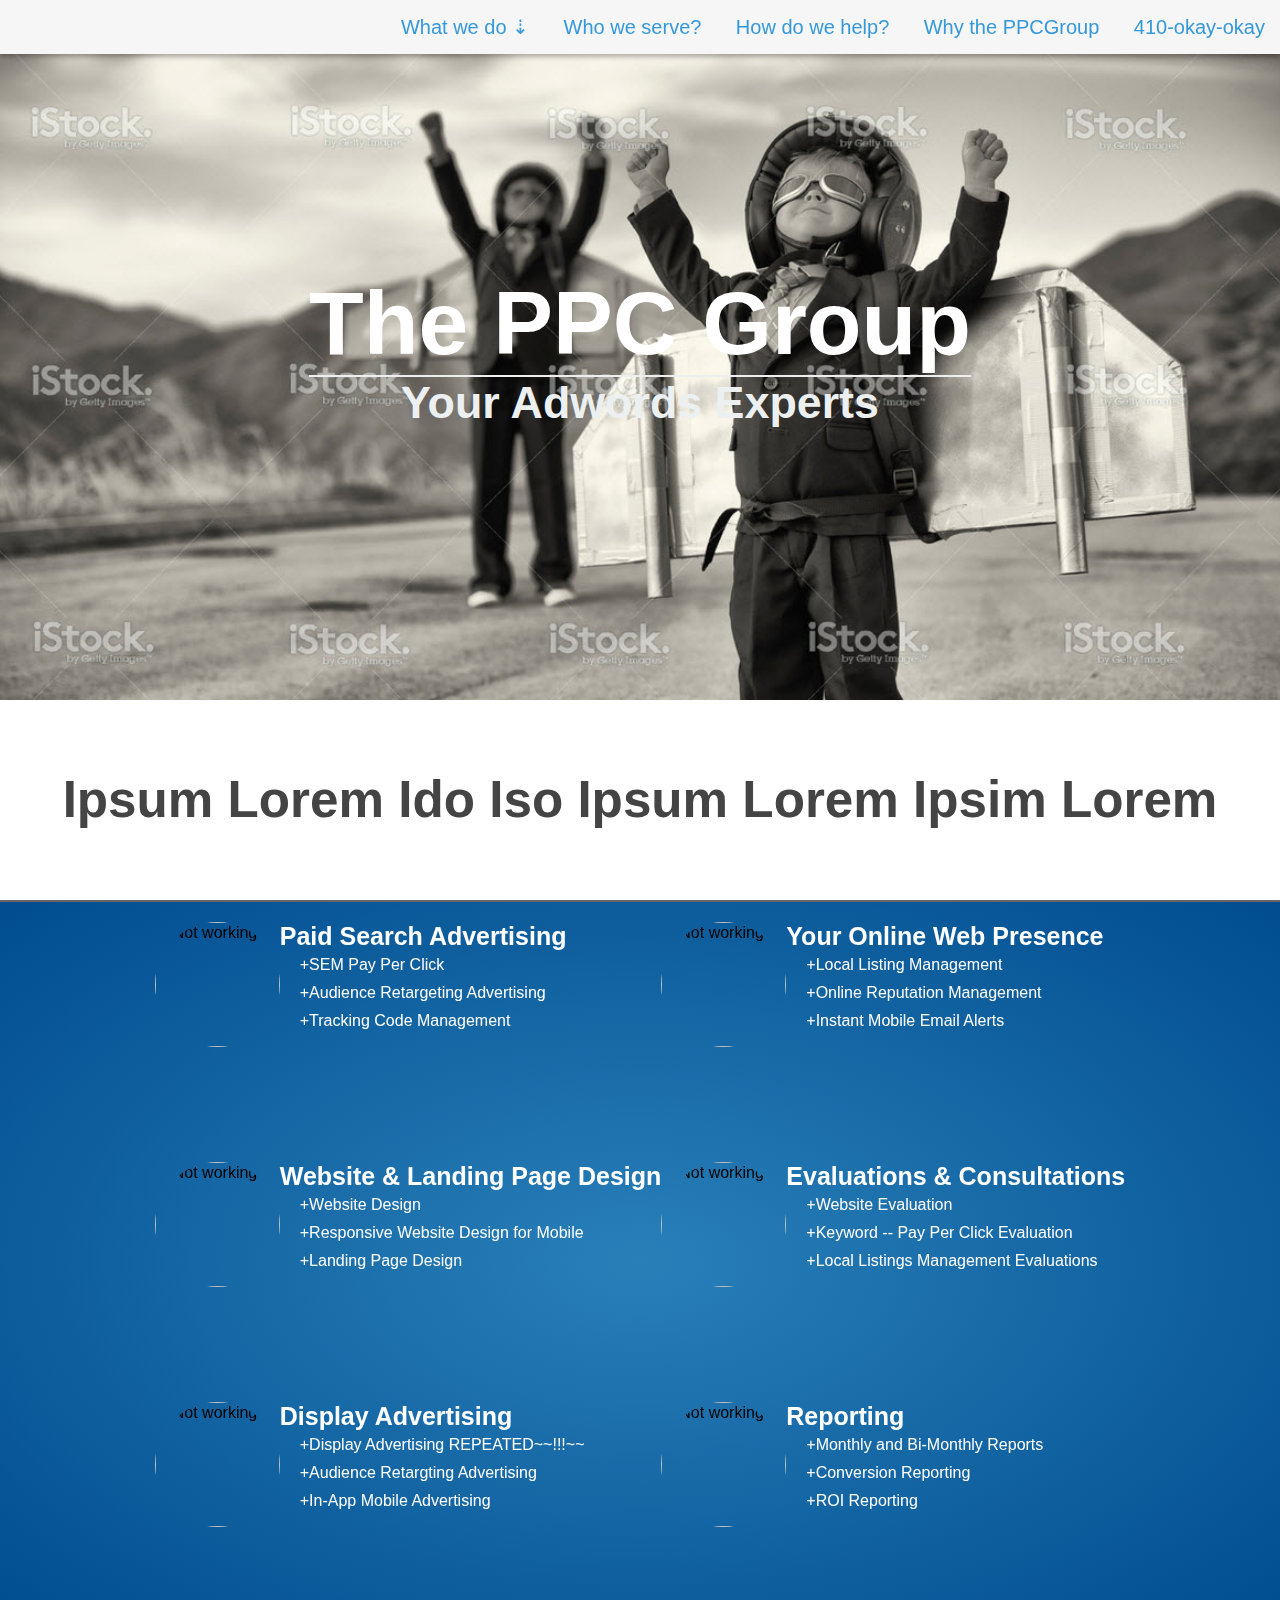
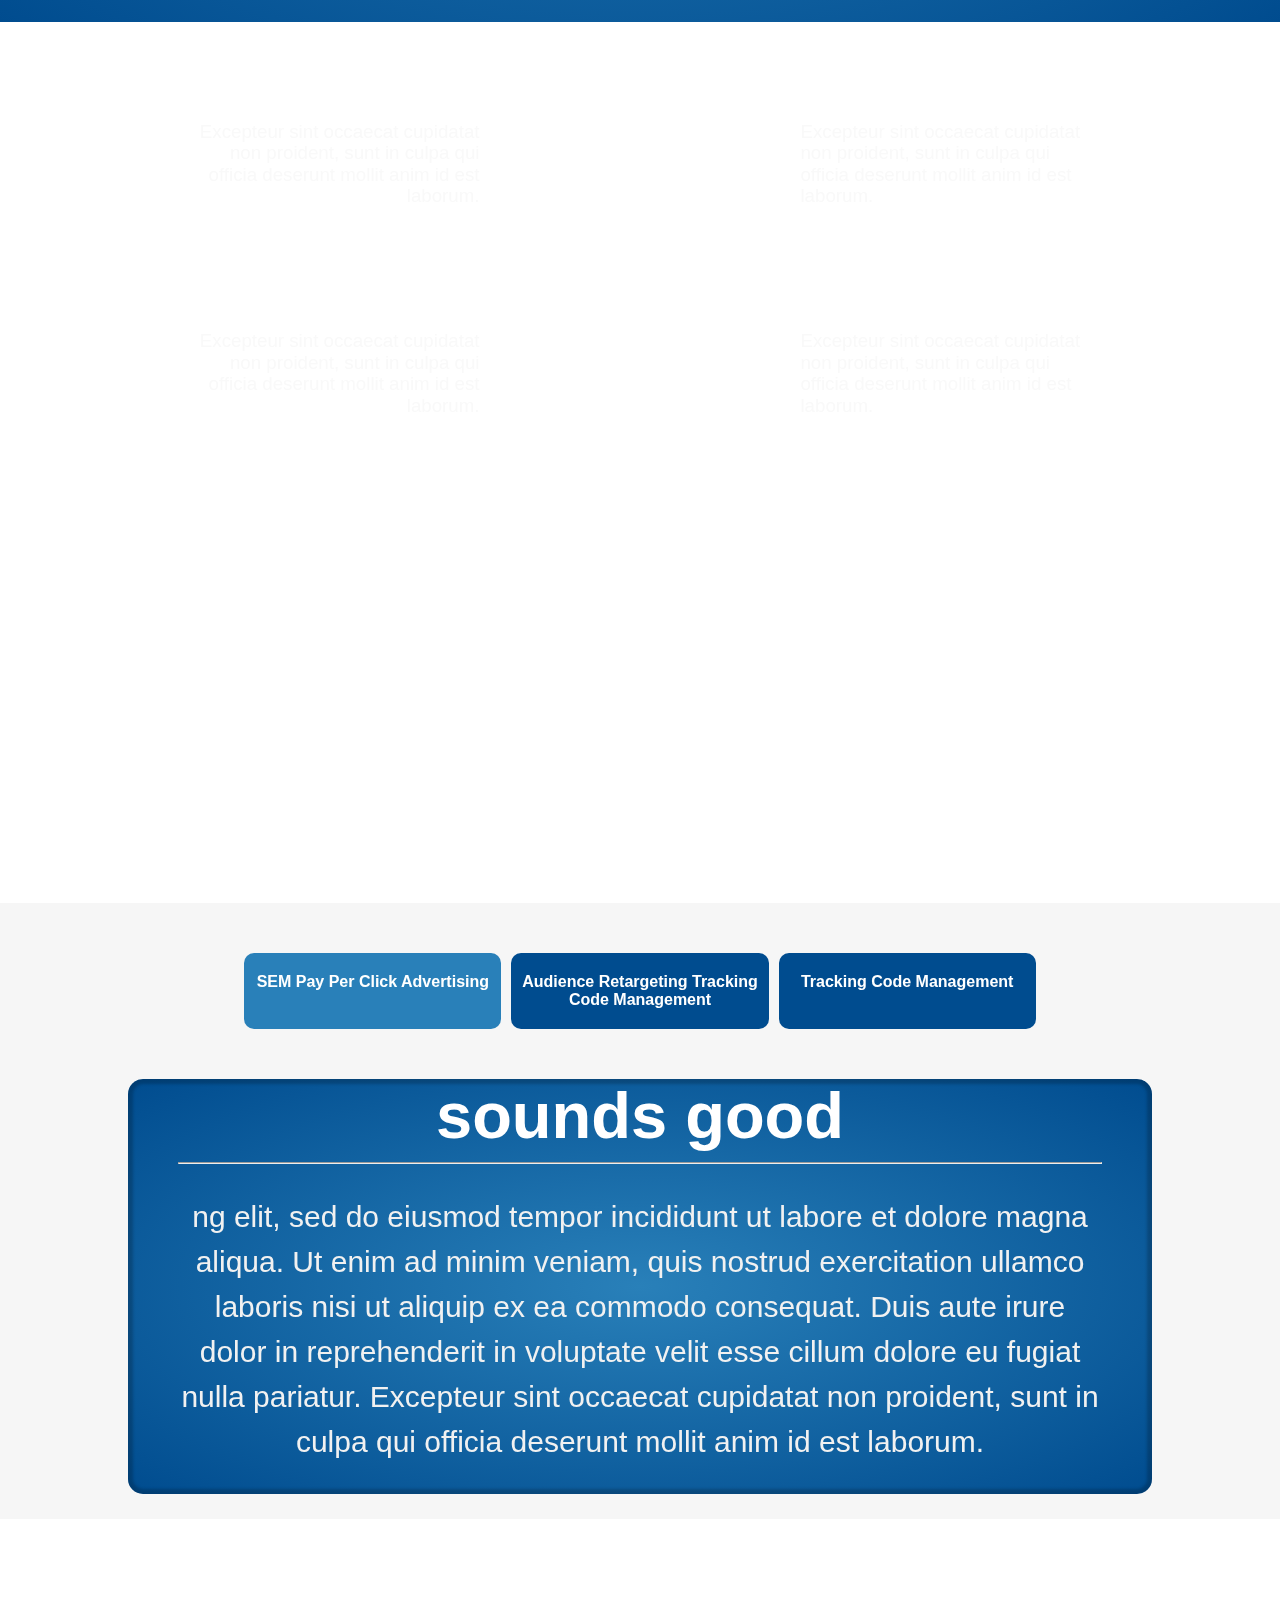
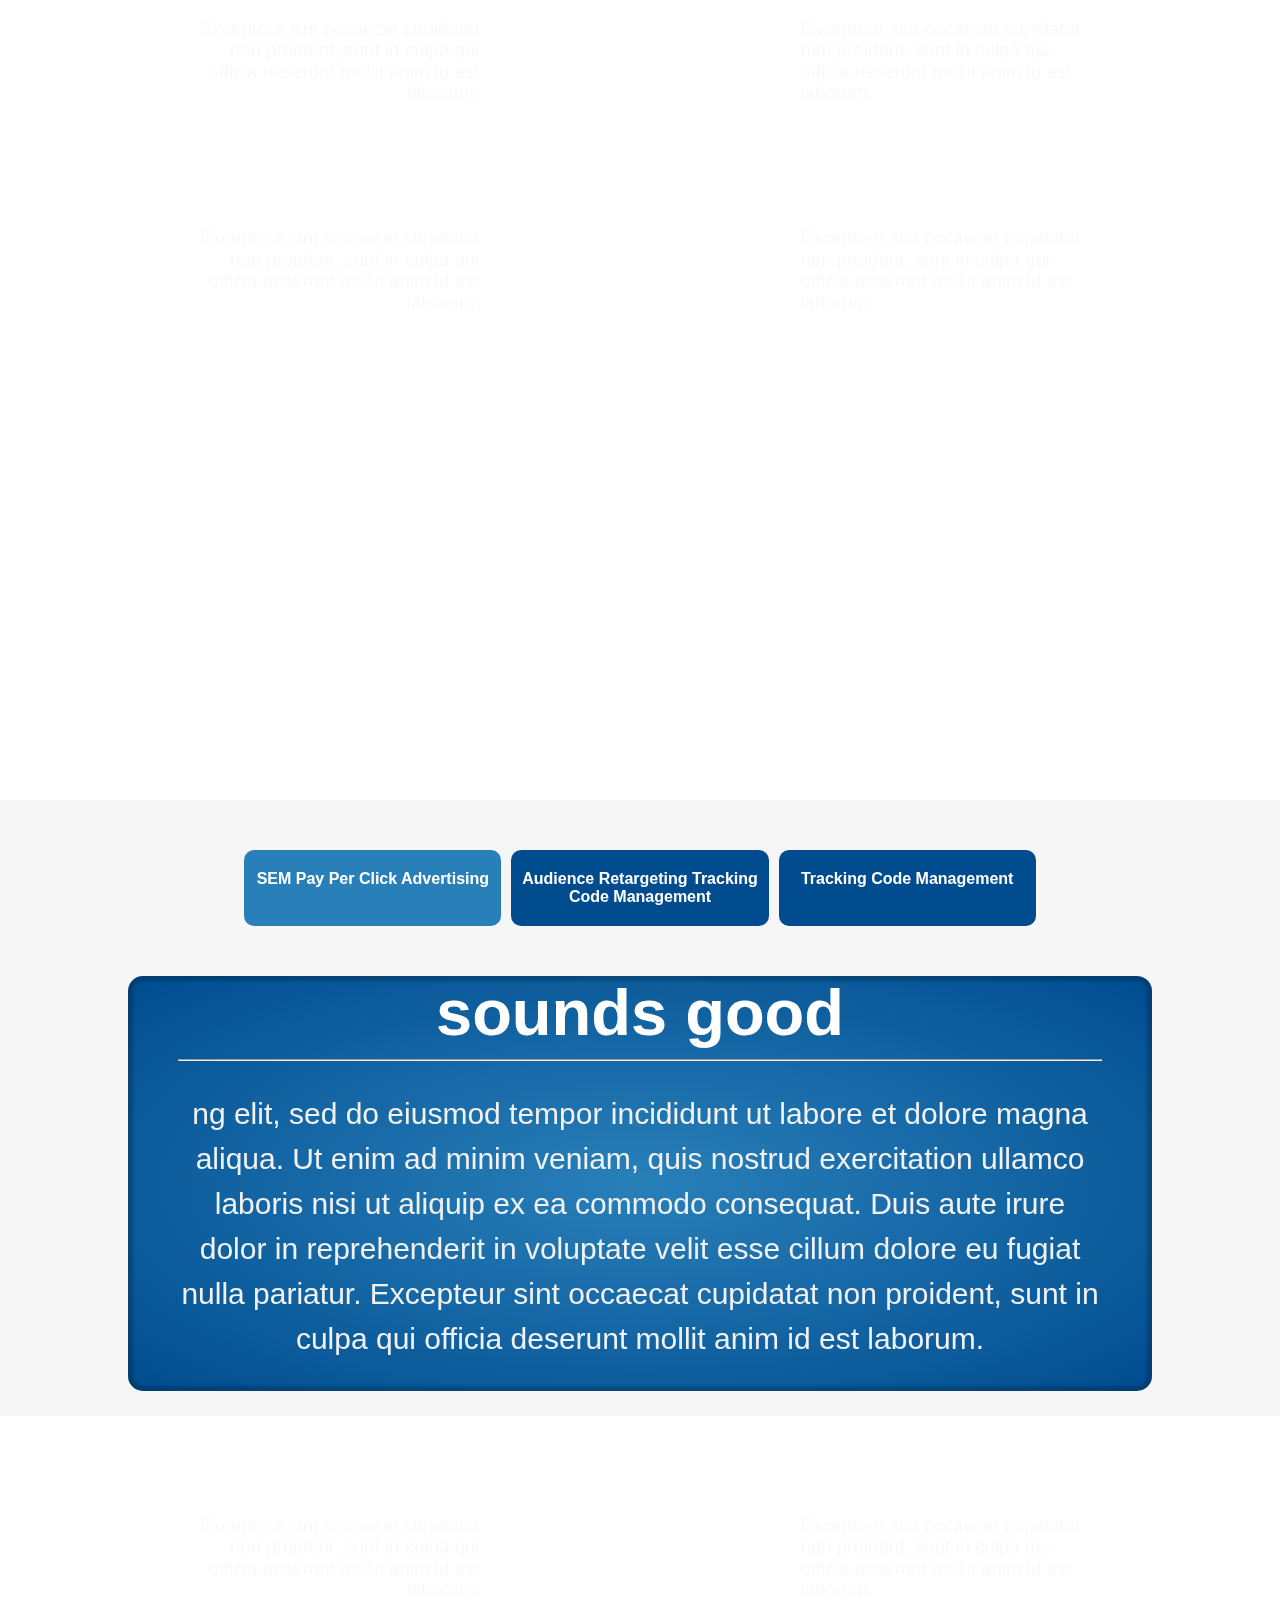
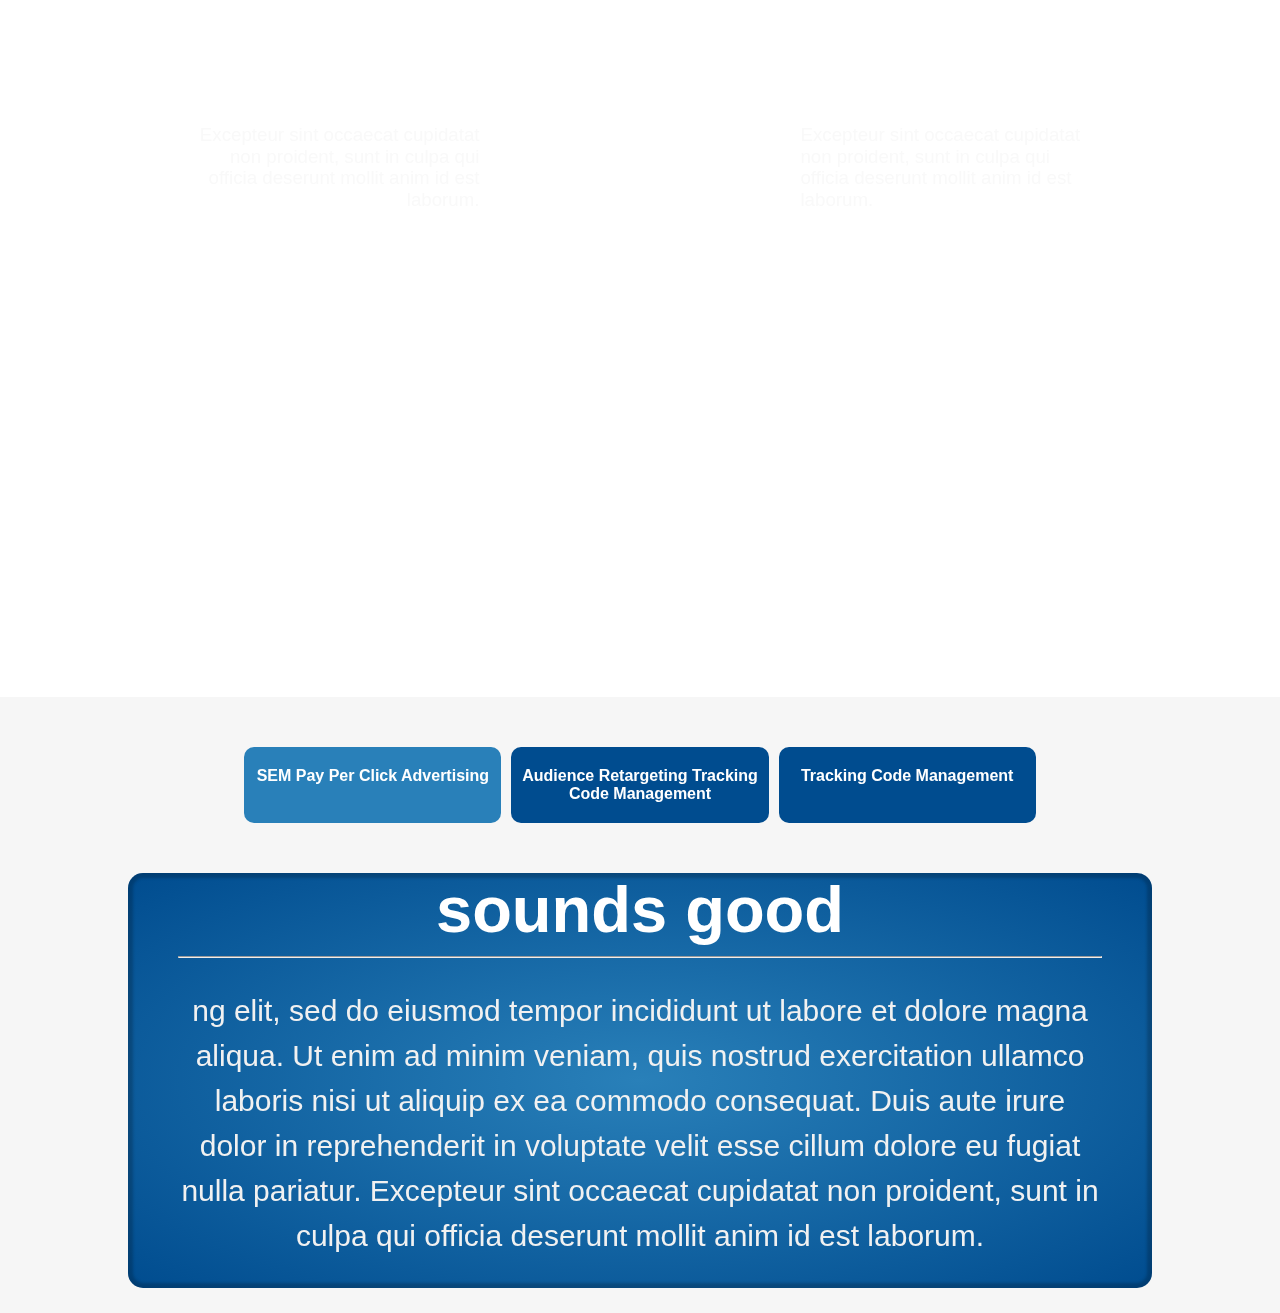
==== assests/html/home-page.html @ 617d88ca "almost done" ====
<html>
  <head>
    <meta charset="utf-8">
    <title>PPC Group</title>
    <meta name="viewport" content="width=device-width, initial-scale=1">
    <link rel="stylesheet" href="..\..\tools\normalize.css" media="screen" title="no title" charset="utf-8">
    <link rel="stylesheet" href="..\..\assests\css\home-page.css" media="screen" title="no title" charset="utf-8">
  </head>
  <body>
<!--navbar-->
    <nav>
      <div class="nav-logo"></div>
      <div class="link-container nav-open">
        <div class="dropdown">
          <a class="dropbtn">What we do &#8675;</a>
          <div class="dropdown-content">
            <a href="#SEM">Paid Search Advertising</a>
            <a href="#website-design">Website & Landing Page</a>
            <a href="#display-advertising">Display Advertising</a>
            <a href="#web-presence">Your Online Web Presence</a>
            <a href="#evaluation">Evaluations & Consultations</a>
            <a href="#reporting">Reporting</a>
          </div>
        </div>

        <a class="" href="#">Who we serve?</a>
        <a class="" href="#">How do we help?</a>
        <a class="" href="#">Why the PPCGroup</a>
        <a class="" href="#">410-okay-okay</a>
      </div>
      <div class="x">&#43;</div>
    </nav>
<!--navbar~-->

<!--banner-->
    <div class="banner-container">
      <div class="banner">
        <h1>The PPC Group</h1>
        <h2>Your Adwords Experts</h2>
      </div>
    </div>
<!--banner~-->

<!--business phrase-->
    <div class="business-phrase-container">
      <h1>Ipsum Lorem Ido Iso Ipsum Lorem Ipsim Lorem</h1>
    </div>
<!--business phrase~-->

<!--animated-logo-->
    <div class="main-animated-logo-container">

      <div class="animated-logo-container">

        <div class="logo-container">
            <img class="logo-gif logo-gif-1" src="" alt="Not working"></img>
            <div class="logo-text-container">
              <h1>Paid Search Advertising</h1>

              <li>SEM Pay Per Click</li>
              <li>Audience Retargeting Advertising</li>
              <li>Tracking Code Management</li>
            </div>
        </div>

        <div class="logo-container">
            <img class="logo-gif logo-gif-2" src="" alt="Not working"></img>
            <div class="logo-text-container">
              <h1>Website & Landing Page Design</h1>

              <li>Website Design</li>
              <li>Responsive Website Design for Mobile</li>
              <li>Landing Page Design</li>
            </div>
        </div>

        <div class="logo-container">
            <img class="logo-gif logo-gif-3" src="" alt="Not working"></img>
            <div class="logo-text-container">
              <h1>Display Advertising</h1>

              <li>Display Advertising REPEATED~~!!!~~</li>
              <li>Audience Retargting Advertising</li>
              <li>In-App Mobile Advertising</li>
            </div>
        </div>
      </div>


      <div class="animated-logo-container">

        <div class="logo-container">
            <img class="logo-gif logo-gif-4" src="" alt="Not working"></img>
            <div class="logo-text-container">
              <h1>Your Online Web Presence</h1>

              <li>Local Listing Management</li>
              <li>Online Reputation Management</li>
              <li>Instant Mobile Email Alerts</li>
            </div>
        </div>

        <div class="logo-container">
            <img class="logo-gif logo-gif-5" src="" alt="Not working"></img>
            <div class="logo-text-container">
              <h1>Evaluations & Consultations</h1>

              <li>Website Evaluation</li>
              <li>Keyword -- Pay Per Click Evaluation</li>
              <li>Local Listings Management Evaluations</li>
            </div>
        </div>

        <div class="logo-container">
            <img class="logo-gif logo-gif-6" src="" alt="Not working"></img>
            <div class="logo-text-container">
              <h1>Reporting</h1>

              <li>Monthly and Bi-Monthly Reports</li>
              <li>Conversion Reporting</li>
              <li>ROI Reporting</li>
            </div>
        </div>
      </div>


      </div>

    </div>
<!--animated-logo~-->


<!--parallax section 1-->
    <div class="parallax-container parallax-container-1" id="SEM">
      <div class="main-parallax-container">
        <div class="parallax-col">

            <li class="container-1">
              <div class="parallax-content right">
                <h1>Paid Search Advertising</h1>
                <h3>Excepteur sint occaecat cupidatat non proident, sunt in culpa qui officia deserunt mollit anim id est laborum.</h3>
              </div>
              <div class="parallax-gif parallax-gif-1"></div>
            </li>

            <li class="container-2">
              <div class="parallax-content right">
                <h1>Paid Search Advertising</h1>
                <h3>Excepteur sint occaecat cupidatat non proident, sunt in culpa qui officia deserunt mollit anim id est laborum.</h3>
              </div>
              <div class="parallax-gif parallax-gif-2"></div>
            </li>

        </div>


        <div class="parallax-col">
            <li class="container-3">
              <div class="parallax-gif parallax-gif-3"></div>
              <div class="parallax-content">
                <h1>Paid Search Advertising</h1>
                <h3>Excepteur sint occaecat cupidatat non proident, sunt in culpa qui officia deserunt mollit anim id est laborum.</h3>
              </div>
            </li>

            <li class="container-4">
              <div class="parallax-gif parallax-gif-4"></div>
              <div class="parallax-content">
                <h1>Paid Search Advertising</h1>
                <h3>Excepteur sint occaecat cupidatat non proident, sunt in culpa qui officia deserunt mollit anim id est laborum.</h3>
              </div>
            </li>

        </div>

      </div>

      <div class="parallax-content-box">

        <div class="parallax-content-container parallax-content-container-1">
          <h1>Lorem</h1>
          <p>
            ipsum dolor sit amet, consectetur adipisicing elit, sed do eiusmod tempor incididunt ut labore et dolore magna aliqua. Ut enim ad minim veniam, quis nostrud exercitation ullamco laboris nisi ut aliquip ex ea commodo consequat.
          </p>
        </div>

        <div class="parallax-content-container parallax-content-container-2">
          <h1>Lorem</h1>
          <p>
            ipsum dolor sit amet, consectetur adipisicing elit, sed do eiusmod tempor incididunt ut labore et dolore magna aliqua. Ut enim ad minim veniam, quis nostrud exercitation ullamco laboris nisi ut aliquip ex ea commodo consequat.
          </p>
        </div>

        <div class="parallax-content-container parallax-content-container-3">
          <h1>Lorem Ipsum</h1>
          <p>
            ipsum dolor sit amet, consectetur adipisicing elit, sed do eiusmod tempor incididunt ut labore et dolore magna aliqua. Ut enim ad minim veniam, quis nostrud exercitation ullamco laboris nisi ut aliquip ex ea commodo consequat.
          </p>
        </div>

        <div class="parallax-content-container parallax-content-container-4">
          <h1>Lorem</h1>
          <p>
            ipsum dolor sit amet, consectetur adipisicing elit, sed do eiusmod tempor incididunt ut labore et dolore magna aliqua. Ut enim ad minim veniam, quis nostrud exercitation ullamco laboris nisi ut aliquip ex ea commodo consequat.
          </p>
        </div>

      </div>

    </div>
<!--parallax section 1~-->

<!--whitespace-->
    <div class="whitespace-container" id="website-design">
        <div class="button-container">
          <div class="button button-1 content-container 1">SEM Pay Per Click Advertising</div>
          <div class="button button-2 content-container 2">Audience Retargeting Tracking Code Management</div>
          <div class="button button-3 content-container 3">Tracking Code Management</div>
        </div>
        <div class="main-content-container">

          <div class="content content-container-1">
            <h1 class="title">sounds good</h1>
            <hr />

            <p class="paragraph">
              ng elit, sed do eiusmod tempor incididunt ut labore et dolore magna aliqua. Ut enim ad minim veniam, quis nostrud exercitation ullamco laboris nisi ut aliquip ex ea commodo consequat. Duis aute irure dolor in reprehenderit in voluptate velit esse cillum dolore eu fugiat nulla pariatur. Excepteur sint occaecat cupidatat non proident, sunt in culpa qui officia deserunt mollit anim id est laborum.
            </p>
          </div>

          <div class="content content-container-2">
            <h1 class="title">sounds good</h1>
            <hr />
            <p class="paragraph">
              ng elit, sed do eiusmod tempor incididunt ut labore et dolore magna aliqua. Ut enim ad minim veniam, quis nostrud exercitation ullamco laboris nisi ut aliquip ex ea commodo consequat. Duis aute irure dolor in reprehenderit in voluptate velit esse cillum dolore eu fugiat nulla pariatur. Excepteur sint occaecat cupidatat non proident, sunt in culpa qui officia deserunt mollit anim id est laborum.
            </p>
          </div>

          <div class="content content-container-3">
            <h1 class="title">sounds good</h1>
            <hr />
            <p class="paragraph">
              ng elit, sed do eiusmod tempor incididunt ut labore et dolore magna aliqua. Ut enim ad minim veniam, quis nostrud exercitation ullamco laboris nisi ut aliquip ex ea commodo consequat. Duis aute irure dolor in reprehenderit in voluptate velit esse cillum dolore eu fugiat nulla pariatur. Excepteur sint occaecat cupidatat non proident, sunt in culpa qui officia deserunt mollit anim id est laborum.
            </p>
          </div>

        </div>
    </div>
<!--whitespace~-->

<!--parallax section 3-->
    <div class="parallax-container parallax-container-2"  id="display-advertising">
      <video poster="" autoplay="true" muted loop>
        <source src="..\..\tools\images\14074209.mp4" type="video/mp4">
        <source src="..\..\tools\images\14074209.mp4" type="video/webm">
      </video>
      <div class="main-parallax-container">
        <div class="parallax-col">

            <li class="container-1">
              <div class="parallax-content right">
                <h1>Paid Search Advertising</h1>
                <h3>Excepteur sint occaecat cupidatat non proident, sunt in culpa qui officia deserunt mollit anim id est laborum.</h3>
              </div>
              <div class="parallax-gif parallax-gif-1"></div>
            </li>

            <li class="container-2">
              <div class="parallax-content right">
                <h1>Paid Search Advertising</h1>
                <h3>Excepteur sint occaecat cupidatat non proident, sunt in culpa qui officia deserunt mollit anim id est laborum.</h3>
              </div>
              <div class="parallax-gif parallax-gif-2"></div>
            </li>

        </div>


        <div class="parallax-col">

            <li class="container-3">
              <div class="parallax-gif parallax-gif-3"></div>
              <div class="parallax-content">
                <h1>Paid Search Advertising</h1>
                <h3>Excepteur sint occaecat cupidatat non proident, sunt in culpa qui officia deserunt mollit anim id est laborum.</h3>
              </div>
            </li>

            <li class="container-4">
              <div class="parallax-gif parallax-gif-4"></div>
              <div class="parallax-content">
                <h1>Paid Search Advertising</h1>
                <h3>Excepteur sint occaecat cupidatat non proident, sunt in culpa qui officia deserunt mollit anim id est laborum.</h3>
              </div>
            </li>

        </div>

      </div>

      <div class="parallax-content-box">

        <div class="parallax-content-container parallax-content-container-1">
          <h1>Lorem</h1>
          <p>
            ipsum dolor sit amet, consectetur adipisicing elit, sed do eiusmod tempor incididunt ut labore et dolore magna aliqua. Ut enim ad minim veniam, quis nostrud exercitation ullamco laboris nisi ut aliquip ex ea commodo consequat.
          </p>
        </div>

        <div class="parallax-content-container parallax-content-container-2">
          <h1>Lorem</h1>
          <p>
            ipsum dolor sit amet, consectetur adipisicing elit, sed do eiusmod tempor incididunt ut labore et dolore magna aliqua. Ut enim ad minim veniam, quis nostrud exercitation ullamco laboris nisi ut aliquip ex ea commodo consequat.
          </p>
        </div>

        <div class="parallax-content-container parallax-content-container-3">
          <h1>Lorem Ipsum</h1>
          <p>
            ipsum dolor sit amet, consectetur adipisicing elit, sed do eiusmod tempor incididunt ut labore et dolore magna aliqua. Ut enim ad minim veniam, quis nostrud exercitation ullamco laboris nisi ut aliquip ex ea commodo consequat.
          </p>
        </div>

        <div class="parallax-content-container parallax-content-container-4">
          <h1>Lorem</h1>
          <p>
            ipsum dolor sit amet, consectetur adipisicing elit, sed do eiusmod tempor incididunt ut labore et dolore magna aliqua. Ut enim ad minim veniam, quis nostrud exercitation ullamco laboris nisi ut aliquip ex ea commodo consequat.
          </p>
        </div>

      </div>

    </div>
<!--parallax section 2~-->

<!--whitespace-->
    <div class="whitespace-container"  id="web-presence">
        <div class="button-container">
          <div class="button button-1 content-container 1">SEM Pay Per Click Advertising</div>
          <div class="button button-2 content-container 2">Audience Retargeting Tracking Code Management</div>
          <div class="button button-3 content-container 3">Tracking Code Management</div>
        </div>
        <div class="main-content-container">

          <div class="content content-container-1">
            <h1 class="title">sounds good</h1>
            <hr />
            <p class="paragraph">
              ng elit, sed do eiusmod tempor incididunt ut labore et dolore magna aliqua. Ut enim ad minim veniam, quis nostrud exercitation ullamco laboris nisi ut aliquip ex ea commodo consequat. Duis aute irure dolor in reprehenderit in voluptate velit esse cillum dolore eu fugiat nulla pariatur. Excepteur sint occaecat cupidatat non proident, sunt in culpa qui officia deserunt mollit anim id est laborum.
            </p>
          </div>

          <div class="content content-container-2">
            <h1 class="title">sounds good</h1>
            <hr />
            <p class="paragraph">
              ng elit, sed do eiusmod tempor incididunt ut labore et dolore magna aliqua. Ut enim ad minim veniam, quis nostrud exercitation ullamco laboris nisi ut aliquip ex ea commodo consequat. Duis aute irure dolor in reprehenderit in voluptate velit esse cillum dolore eu fugiat nulla pariatur. Excepteur sint occaecat cupidatat non proident, sunt in culpa qui officia deserunt mollit anim id est laborum.
            </p>
          </div>

          <div class="content content-container-3">
            <h1 class="title">sounds good</h1>
            <hr />
            <p class="paragraph">
              ng elit, sed do eiusmod tempor incididunt ut labore et dolore magna aliqua. Ut enim ad minim veniam, quis nostrud exercitation ullamco laboris nisi ut aliquip ex ea commodo consequat. Duis aute irure dolor in reprehenderit in voluptate velit esse cillum dolore eu fugiat nulla pariatur. Excepteur sint occaecat cupidatat non proident, sunt in culpa qui officia deserunt mollit anim id est laborum.
            </p>
          </div>

        </div>
    </div>
<!--whitespace~-->

<!--parallax section 3-->
    <div class="parallax-container parallax-container-3"  id="evaluation">
      <video  poster="" autoplay="true" muted loop>
        <source src="..\..\tools\images\13068923.mp4" type="video/mp4">
        <source src="..\..\tools\images\13068923.mp4" type="video/webm">
      </video>
      <div class="main-parallax-container">
        <div class="parallax-col">

            <li class="container-1">
              <div class="parallax-content right">
                <h1>Paid Search Advertising</h1>
                <h3>Excepteur sint occaecat cupidatat non proident, sunt in culpa qui officia deserunt mollit anim id est laborum.</h3>
              </div>
              <div class="parallax-gif parallax-gif-1"></div>
            </li>

            <li class="container-2">
              <div class="parallax-content right">
                <h1>Paid Search Advertising</h1>
                <h3>Excepteur sint occaecat cupidatat non proident, sunt in culpa qui officia deserunt mollit anim id est laborum.</h3>
              </div>
              <div class="parallax-gif parallax-gif-2"></div>
            </li>

        </div>


        <div class="parallax-col">

            <li class="container-3">
              <div class="parallax-gif parallax-gif-3"></div>
              <div class="parallax-content">
                <h1>Paid Search Advertising</h1>
                <h3>Excepteur sint occaecat cupidatat non proident, sunt in culpa qui officia deserunt mollit anim id est laborum.</h3>
              </div>
            </li>

            <li class="container-4">
              <div class="parallax-gif parallax-gif-4"></div>
              <div class="parallax-content">
                <h1>Paid Search Advertising</h1>
                <h3>Excepteur sint occaecat cupidatat non proident, sunt in culpa qui officia deserunt mollit anim id est laborum.</h3>
              </div>
            </li>

        </div>

      </div>

      <div class="parallax-content-box">

        <div class="parallax-content-container parallax-content-container-1">
          <h1>Lorem</h1>
          <p>
            ipsum dolor sit amet, consectetur adipisicing elit, sed do eiusmod tempor incididunt ut labore et dolore magna aliqua. Ut enim ad minim veniam, quis nostrud exercitation ullamco laboris nisi ut aliquip ex ea commodo consequat.
          </p>
        </div>

        <div class="parallax-content-container parallax-content-container-2">
          <h1>Lorem</h1>
          <p>
            ipsum dolor sit amet, consectetur adipisicing elit, sed do eiusmod tempor incididunt ut labore et dolore magna aliqua. Ut enim ad minim veniam, quis nostrud exercitation ullamco laboris nisi ut aliquip ex ea commodo consequat.
          </p>
        </div>

        <div class="parallax-content-container parallax-content-container-3">
          <h1>Lorem Ipsum</h1>
          <p>
            ipsum dolor sit amet, consectetur adipisicing elit, sed do eiusmod tempor incididunt ut labore et dolore magna aliqua. Ut enim ad minim veniam, quis nostrud exercitation ullamco laboris nisi ut aliquip ex ea commodo consequat.
          </p>
        </div>

        <div class="parallax-content-container parallax-content-container-4">
          <h1>Lorem</h1>
          <p>
            ipsum dolor sit amet, consectetur adipisicing elit, sed do eiusmod tempor incididunt ut labore et dolore magna aliqua. Ut enim ad minim veniam, quis nostrud exercitation ullamco laboris nisi ut aliquip ex ea commodo consequat.
          </p>
        </div>

      </div>

    </div>
<!--parallax section 3~-->

<!--whitespace-->
    <div class="whitespace-container" id="reporting">
        <div class="button-container">
          <div class="button button-1 content-container 1">SEM Pay Per Click Advertising</div>
          <div class="button button-2 content-container 2">Audience Retargeting Tracking Code Management</div>
          <div class="button button-3 content-container 3">Tracking Code Management</div>
        </div>
        <div class="main-content-container">

          <div class="content content-container-1">
            <h1 class="title">sounds good</h1>
            <hr />
            <p class="paragraph">
              ng elit, sed do eiusmod tempor incididunt ut labore et dolore magna aliqua. Ut enim ad minim veniam, quis nostrud exercitation ullamco laboris nisi ut aliquip ex ea commodo consequat. Duis aute irure dolor in reprehenderit in voluptate velit esse cillum dolore eu fugiat nulla pariatur. Excepteur sint occaecat cupidatat non proident, sunt in culpa qui officia deserunt mollit anim id est laborum.
            </p>
          </div>

          <div class="content content-container-2">
            <h1 class="title">sounds good</h1>
            <hr />
            <p class="paragraph">
              ng elit, sed do eiusmod tempor incididunt ut labore et dolore magna aliqua. Ut enim ad minim veniam, quis nostrud exercitation ullamco laboris nisi ut aliquip ex ea commodo consequat. Duis aute irure dolor in reprehenderit in voluptate velit esse cillum dolore eu fugiat nulla pariatur. Excepteur sint occaecat cupidatat non proident, sunt in culpa qui officia deserunt mollit anim id est laborum.
            </p>
          </div>

          <div class="content content-container-3">
            <h1 class="title">sounds good</h1>
            <hr />
            <p class="paragraph">
              ng elit, sed do eiusmod tempor incididunt ut labore et dolore magna aliqua. Ut enim ad minim veniam, quis nostrud exercitation ullamco laboris nisi ut aliquip ex ea commodo consequat. Duis aute irure dolor in reprehenderit in voluptate velit esse cillum dolore eu fugiat nulla pariatur. Excepteur sint occaecat cupidatat non proident, sunt in culpa qui officia deserunt mollit anim id est laborum.
            </p>
          </div>

        </div>
    </div>
<!--whitespace~-->







    <script src="https://ajax.googleapis.com/ajax/libs/jquery/1.12.0/jquery.min.js"></script>
    <script src="https://cdnjs.cloudflare.com/ajax/libs/mustache.js/2.2.1/mustache.min.js"></script>
    <script src="..\..\assests\js\home-page.js" type="text/javascript"></script>
    <script src="http://localhost:35729/livereload.js"></script>
  </body>
</html>
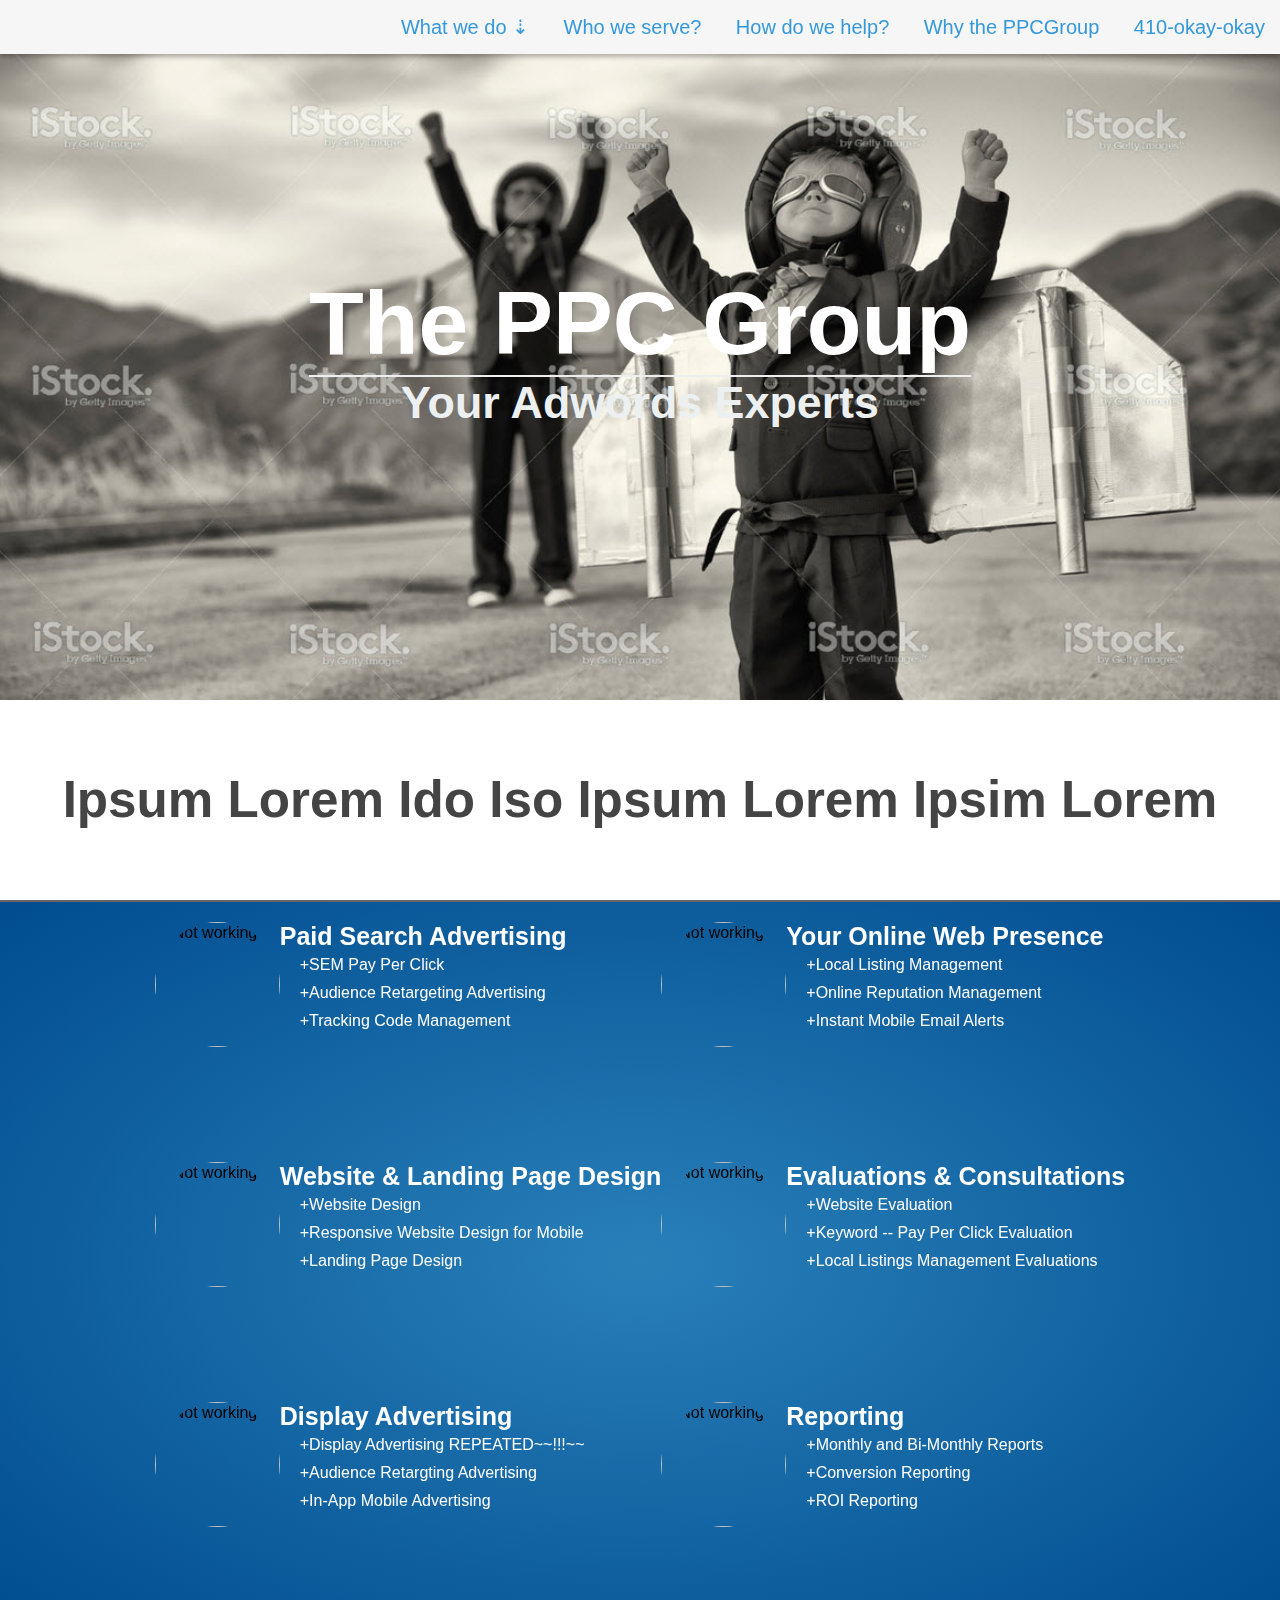
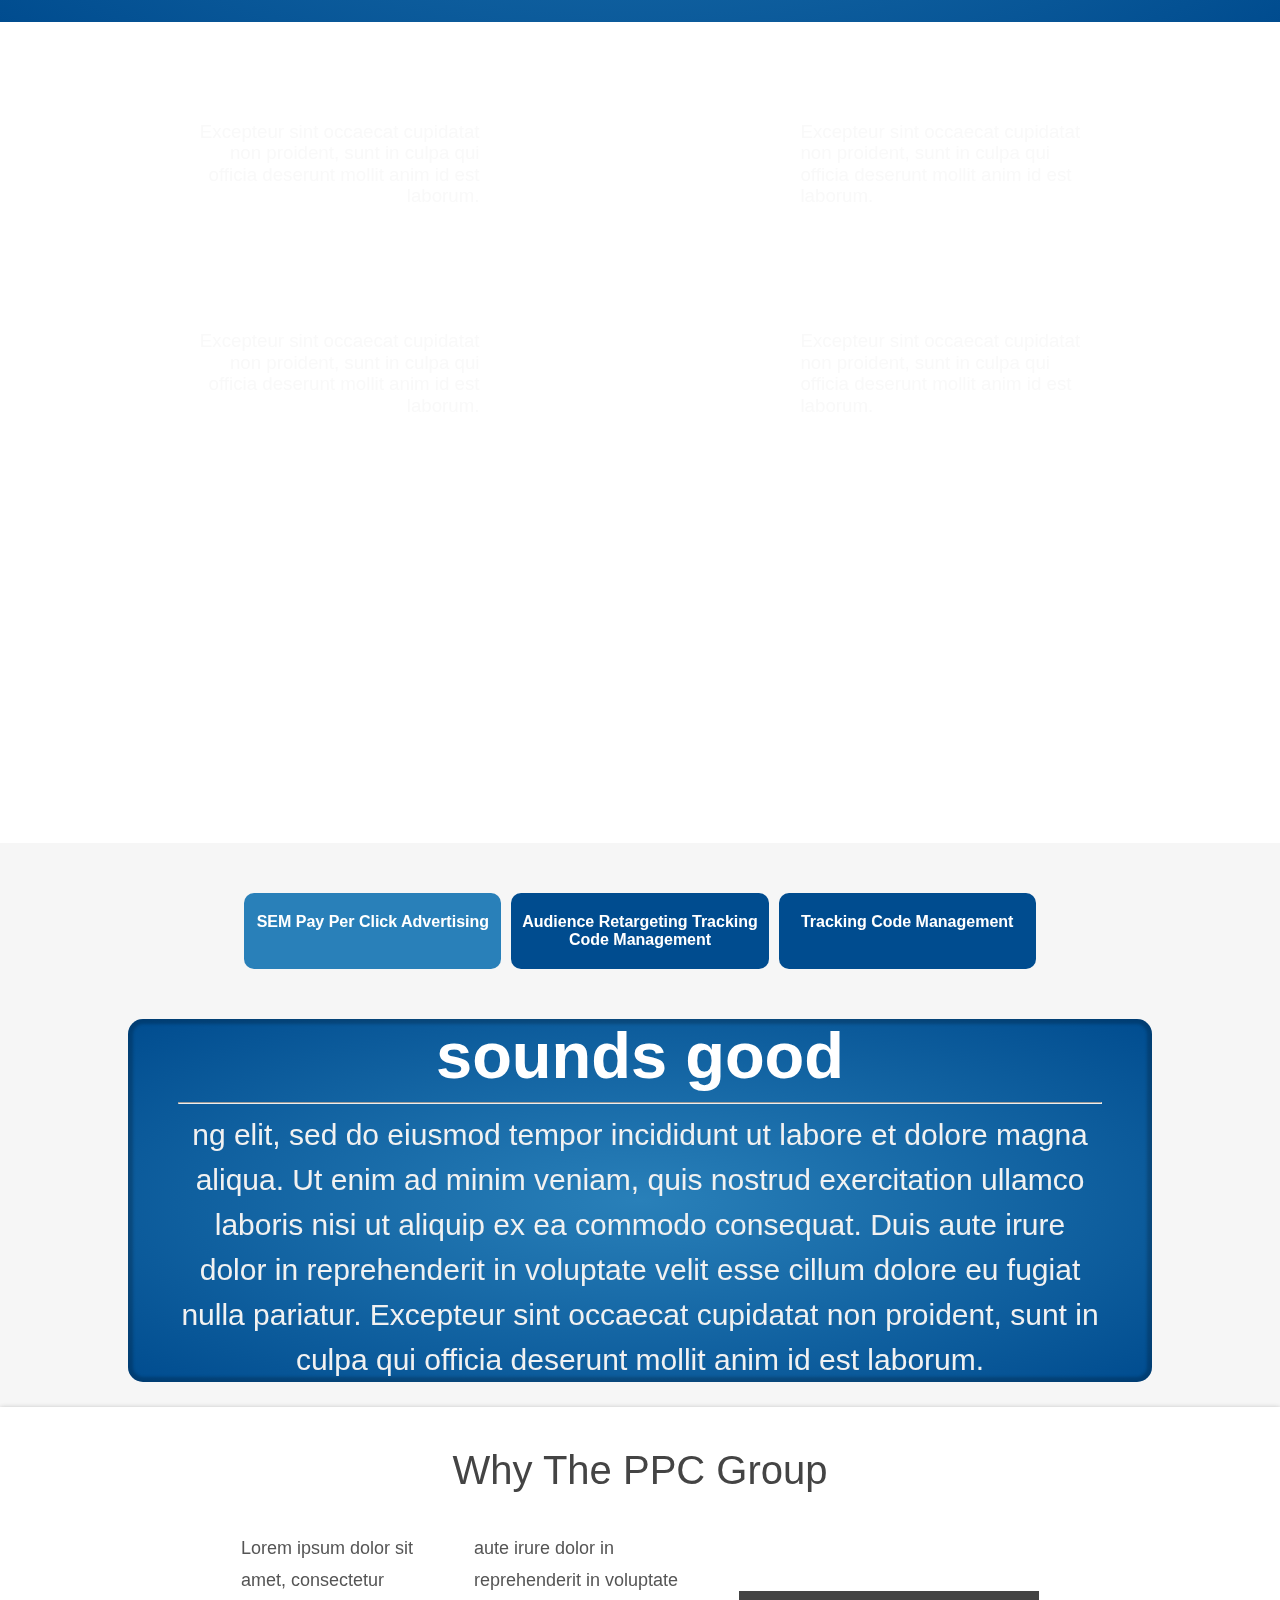
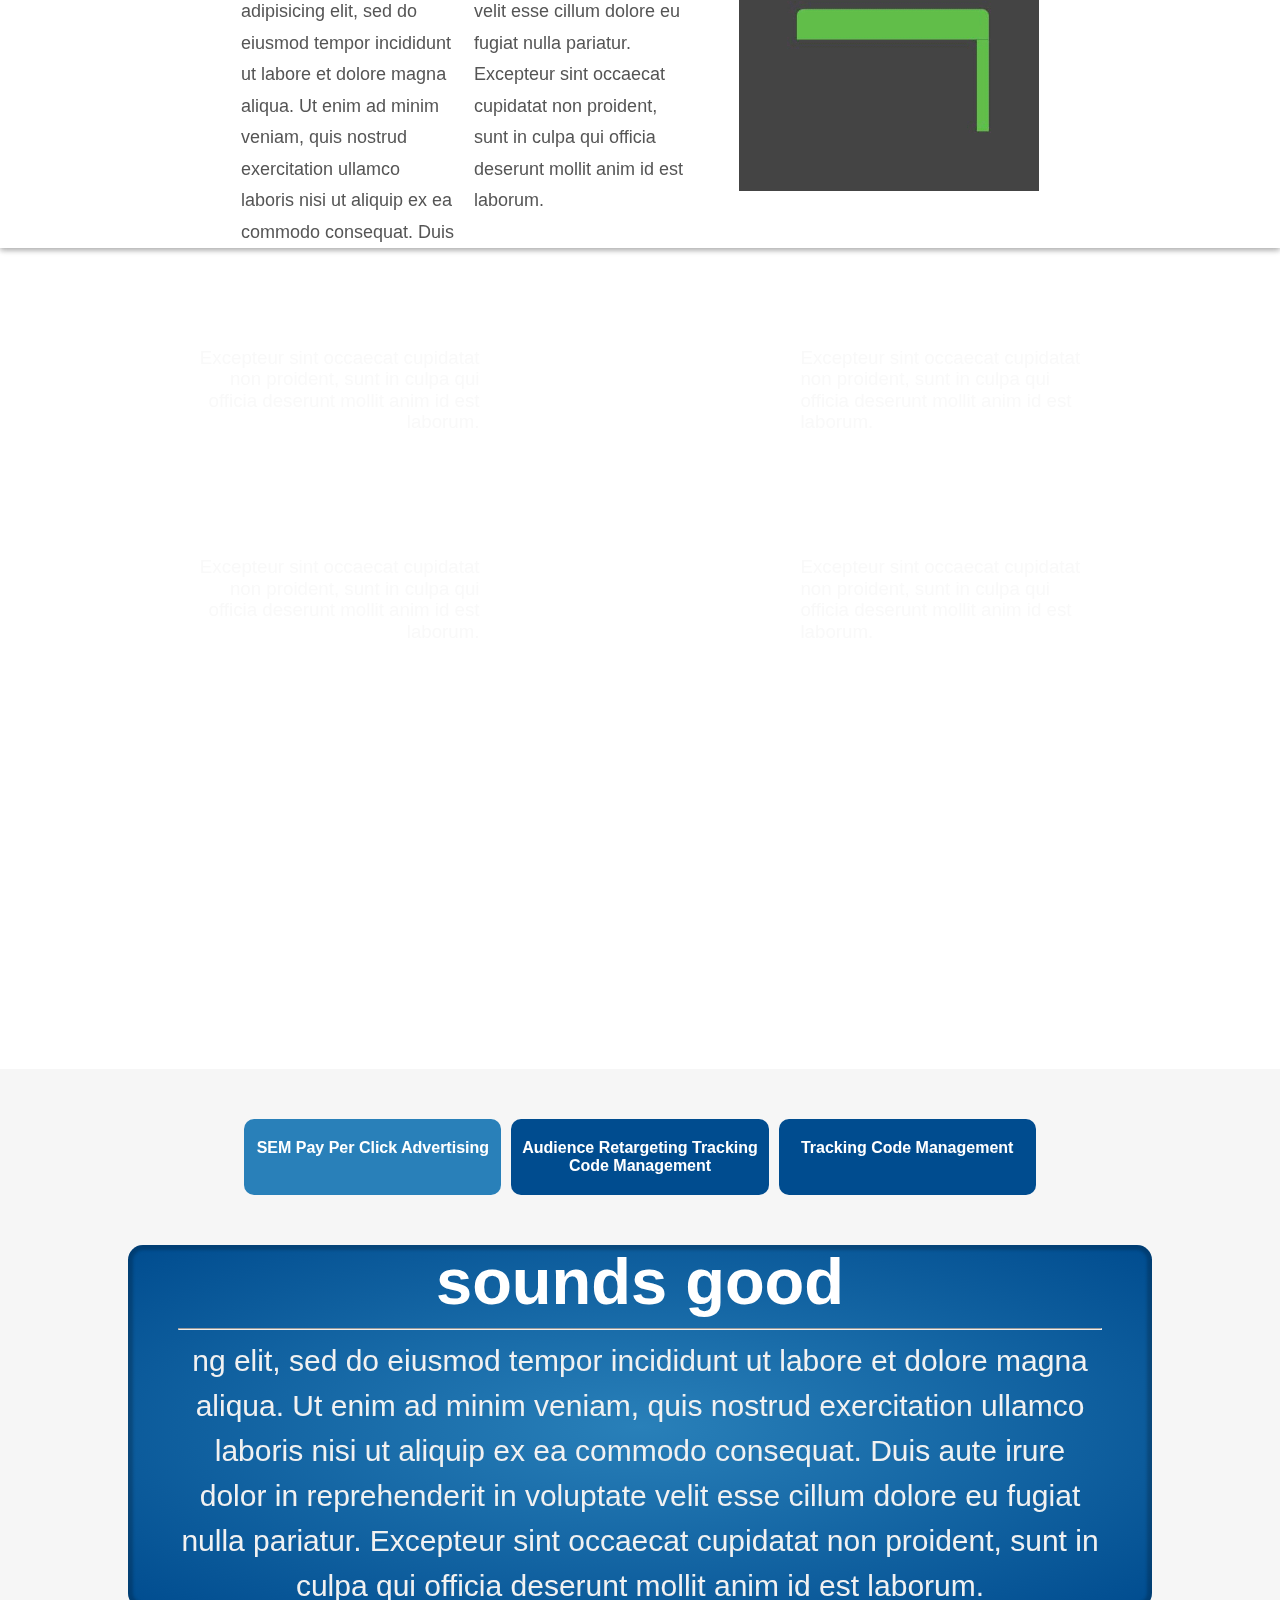
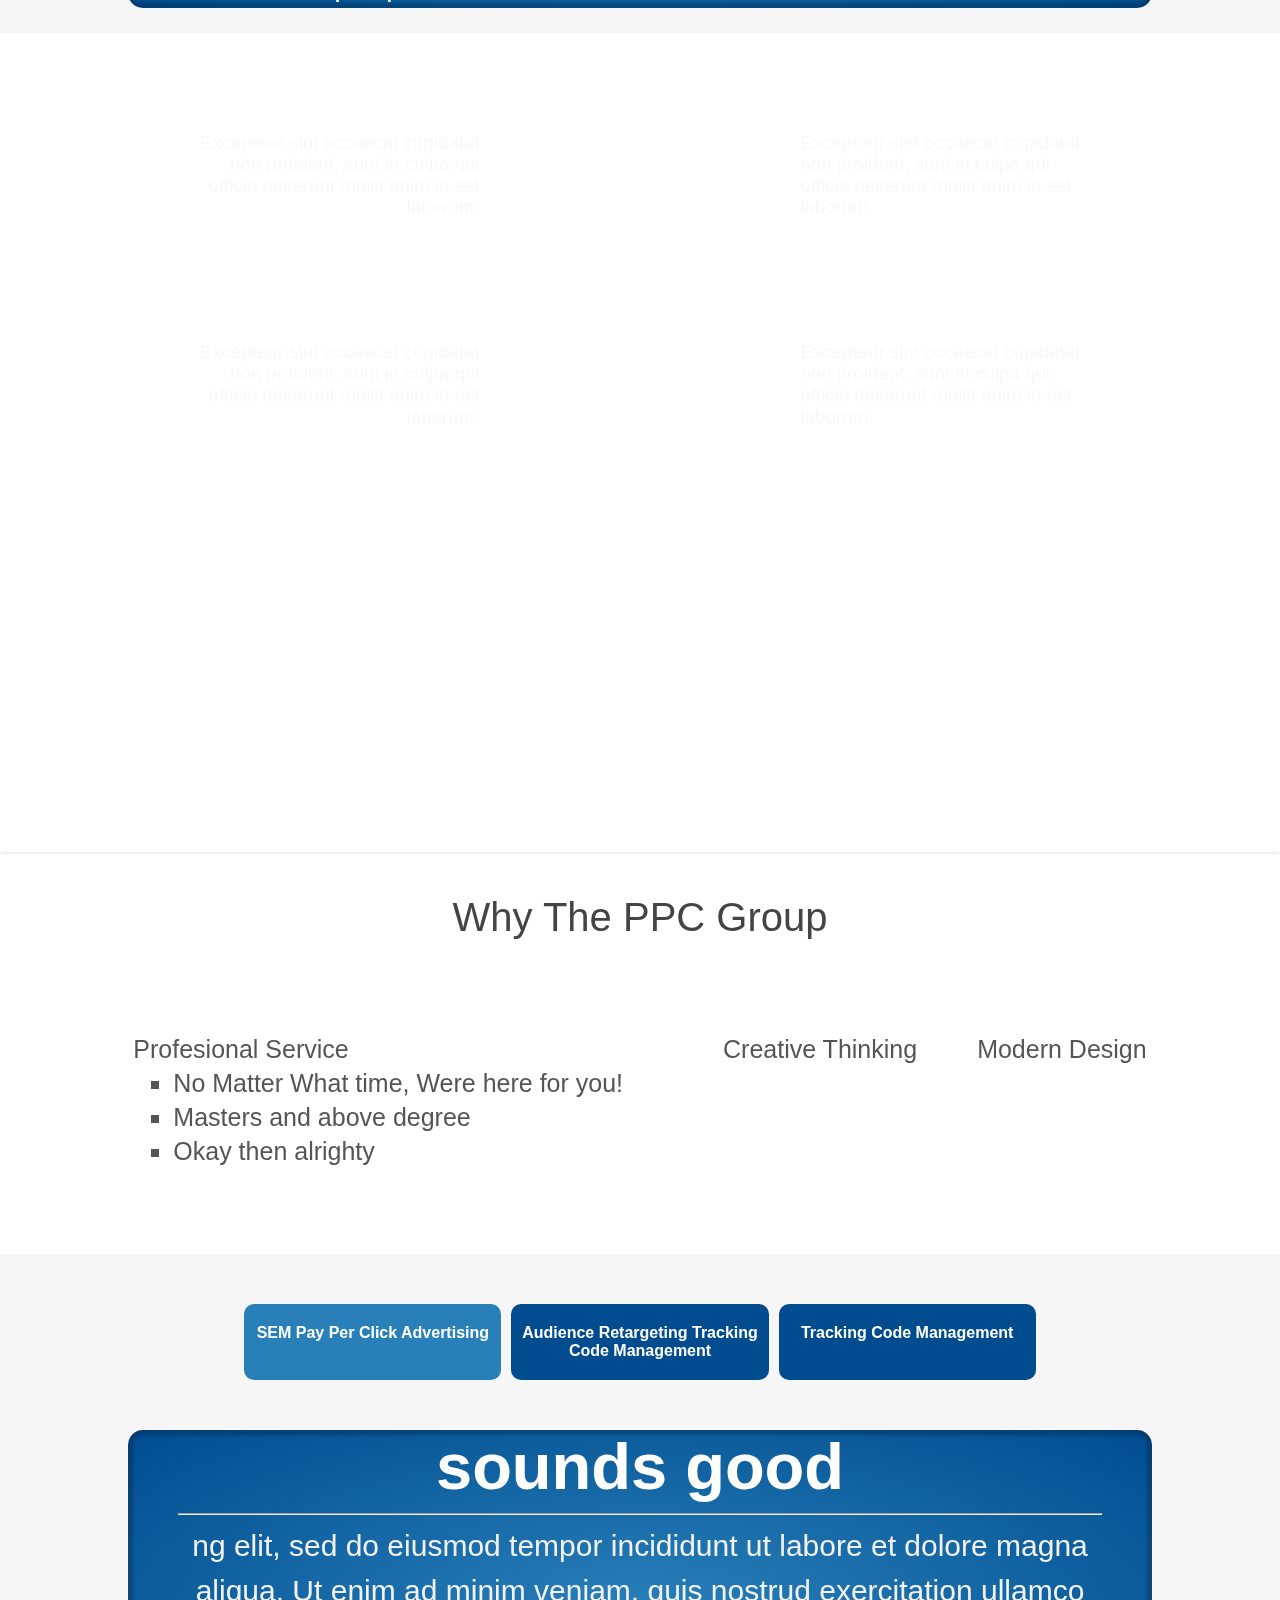
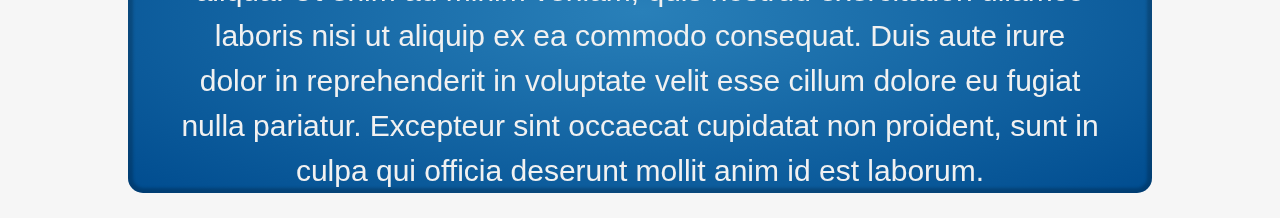
==== commit 739a77f8: "made third section" ====
--- a/assests/html/home-page.html
+++ b/assests/html/home-page.html
@@ -248,6 +248,18 @@
     </div>
 <!--whitespace~-->
 
+<!--text section-->
+  <div class="text-section-container">
+    <h1>Why The PPC Group</h1>
+    <div class="text-section">
+      <p>
+        Lorem ipsum dolor sit amet, consectetur adipisicing elit, sed do eiusmod tempor incididunt ut labore et dolore magna aliqua. Ut enim ad minim veniam, quis nostrud exercitation ullamco laboris nisi ut aliquip ex ea commodo consequat. Duis aute irure dolor in reprehenderit in voluptate velit esse cillum dolore eu fugiat nulla pariatur. Excepteur sint occaecat cupidatat non proident, sunt in culpa qui officia deserunt mollit anim id est laborum.
+      </p>
+      <div class="text-section-gif text-section-gif-1"></div>
+    </div>
+  </div>
+<!--text-section-->
+
 <!--parallax section 3-->
     <div class="parallax-container parallax-container-2"  id="display-advertising">
       <video poster="" autoplay="true" muted loop>
@@ -455,6 +467,24 @@
     </div>
 <!--parallax section 3~-->
 
+<!--text section-->
+  <div class="text-section-container">
+    <h1>Why The PPC Group</h1>
+    <div class="text-section">
+      <div>
+        <ul>
+          Profesional Service
+          <li>No Matter What time, Were here for you!</li>
+          <li>Masters and above degree</li>
+          <li>Okay then alrighty</li>
+        </ul>
+        <ul>Creative Thinking</ul>
+        <ul>Modern Design</ul>
+      </div>
+    </div>
+  </div>
+<!--text-section-->
+
 <!--whitespace-->
     <div class="whitespace-container" id="reporting">
         <div class="button-container">
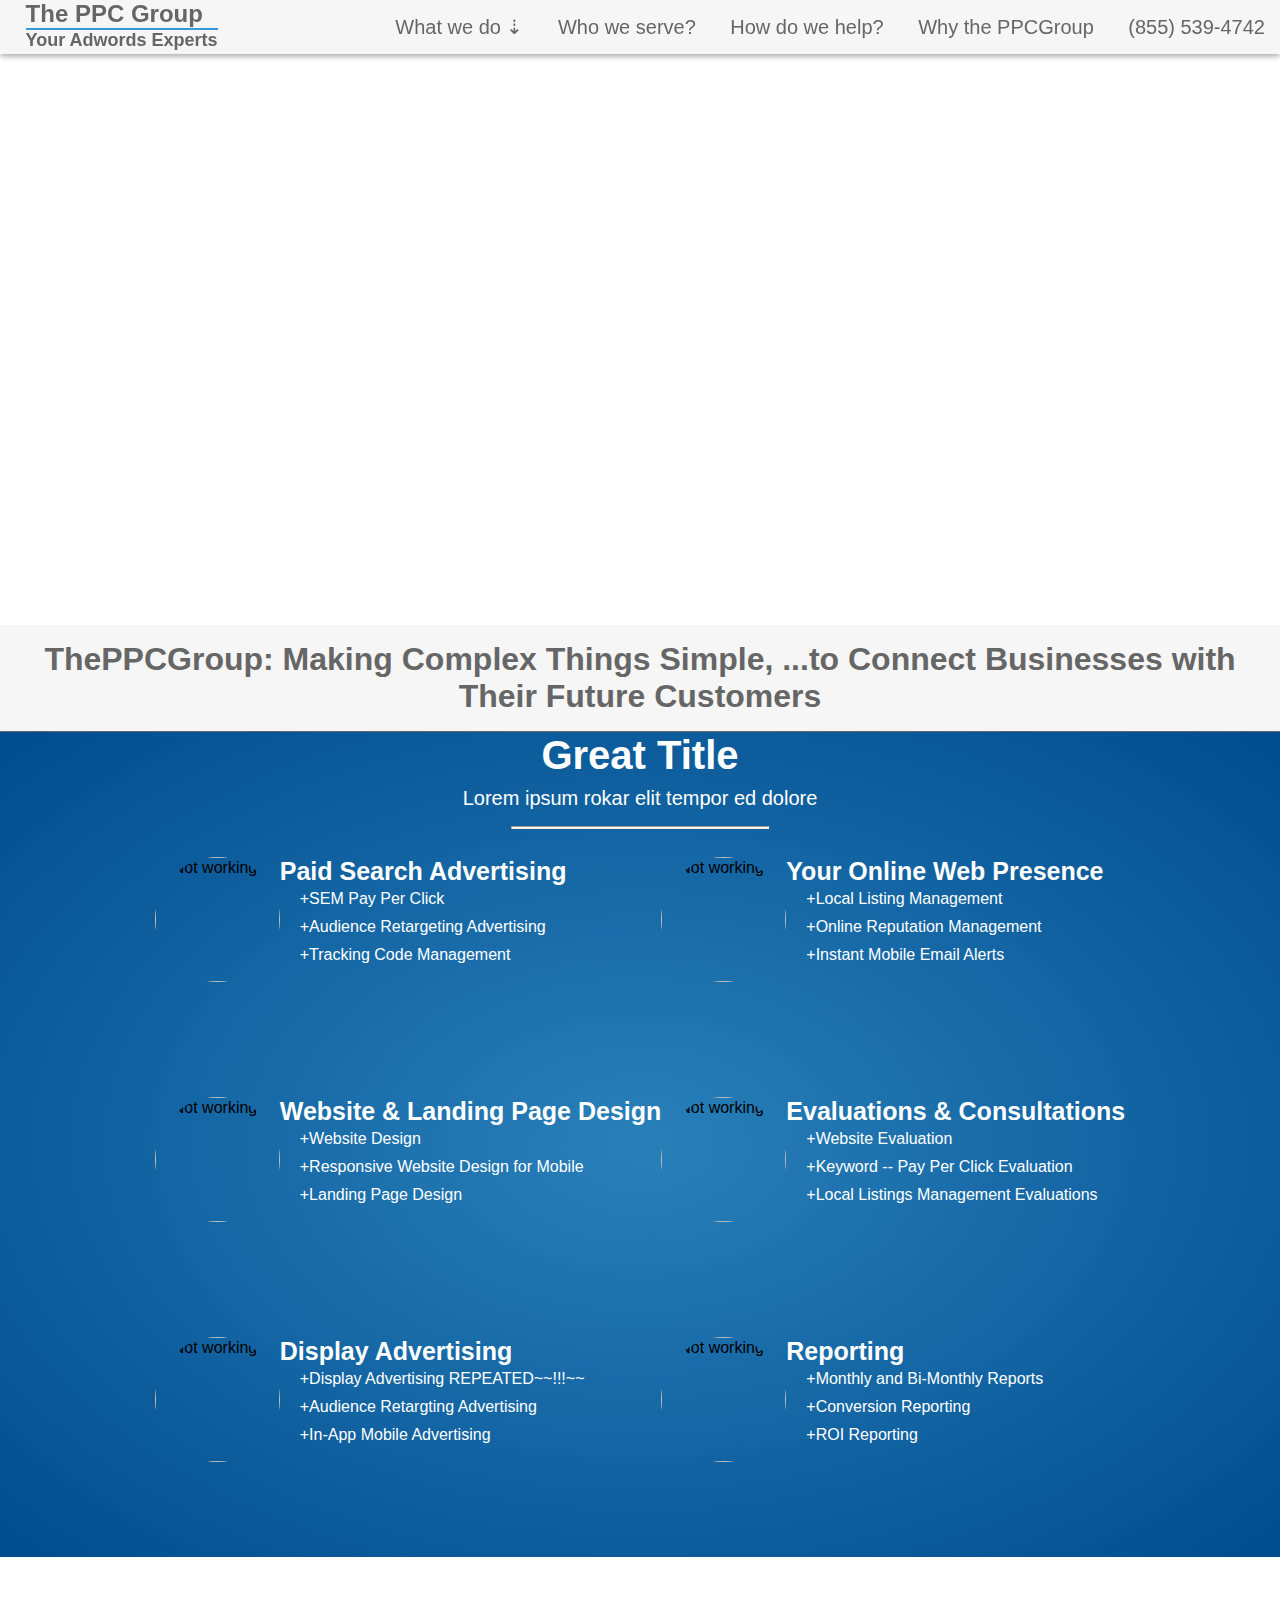
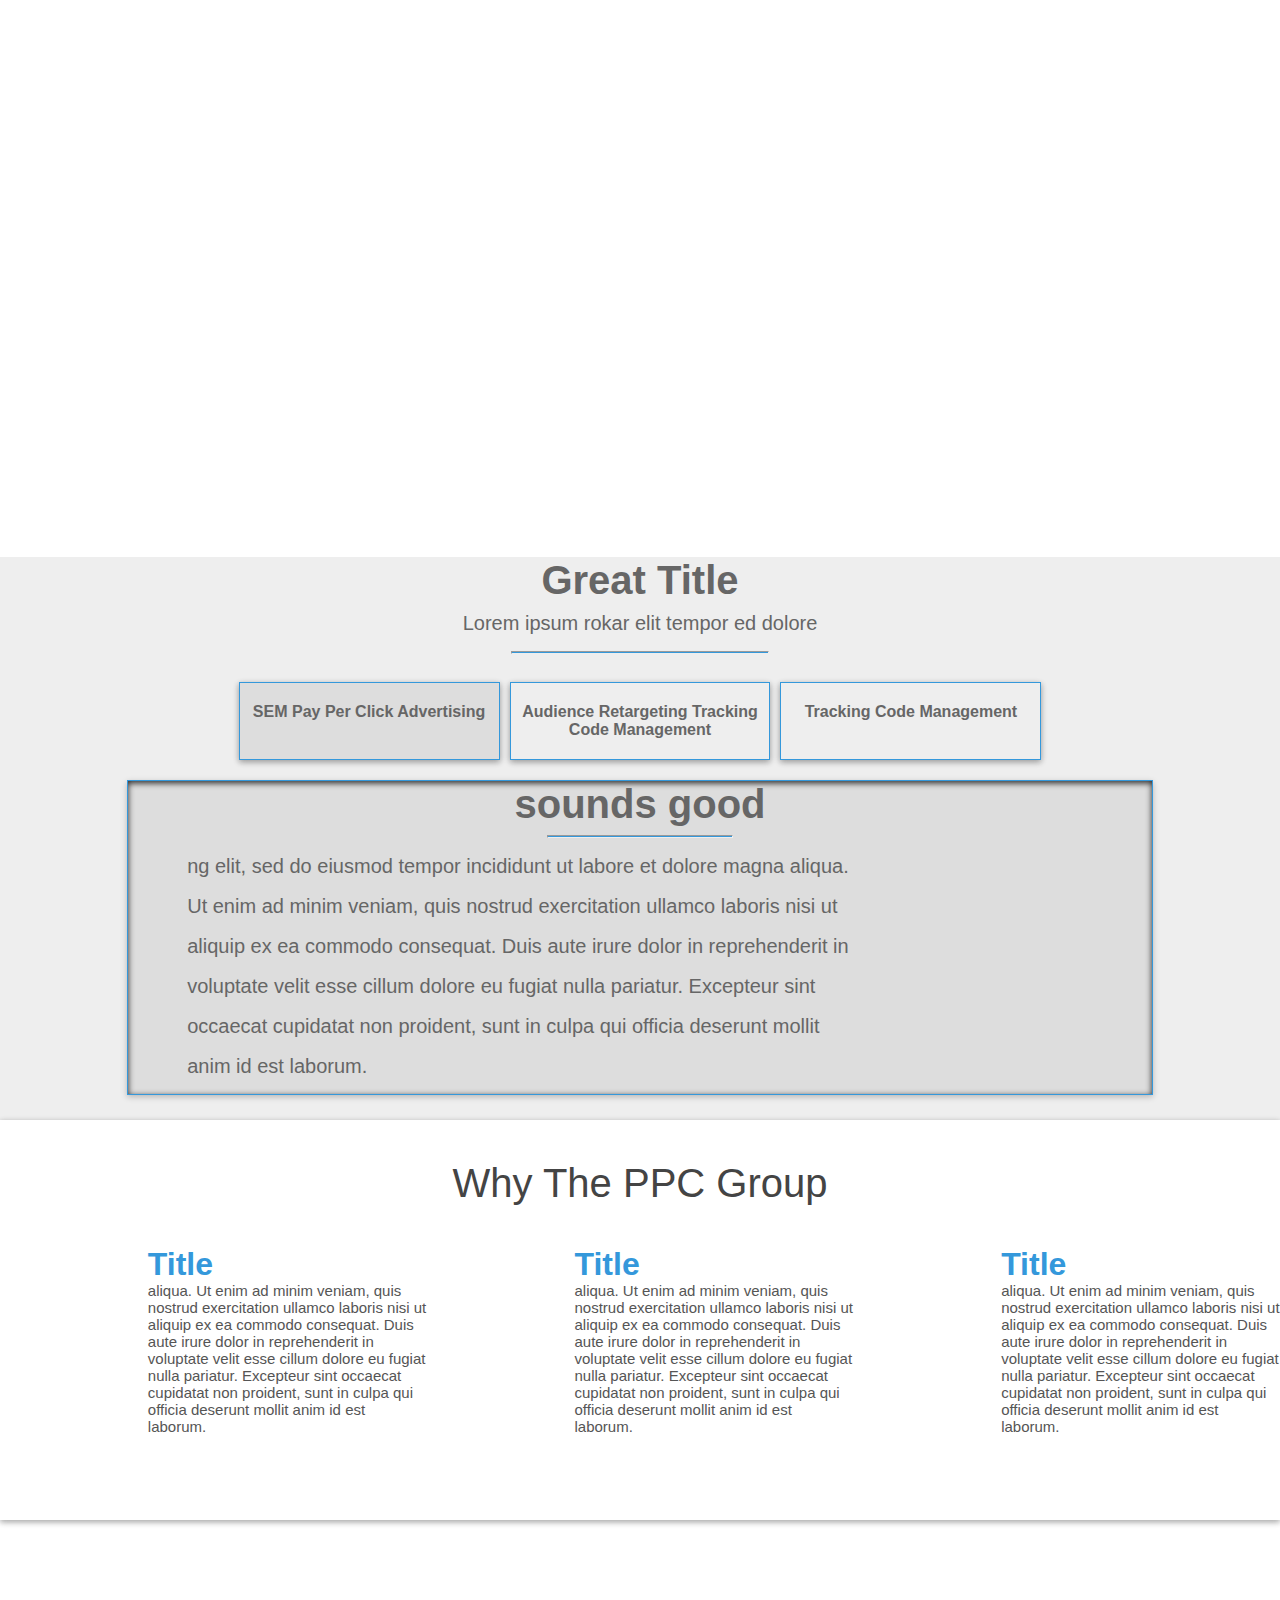
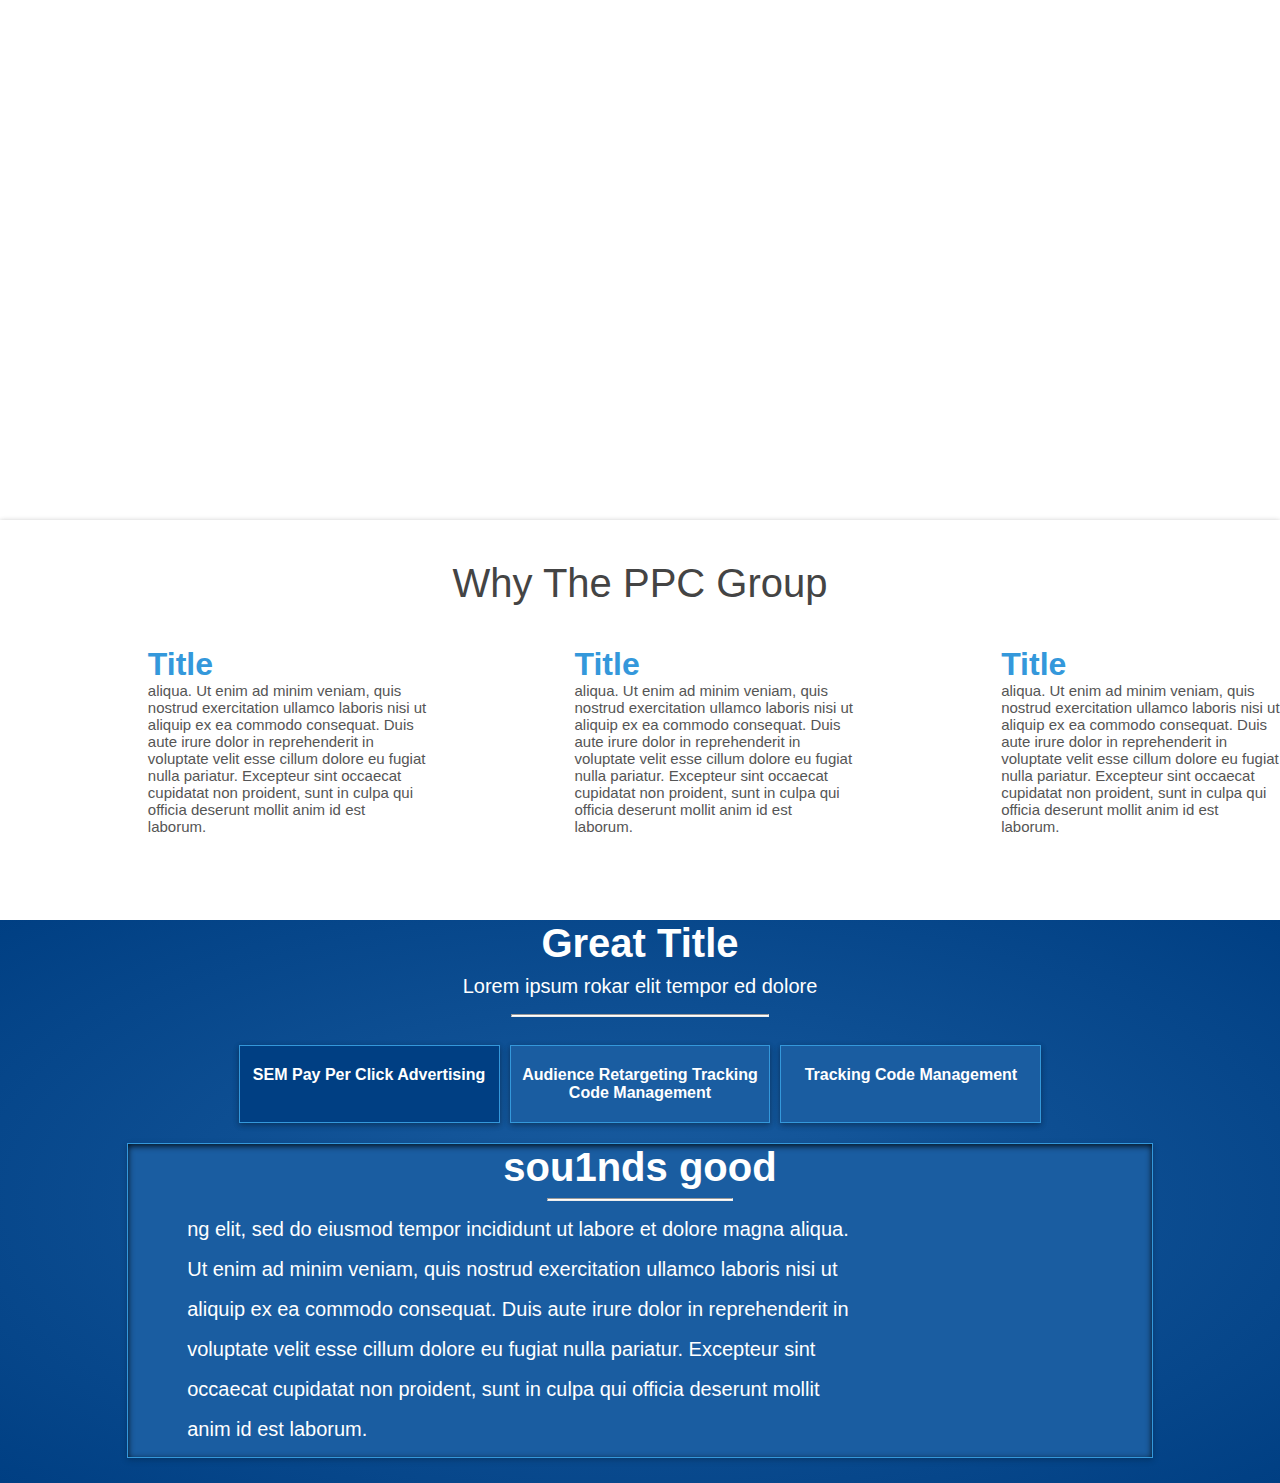
==== commit 37243841: "changed a lot almost done" ====
--- a/assests/html/home-page.html
+++ b/assests/html/home-page.html
@@ -5,11 +5,16 @@
     <meta name="viewport" content="width=device-width, initial-scale=1">
     <link rel="stylesheet" href="..\..\tools\normalize.css" media="screen" title="no title" charset="utf-8">
     <link rel="stylesheet" href="..\..\assests\css\home-page.css" media="screen" title="no title" charset="utf-8">
+    <link href='https://fonts.googleapis.com/css?family=Oswald' rel='stylesheet' type='text/css'>
+
   </head>
   <body>
 <!--navbar-->
     <nav>
-      <div class="nav-logo"></div>
+      <div class="ppc-title">
+        <h1>The PPC Group</h1>
+        <h2>Your Adwords Experts</h2>
+      </div>
       <div class="link-container nav-open">
         <div class="dropdown">
           <a class="dropbtn">What we do &#8675;</a>
@@ -26,7 +31,7 @@
         <a class="" href="#">Who we serve?</a>
         <a class="" href="#">How do we help?</a>
         <a class="" href="#">Why the PPCGroup</a>
-        <a class="" href="#">410-okay-okay</a>
+        <a class="" href="#">(855) 539-4742</a>
       </div>
       <div class="x">&#43;</div>
     </nav>
@@ -35,97 +40,104 @@
 <!--banner-->
     <div class="banner-container">
       <div class="banner">
-        <h1>The PPC Group</h1>
-        <h2>Your Adwords Experts</h2>
+        <div class="ppc-catch-phrase">
+          <h1>We know every business starts with an Entrepreneur,….</h1>
+          <h1 id="padding-left">and every Entrepreneur dreams of reaching the stars</h1>
+        </div>
       </div>
     </div>
 <!--banner~-->
 
 <!--business phrase-->
     <div class="business-phrase-container">
-      <h1>Ipsum Lorem Ido Iso Ipsum Lorem Ipsim Lorem</h1>
+      <h1>ThePPCGroup: Making Complex Things Simple, ...to Connect Businesses with Their Future Customers</h1>
     </div>
 <!--business phrase~-->
 
 <!--animated-logo-->
-    <div class="main-animated-logo-container">
-
-      <div class="animated-logo-container">
-
-        <div class="logo-container">
-            <img class="logo-gif logo-gif-1" src="" alt="Not working"></img>
-            <div class="logo-text-container">
-              <h1>Paid Search Advertising</h1>
-
-              <li>SEM Pay Per Click</li>
-              <li>Audience Retargeting Advertising</li>
-              <li>Tracking Code Management</li>
-            </div>
-        </div>
-
-        <div class="logo-container">
-            <img class="logo-gif logo-gif-2" src="" alt="Not working"></img>
-            <div class="logo-text-container">
-              <h1>Website & Landing Page Design</h1>
-
-              <li>Website Design</li>
-              <li>Responsive Website Design for Mobile</li>
-              <li>Landing Page Design</li>
-            </div>
-        </div>
-
-        <div class="logo-container">
-            <img class="logo-gif logo-gif-3" src="" alt="Not working"></img>
-            <div class="logo-text-container">
-              <h1>Display Advertising</h1>
-
-              <li>Display Advertising REPEATED~~!!!~~</li>
-              <li>Audience Retargting Advertising</li>
-              <li>In-App Mobile Advertising</li>
-            </div>
-        </div>
-      </div>
-
-
-      <div class="animated-logo-container">
-
-        <div class="logo-container">
-            <img class="logo-gif logo-gif-4" src="" alt="Not working"></img>
-            <div class="logo-text-container">
-              <h1>Your Online Web Presence</h1>
-
-              <li>Local Listing Management</li>
-              <li>Online Reputation Management</li>
-              <li>Instant Mobile Email Alerts</li>
-            </div>
-        </div>
-
-        <div class="logo-container">
-            <img class="logo-gif logo-gif-5" src="" alt="Not working"></img>
-            <div class="logo-text-container">
-              <h1>Evaluations & Consultations</h1>
-
-              <li>Website Evaluation</li>
-              <li>Keyword -- Pay Per Click Evaluation</li>
-              <li>Local Listings Management Evaluations</li>
-            </div>
-        </div>
-
-        <div class="logo-container">
-            <img class="logo-gif logo-gif-6" src="" alt="Not working"></img>
-            <div class="logo-text-container">
-              <h1>Reporting</h1>
-
-              <li>Monthly and Bi-Monthly Reports</li>
-              <li>Conversion Reporting</li>
-              <li>ROI Reporting</li>
-            </div>
-        </div>
-      </div>
-
-
-      </div>
-
+    <div class="animated-logo">
+      <h1 class="title">Great Title</h1>
+      <p class="paragraph">Lorem ipsum rokar  elit tempor ed dolore</p>
+        <hr class="seperator"/>
+      <div class="main-animated-logo-container">
+
+        <div class="animated-logo-container">
+
+          <div class="logo-container">
+              <img class="logo-gif logo-gif-1" src="" alt="Not working"></img>
+              <div class="logo-text-container">
+                <h1>Paid Search Advertising</h1>
+
+                <li>SEM Pay Per Click</li>
+                <li>Audience Retargeting Advertising</li>
+                <li>Tracking Code Management</li>
+              </div>
+          </div>
+
+          <div class="logo-container">
+              <img class="logo-gif logo-gif-2" src="" alt="Not working"></img>
+              <div class="logo-text-container">
+                <h1>Website & Landing Page Design</h1>
+
+                <li>Website Design</li>
+                <li>Responsive Website Design for Mobile</li>
+                <li>Landing Page Design</li>
+              </div>
+          </div>
+
+          <div class="logo-container">
+              <img class="logo-gif logo-gif-3" src="" alt="Not working"></img>
+              <div class="logo-text-container">
+                <h1>Display Advertising</h1>
+
+                <li>Display Advertising REPEATED~~!!!~~</li>
+                <li>Audience Retargting Advertising</li>
+                <li>In-App Mobile Advertising</li>
+              </div>
+          </div>
+        </div>
+
+
+        <div class="animated-logo-container">
+
+          <div class="logo-container">
+              <img class="logo-gif logo-gif-4" src="" alt="Not working"></img>
+              <div class="logo-text-container">
+                <h1>Your Online Web Presence</h1>
+
+                <li>Local Listing Management</li>
+                <li>Online Reputation Management</li>
+                <li>Instant Mobile Email Alerts</li>
+              </div>
+          </div>
+
+          <div class="logo-container">
+              <img class="logo-gif logo-gif-5" src="" alt="Not working"></img>
+              <div class="logo-text-container">
+                <h1>Evaluations & Consultations</h1>
+
+                <li>Website Evaluation</li>
+                <li>Keyword -- Pay Per Click Evaluation</li>
+                <li>Local Listings Management Evaluations</li>
+              </div>
+          </div>
+
+          <div class="logo-container">
+              <img class="logo-gif logo-gif-6" src="" alt="Not working"></img>
+              <div class="logo-text-container">
+                <h1>Reporting</h1>
+
+                <li>Monthly and Bi-Monthly Reports</li>
+                <li>Conversion Reporting</li>
+                <li>ROI Reporting</li>
+              </div>
+          </div>
+        </div>
+
+
+        </div>
+
+      </div>
     </div>
 <!--animated-logo~-->
 
@@ -133,33 +145,27 @@
 <!--parallax section 1-->
     <div class="parallax-container parallax-container-1" id="SEM">
       <div class="main-parallax-container">
-        <div class="parallax-col">
 
             <li class="container-1">
+              <div class="parallax-gif parallax-gif-1"></div>
               <div class="parallax-content right">
                 <h1>Paid Search Advertising</h1>
-                <h3>Excepteur sint occaecat cupidatat non proident, sunt in culpa qui officia deserunt mollit anim id est laborum.</h3>
-              </div>
-              <div class="parallax-gif parallax-gif-1"></div>
+              </div>
             </li>
 
             <li class="container-2">
+              <div class="parallax-gif parallax-gif-2"></div>
               <div class="parallax-content right">
                 <h1>Paid Search Advertising</h1>
-                <h3>Excepteur sint occaecat cupidatat non proident, sunt in culpa qui officia deserunt mollit anim id est laborum.</h3>
-              </div>
-              <div class="parallax-gif parallax-gif-2"></div>
-            </li>
-
-        </div>
-
-
-        <div class="parallax-col">
+              </div>
+            </li>
+
+
+
             <li class="container-3">
               <div class="parallax-gif parallax-gif-3"></div>
               <div class="parallax-content">
                 <h1>Paid Search Advertising</h1>
-                <h3>Excepteur sint occaecat cupidatat non proident, sunt in culpa qui officia deserunt mollit anim id est laborum.</h3>
               </div>
             </li>
 
@@ -167,44 +173,51 @@
               <div class="parallax-gif parallax-gif-4"></div>
               <div class="parallax-content">
                 <h1>Paid Search Advertising</h1>
-                <h3>Excepteur sint occaecat cupidatat non proident, sunt in culpa qui officia deserunt mollit anim id est laborum.</h3>
-              </div>
-            </li>
-
-        </div>
+              </div>
+            </li>
+
 
       </div>
 
       <div class="parallax-content-box">
-
-        <div class="parallax-content-container parallax-content-container-1">
-          <h1>Lorem</h1>
-          <p>
-            ipsum dolor sit amet, consectetur adipisicing elit, sed do eiusmod tempor incididunt ut labore et dolore magna aliqua. Ut enim ad minim veniam, quis nostrud exercitation ullamco laboris nisi ut aliquip ex ea commodo consequat.
-          </p>
-        </div>
-
-        <div class="parallax-content-container parallax-content-container-2">
-          <h1>Lorem</h1>
-          <p>
-            ipsum dolor sit amet, consectetur adipisicing elit, sed do eiusmod tempor incididunt ut labore et dolore magna aliqua. Ut enim ad minim veniam, quis nostrud exercitation ullamco laboris nisi ut aliquip ex ea commodo consequat.
-          </p>
-        </div>
-
-        <div class="parallax-content-container parallax-content-container-3">
-          <h1>Lorem Ipsum</h1>
-          <p>
-            ipsum dolor sit amet, consectetur adipisicing elit, sed do eiusmod tempor incididunt ut labore et dolore magna aliqua. Ut enim ad minim veniam, quis nostrud exercitation ullamco laboris nisi ut aliquip ex ea commodo consequat.
-          </p>
-        </div>
-
-        <div class="parallax-content-container parallax-content-container-4">
-          <h1>Lorem</h1>
-          <p>
-            ipsum dolor sit amet, consectetur adipisicing elit, sed do eiusmod tempor incididunt ut labore et dolore magna aliqua. Ut enim ad minim veniam, quis nostrud exercitation ullamco laboris nisi ut aliquip ex ea commodo consequat.
-          </p>
-        </div>
-
+        <div class="parallax-slide-container">
+
+          <div class="parallax-content-container parallax-content-container-1">
+            <h1>Lorem1</h1>
+            <p>
+              ipsum dolor sit amet, consectetur adipisicing elit, sed do eiusmod tempor incididunt ut labore et dolore magna aliqua. Ut enim ad minim veniam, quis nostrud exercitation ullamco laboris nisi ut aliquip ex ea commodo consequat.
+            </p>
+          </div>
+
+          <div class="parallax-content-container parallax-content-container-2">
+            <h1>Lorem imspum sdoasodao2</h1>
+            <p>
+              ipsum dolor sit amet, consectetur adipisicing elit, sed do eiusmod tempor incididunt ut labore et dolore magna aliqua. Ut enim ad minim veniam, quis nostrud exercitation ullamco laboris nisi ut aliquip ex ea commodo consequat.
+            </p>
+          </div>
+
+          <div class="parallax-content-container parallax-content-container-3">
+            <h1>Lorem Ipsum3</h1>
+            <p>
+              ipsum dolor sit amet, consectetur adipisicing elit, sed do eiusmod tempor incididunt ut labore et dolore magna aliqua. Ut enim ad minim veniam, quis nostrud exercitation ullamco laboris nisi ut aliquip ex ea commodo consequat.
+            </p>
+          </div>
+
+          <div class="parallax-content-container parallax-content-container-4">
+            <h1>Lorem alrighty4</h1>
+            <p>
+              ipsum dolor sit amet, consectetur adipisicing elit, sed do eiusmod tempor incididunt ut labore et dolore magna aliqua. Ut enim ad minim veniam, quis nostrud exercitation ullamco laboris nisi ut aliquip ex ea commodo consequat.
+            </p>
+          </div>
+
+          <div class="parallax-content-container parallax-content-container-1">
+            <h1>Lorem1</h1>
+            <p>
+              ipsum dolor sit amet, consectetur adipisicing elit, sed do eiusmod tempor incididunt ut labore et dolore magna aliqua. Ut enim ad minim veniam, quis nostrud exercitation ullamco laboris nisi ut aliquip ex ea commodo consequat.
+            </p>
+          </div>
+
+        </div>
       </div>
 
     </div>
@@ -212,6 +225,9 @@
 
 <!--whitespace-->
     <div class="whitespace-container" id="website-design">
+        <h1 class="title">Great Title</h1>
+        <p class="paragraph">Lorem ipsum rokar  elit tempor ed dolore</p>
+        <hr class="seperator"/>
         <div class="button-container">
           <div class="button button-1 content-container 1">SEM Pay Per Click Advertising</div>
           <div class="button button-2 content-container 2">Audience Retargeting Tracking Code Management</div>
@@ -221,80 +237,99 @@
 
           <div class="content content-container-1">
             <h1 class="title">sounds good</h1>
-            <hr />
-
-            <p class="paragraph">
-              ng elit, sed do eiusmod tempor incididunt ut labore et dolore magna aliqua. Ut enim ad minim veniam, quis nostrud exercitation ullamco laboris nisi ut aliquip ex ea commodo consequat. Duis aute irure dolor in reprehenderit in voluptate velit esse cillum dolore eu fugiat nulla pariatur. Excepteur sint occaecat cupidatat non proident, sunt in culpa qui officia deserunt mollit anim id est laborum.
-            </p>
+            <hr class="seperator"/>
+            <div class="logo-paragraph-container">
+              <p class="paragraph">
+                ng elit, sed do eiusmod tempor incididunt ut labore et dolore magna aliqua. Ut enim ad minim veniam, quis nostrud exercitation ullamco laboris nisi ut aliquip ex ea commodo consequat. Duis aute irure dolor in reprehenderit in voluptate velit esse cillum dolore eu fugiat nulla pariatur. Excepteur sint occaecat cupidatat non proident, sunt in culpa qui officia deserunt mollit anim id est laborum.
+              </p>
+              <div class="whitespace-gif whitespace-gif-1"></div>
+            </div>
           </div>
 
           <div class="content content-container-2">
             <h1 class="title">sounds good</h1>
-            <hr />
-            <p class="paragraph">
-              ng elit, sed do eiusmod tempor incididunt ut labore et dolore magna aliqua. Ut enim ad minim veniam, quis nostrud exercitation ullamco laboris nisi ut aliquip ex ea commodo consequat. Duis aute irure dolor in reprehenderit in voluptate velit esse cillum dolore eu fugiat nulla pariatur. Excepteur sint occaecat cupidatat non proident, sunt in culpa qui officia deserunt mollit anim id est laborum.
-            </p>
+            <hr class="seperator"/>
+            <div class="logo-paragraph-container">
+              <p class="paragraph">
+                ng elit, sed do eiusmod tempor incididunt ut labore et dolore magna aliqua. Ut enim ad minim veniam, quis nostrud exercitation ullamco laboris nisi ut aliquip ex ea commodo consequat. Duis aute irure dolor in reprehenderit in voluptate velit esse cillum dolore eu fugiat nulla pariatur. Excepteur sint occaecat cupidatat non proident, sunt in culpa qui officia deserunt mollit anim id est laborum.
+              </p>
+              <div class="whitespace-gif whitespace-gif-2"></div>
+            </div>
           </div>
 
           <div class="content content-container-3">
             <h1 class="title">sounds good</h1>
-            <hr />
-            <p class="paragraph">
-              ng elit, sed do eiusmod tempor incididunt ut labore et dolore magna aliqua. Ut enim ad minim veniam, quis nostrud exercitation ullamco laboris nisi ut aliquip ex ea commodo consequat. Duis aute irure dolor in reprehenderit in voluptate velit esse cillum dolore eu fugiat nulla pariatur. Excepteur sint occaecat cupidatat non proident, sunt in culpa qui officia deserunt mollit anim id est laborum.
-            </p>
+            <hr class="seperator"/>
+            <div class="logo-paragraph-container">
+              <p class="paragraph">
+                ng elit, sed do eiusmod tempor incididunt ut labore et dolore magna aliqua. Ut enim ad minim veniam, quis nostrud exercitation ullamco laboris nisi ut aliquip ex ea commodo consequat. Duis aute irure dolor in reprehenderit in voluptate velit esse cillum dolore eu fugiat nulla pariatur. Excepteur sint occaecat cupidatat non proident, sunt in culpa qui officia deserunt mollit anim id est laborum.
+              </p>
+              <div class="whitespace-gif whitespace-gif-3"></div>
+            </div>
           </div>
 
         </div>
     </div>
 <!--whitespace~-->
 
+
 <!--text section-->
-  <div class="text-section-container">
-    <h1>Why The PPC Group</h1>
-    <div class="text-section">
-      <p>
-        Lorem ipsum dolor sit amet, consectetur adipisicing elit, sed do eiusmod tempor incididunt ut labore et dolore magna aliqua. Ut enim ad minim veniam, quis nostrud exercitation ullamco laboris nisi ut aliquip ex ea commodo consequat. Duis aute irure dolor in reprehenderit in voluptate velit esse cillum dolore eu fugiat nulla pariatur. Excepteur sint occaecat cupidatat non proident, sunt in culpa qui officia deserunt mollit anim id est laborum.
-      </p>
+  <div class="main-text-section-container" id="web-presence">
+    <h1 class="text-section-title">Why The PPC Group</h1>
+
+    <div class="text-section-container">
+
       <div class="text-section-gif text-section-gif-1"></div>
+      <div class="text-section">
+        <h1>Title</h1>
+        <p>
+           aliqua. Ut enim ad minim veniam, quis nostrud exercitation ullamco laboris nisi ut aliquip ex ea commodo consequat. Duis aute irure dolor in reprehenderit in voluptate velit esse cillum dolore eu fugiat nulla pariatur. Excepteur sint occaecat cupidatat non proident, sunt in culpa qui officia deserunt mollit anim id est laborum.
+        </p>
+      </div>
+
+      <div class="text-section-gif text-section-gif-1"></div>
+      <div class="text-section">
+        <h1>Title</h1>
+        <p>
+           aliqua. Ut enim ad minim veniam, quis nostrud exercitation ullamco laboris nisi ut aliquip ex ea commodo consequat. Duis aute irure dolor in reprehenderit in voluptate velit esse cillum dolore eu fugiat nulla pariatur. Excepteur sint occaecat cupidatat non proident, sunt in culpa qui officia deserunt mollit anim id est laborum.
+        </p>
+      </div>
+
+      <div class="text-section-gif text-section-gif-1"></div>
+      <div class="text-section">
+        <h1>Title</h1>
+        <p>
+           aliqua. Ut enim ad minim veniam, quis nostrud exercitation ullamco laboris nisi ut aliquip ex ea commodo consequat. Duis aute irure dolor in reprehenderit in voluptate velit esse cillum dolore eu fugiat nulla pariatur. Excepteur sint occaecat cupidatat non proident, sunt in culpa qui officia deserunt mollit anim id est laborum.
+        </p>
+      </div>
     </div>
   </div>
 <!--text-section-->
 
-<!--parallax section 3-->
-    <div class="parallax-container parallax-container-2"  id="display-advertising">
-      <video poster="" autoplay="true" muted loop>
-        <source src="..\..\tools\images\14074209.mp4" type="video/mp4">
-        <source src="..\..\tools\images\14074209.mp4" type="video/webm">
-      </video>
+<!--parallax section 1-->
+    <div class="parallax-container parallax-container-2" id="SEM">
       <div class="main-parallax-container">
-        <div class="parallax-col">
 
             <li class="container-1">
+              <div class="parallax-gif parallax-gif-1"></div>
               <div class="parallax-content right">
                 <h1>Paid Search Advertising</h1>
-                <h3>Excepteur sint occaecat cupidatat non proident, sunt in culpa qui officia deserunt mollit anim id est laborum.</h3>
-              </div>
-              <div class="parallax-gif parallax-gif-1"></div>
+              </div>
             </li>
 
             <li class="container-2">
+              <div class="parallax-gif parallax-gif-2"></div>
               <div class="parallax-content right">
                 <h1>Paid Search Advertising</h1>
-                <h3>Excepteur sint occaecat cupidatat non proident, sunt in culpa qui officia deserunt mollit anim id est laborum.</h3>
-              </div>
-              <div class="parallax-gif parallax-gif-2"></div>
-            </li>
-
-        </div>
-
-
-        <div class="parallax-col">
+              </div>
+            </li>
+
+
 
             <li class="container-3">
               <div class="parallax-gif parallax-gif-3"></div>
               <div class="parallax-content">
                 <h1>Paid Search Advertising</h1>
-                <h3>Excepteur sint occaecat cupidatat non proident, sunt in culpa qui officia deserunt mollit anim id est laborum.</h3>
               </div>
             </li>
 
@@ -302,223 +337,137 @@
               <div class="parallax-gif parallax-gif-4"></div>
               <div class="parallax-content">
                 <h1>Paid Search Advertising</h1>
-                <h3>Excepteur sint occaecat cupidatat non proident, sunt in culpa qui officia deserunt mollit anim id est laborum.</h3>
-              </div>
-            </li>
-
-        </div>
+              </div>
+            </li>
+
 
       </div>
 
       <div class="parallax-content-box">
-
-        <div class="parallax-content-container parallax-content-container-1">
-          <h1>Lorem</h1>
-          <p>
-            ipsum dolor sit amet, consectetur adipisicing elit, sed do eiusmod tempor incididunt ut labore et dolore magna aliqua. Ut enim ad minim veniam, quis nostrud exercitation ullamco laboris nisi ut aliquip ex ea commodo consequat.
-          </p>
-        </div>
-
-        <div class="parallax-content-container parallax-content-container-2">
-          <h1>Lorem</h1>
-          <p>
-            ipsum dolor sit amet, consectetur adipisicing elit, sed do eiusmod tempor incididunt ut labore et dolore magna aliqua. Ut enim ad minim veniam, quis nostrud exercitation ullamco laboris nisi ut aliquip ex ea commodo consequat.
-          </p>
-        </div>
-
-        <div class="parallax-content-container parallax-content-container-3">
-          <h1>Lorem Ipsum</h1>
-          <p>
-            ipsum dolor sit amet, consectetur adipisicing elit, sed do eiusmod tempor incididunt ut labore et dolore magna aliqua. Ut enim ad minim veniam, quis nostrud exercitation ullamco laboris nisi ut aliquip ex ea commodo consequat.
-          </p>
-        </div>
-
-        <div class="parallax-content-container parallax-content-container-4">
-          <h1>Lorem</h1>
-          <p>
-            ipsum dolor sit amet, consectetur adipisicing elit, sed do eiusmod tempor incididunt ut labore et dolore magna aliqua. Ut enim ad minim veniam, quis nostrud exercitation ullamco laboris nisi ut aliquip ex ea commodo consequat.
-          </p>
-        </div>
-
-      </div>
-
-    </div>
-<!--parallax section 2~-->
+        <div class="parallax-slide-container">
+
+          <div class="parallax-content-container parallax-content-container-1">
+            <h1>Lorem1</h1>
+            <p>
+              ipsum dolor sit amet, consectetur adipisicing elit, sed do eiusmod tempor incididunt ut labore et dolore magna aliqua. Ut enim ad minim veniam, quis nostrud exercitation ullamco laboris nisi ut aliquip ex ea commodo consequat.
+            </p>
+          </div>
+
+          <div class="parallax-content-container parallax-content-container-2">
+            <h1>Lorem imspum sdoasodao2</h1>
+            <p>
+              ipsum dolor sit amet, consectetur adipisicing elit, sed do eiusmod tempor incididunt ut labore et dolore magna aliqua. Ut enim ad minim veniam, quis nostrud exercitation ullamco laboris nisi ut aliquip ex ea commodo consequat.
+            </p>
+          </div>
+
+          <div class="parallax-content-container parallax-content-container-3">
+            <h1>Lorem Ipsum3</h1>
+            <p>
+              ipsum dolor sit amet, consectetur adipisicing elit, sed do eiusmod tempor incididunt ut labore et dolore magna aliqua. Ut enim ad minim veniam, quis nostrud exercitation ullamco laboris nisi ut aliquip ex ea commodo consequat.
+            </p>
+          </div>
+
+          <div class="parallax-content-container parallax-content-container-4">
+            <h1>Lorem alrighty4</h1>
+            <p>
+              ipsum dolor sit amet, consectetur adipisicing elit, sed do eiusmod tempor incididunt ut labore et dolore magna aliqua. Ut enim ad minim veniam, quis nostrud exercitation ullamco laboris nisi ut aliquip ex ea commodo consequat.
+            </p>
+          </div>
+
+          <div class="parallax-content-container parallax-content-container-1">
+            <h1>Lorem1</h1>
+            <p>
+              ipsum dolor sit amet, consectetur adipisicing elit, sed do eiusmod tempor incididunt ut labore et dolore magna aliqua. Ut enim ad minim veniam, quis nostrud exercitation ullamco laboris nisi ut aliquip ex ea commodo consequat.
+            </p>
+          </div>
+
+        </div>
+      </div>
+
+    </div>
+<!--parallax section 1~-->
+
+<!--text section-->
+<div class="main-text-section-container" id="web-presence">
+  <h1 class="text-section-title">Why The PPC Group</h1>
+
+  <div class="text-section-container">
+
+    <div class="text-section-gif text-section-gif-1"></div>
+    <div class="text-section">
+      <h1>Title</h1>
+      <p>
+        aliqua. Ut enim ad minim veniam, quis nostrud exercitation ullamco laboris nisi ut aliquip ex ea commodo consequat. Duis aute irure dolor in reprehenderit in voluptate velit esse cillum dolore eu fugiat nulla pariatur. Excepteur sint occaecat cupidatat non proident, sunt in culpa qui officia deserunt mollit anim id est laborum.
+      </p>
+    </div>
+
+    <div class="text-section-gif text-section-gif-1"></div>
+    <div class="text-section">
+      <h1>Title</h1>
+      <p>
+        aliqua. Ut enim ad minim veniam, quis nostrud exercitation ullamco laboris nisi ut aliquip ex ea commodo consequat. Duis aute irure dolor in reprehenderit in voluptate velit esse cillum dolore eu fugiat nulla pariatur. Excepteur sint occaecat cupidatat non proident, sunt in culpa qui officia deserunt mollit anim id est laborum.
+      </p>
+    </div>
+
+    <div class="text-section-gif text-section-gif-1"></div>
+    <div class="text-section">
+      <h1>Title</h1>
+      <p>
+        aliqua. Ut enim ad minim veniam, quis nostrud exercitation ullamco laboris nisi ut aliquip ex ea commodo consequat. Duis aute irure dolor in reprehenderit in voluptate velit esse cillum dolore eu fugiat nulla pariatur. Excepteur sint occaecat cupidatat non proident, sunt in culpa qui officia deserunt mollit anim id est laborum.
+      </p>
+    </div>
+  </div>
+</div>
+<!--text-section-->
 
 <!--whitespace-->
-    <div class="whitespace-container"  id="web-presence">
-        <div class="button-container">
-          <div class="button button-1 content-container 1">SEM Pay Per Click Advertising</div>
-          <div class="button button-2 content-container 2">Audience Retargeting Tracking Code Management</div>
-          <div class="button button-3 content-container 3">Tracking Code Management</div>
-        </div>
-        <div class="main-content-container">
-
-          <div class="content content-container-1">
-            <h1 class="title">sounds good</h1>
-            <hr />
-            <p class="paragraph">
-              ng elit, sed do eiusmod tempor incididunt ut labore et dolore magna aliqua. Ut enim ad minim veniam, quis nostrud exercitation ullamco laboris nisi ut aliquip ex ea commodo consequat. Duis aute irure dolor in reprehenderit in voluptate velit esse cillum dolore eu fugiat nulla pariatur. Excepteur sint occaecat cupidatat non proident, sunt in culpa qui officia deserunt mollit anim id est laborum.
-            </p>
-          </div>
-
-          <div class="content content-container-2">
-            <h1 class="title">sounds good</h1>
-            <hr />
-            <p class="paragraph">
-              ng elit, sed do eiusmod tempor incididunt ut labore et dolore magna aliqua. Ut enim ad minim veniam, quis nostrud exercitation ullamco laboris nisi ut aliquip ex ea commodo consequat. Duis aute irure dolor in reprehenderit in voluptate velit esse cillum dolore eu fugiat nulla pariatur. Excepteur sint occaecat cupidatat non proident, sunt in culpa qui officia deserunt mollit anim id est laborum.
-            </p>
-          </div>
-
-          <div class="content content-container-3">
-            <h1 class="title">sounds good</h1>
-            <hr />
-            <p class="paragraph">
-              ng elit, sed do eiusmod tempor incididunt ut labore et dolore magna aliqua. Ut enim ad minim veniam, quis nostrud exercitation ullamco laboris nisi ut aliquip ex ea commodo consequat. Duis aute irure dolor in reprehenderit in voluptate velit esse cillum dolore eu fugiat nulla pariatur. Excepteur sint occaecat cupidatat non proident, sunt in culpa qui officia deserunt mollit anim id est laborum.
-            </p>
-          </div>
-
-        </div>
-    </div>
-<!--whitespace~-->
-
-<!--parallax section 3-->
-    <div class="parallax-container parallax-container-3"  id="evaluation">
-      <video  poster="" autoplay="true" muted loop>
-        <source src="..\..\tools\images\13068923.mp4" type="video/mp4">
-        <source src="..\..\tools\images\13068923.mp4" type="video/webm">
-      </video>
-      <div class="main-parallax-container">
-        <div class="parallax-col">
-
-            <li class="container-1">
-              <div class="parallax-content right">
-                <h1>Paid Search Advertising</h1>
-                <h3>Excepteur sint occaecat cupidatat non proident, sunt in culpa qui officia deserunt mollit anim id est laborum.</h3>
-              </div>
-              <div class="parallax-gif parallax-gif-1"></div>
-            </li>
-
-            <li class="container-2">
-              <div class="parallax-content right">
-                <h1>Paid Search Advertising</h1>
-                <h3>Excepteur sint occaecat cupidatat non proident, sunt in culpa qui officia deserunt mollit anim id est laborum.</h3>
-              </div>
-              <div class="parallax-gif parallax-gif-2"></div>
-            </li>
-
-        </div>
-
-
-        <div class="parallax-col">
-
-            <li class="container-3">
-              <div class="parallax-gif parallax-gif-3"></div>
-              <div class="parallax-content">
-                <h1>Paid Search Advertising</h1>
-                <h3>Excepteur sint occaecat cupidatat non proident, sunt in culpa qui officia deserunt mollit anim id est laborum.</h3>
-              </div>
-            </li>
-
-            <li class="container-4">
-              <div class="parallax-gif parallax-gif-4"></div>
-              <div class="parallax-content">
-                <h1>Paid Search Advertising</h1>
-                <h3>Excepteur sint occaecat cupidatat non proident, sunt in culpa qui officia deserunt mollit anim id est laborum.</h3>
-              </div>
-            </li>
-
-        </div>
-
-      </div>
-
-      <div class="parallax-content-box">
-
-        <div class="parallax-content-container parallax-content-container-1">
-          <h1>Lorem</h1>
-          <p>
-            ipsum dolor sit amet, consectetur adipisicing elit, sed do eiusmod tempor incididunt ut labore et dolore magna aliqua. Ut enim ad minim veniam, quis nostrud exercitation ullamco laboris nisi ut aliquip ex ea commodo consequat.
-          </p>
-        </div>
-
-        <div class="parallax-content-container parallax-content-container-2">
-          <h1>Lorem</h1>
-          <p>
-            ipsum dolor sit amet, consectetur adipisicing elit, sed do eiusmod tempor incididunt ut labore et dolore magna aliqua. Ut enim ad minim veniam, quis nostrud exercitation ullamco laboris nisi ut aliquip ex ea commodo consequat.
-          </p>
-        </div>
-
-        <div class="parallax-content-container parallax-content-container-3">
-          <h1>Lorem Ipsum</h1>
-          <p>
-            ipsum dolor sit amet, consectetur adipisicing elit, sed do eiusmod tempor incididunt ut labore et dolore magna aliqua. Ut enim ad minim veniam, quis nostrud exercitation ullamco laboris nisi ut aliquip ex ea commodo consequat.
-          </p>
-        </div>
-
-        <div class="parallax-content-container parallax-content-container-4">
-          <h1>Lorem</h1>
-          <p>
-            ipsum dolor sit amet, consectetur adipisicing elit, sed do eiusmod tempor incididunt ut labore et dolore magna aliqua. Ut enim ad minim veniam, quis nostrud exercitation ullamco laboris nisi ut aliquip ex ea commodo consequat.
-          </p>
-        </div>
-
-      </div>
-
-    </div>
-<!--parallax section 3~-->
-
-<!--text section-->
-  <div class="text-section-container">
-    <h1>Why The PPC Group</h1>
-    <div class="text-section">
-      <div>
-        <ul>
-          Profesional Service
-          <li>No Matter What time, Were here for you!</li>
-          <li>Masters and above degree</li>
-          <li>Okay then alrighty</li>
-        </ul>
-        <ul>Creative Thinking</ul>
-        <ul>Modern Design</ul>
-      </div>
-    </div>
-  </div>
-<!--text-section-->
-
-<!--whitespace-->
-    <div class="whitespace-container" id="reporting">
-        <div class="button-container">
-          <div class="button button-1 content-container 1">SEM Pay Per Click Advertising</div>
-          <div class="button button-2 content-container 2">Audience Retargeting Tracking Code Management</div>
-          <div class="button button-3 content-container 3">Tracking Code Management</div>
-        </div>
-        <div class="main-content-container">
-
-          <div class="content content-container-1">
-            <h1 class="title">sounds good</h1>
-            <hr />
-            <p class="paragraph">
-              ng elit, sed do eiusmod tempor incididunt ut labore et dolore magna aliqua. Ut enim ad minim veniam, quis nostrud exercitation ullamco laboris nisi ut aliquip ex ea commodo consequat. Duis aute irure dolor in reprehenderit in voluptate velit esse cillum dolore eu fugiat nulla pariatur. Excepteur sint occaecat cupidatat non proident, sunt in culpa qui officia deserunt mollit anim id est laborum.
-            </p>
-          </div>
-
-          <div class="content content-container-2">
-            <h1 class="title">sounds good</h1>
-            <hr />
-            <p class="paragraph">
-              ng elit, sed do eiusmod tempor incididunt ut labore et dolore magna aliqua. Ut enim ad minim veniam, quis nostrud exercitation ullamco laboris nisi ut aliquip ex ea commodo consequat. Duis aute irure dolor in reprehenderit in voluptate velit esse cillum dolore eu fugiat nulla pariatur. Excepteur sint occaecat cupidatat non proident, sunt in culpa qui officia deserunt mollit anim id est laborum.
-            </p>
-          </div>
-
-          <div class="content content-container-3">
-            <h1 class="title">sounds good</h1>
-            <hr />
-            <p class="paragraph">
-              ng elit, sed do eiusmod tempor incididunt ut labore et dolore magna aliqua. Ut enim ad minim veniam, quis nostrud exercitation ullamco laboris nisi ut aliquip ex ea commodo consequat. Duis aute irure dolor in reprehenderit in voluptate velit esse cillum dolore eu fugiat nulla pariatur. Excepteur sint occaecat cupidatat non proident, sunt in culpa qui officia deserunt mollit anim id est laborum.
-            </p>
-          </div>
-
-        </div>
+    <div class="whitespace-2">
+      <div class="whitespace-container" id="reporting">
+          <h1 class="title">Great Title</h1>
+          <p class="paragraph">Lorem ipsum rokar  elit tempor ed dolore</p>
+          <hr class="seperator"/>
+          <div class="button-container">
+            <div class="button button-1 content-container 1 second-button">SEM Pay Per Click Advertising</div>
+            <div class="button button-2 content-container 2 second-button">Audience Retargeting Tracking Code Management</div>
+            <div class="button button-3 content-container 3 second-button">Tracking Code Management</div>
+          </div>
+          <div class="main-content-container">
+
+            <div class="content content-container-1">
+              <h1 class="title">sou1nds good</h1>
+              <hr class="seperator"/>
+              <div class="logo-paragraph-container">
+                <p class="paragraph">
+                  ng elit, sed do eiusmod tempor incididunt ut labore et dolore magna aliqua. Ut enim ad minim veniam, quis nostrud exercitation ullamco laboris nisi ut aliquip ex ea commodo consequat. Duis aute irure dolor in reprehenderit in voluptate velit esse cillum dolore eu fugiat nulla pariatur. Excepteur sint occaecat cupidatat non proident, sunt in culpa qui officia deserunt mollit anim id est laborum.
+                </p>
+                <div class="whitespace-gif whitespace-gif-4"></div>
+              </div>
+            </div>
+
+            <div class="content content-container-2">
+              <h1 class="title">sounds good</h1>
+              <hr class="seperator"/>
+              <div class="logo-paragraph-container">
+                <p class="paragraph">
+                  ng elit, sed do eiusmod tempor incididunt ut labore et dolore magna aliqua. Ut enim ad minim veniam, quis nostrud exercitation ullamco laboris nisi ut aliquip ex ea commodo consequat. Duis aute irure dolor in reprehenderit in voluptate velit esse cillum dolore eu fugiat nulla pariatur. Excepteur sint occaecat cupidatat non proident, sunt in culpa qui officia deserunt mollit anim id est laborum.
+                </p>
+                <div class="whitespace-gif whitespace-gif-5"></div>
+              </div>
+            </div>
+
+            <div class="content content-container-3">
+              <h1 class="title">sounds good</h1>
+              <hr class="seperator"/>
+              <div class="logo-paragraph-container">
+                <p class="paragraph">
+                  ng elit, sed do eiusmod tempor incididunt ut labore et dolore magna aliqua. Ut enim ad minim veniam, quis nostrud exercitation ullamco laboris nisi ut aliquip ex ea commodo consequat. Duis aute irure dolor in reprehenderit in voluptate velit esse cillum dolore eu fugiat nulla pariatur. Excepteur sint occaecat cupidatat non proident, sunt in culpa qui officia deserunt mollit anim id est laborum.
+                </p>
+                <div class="whitespace-gif whitespace-gif-6"></div>
+              </div>
+            </div>
+
+          </div>
+      </div>
     </div>
 <!--whitespace~-->
 
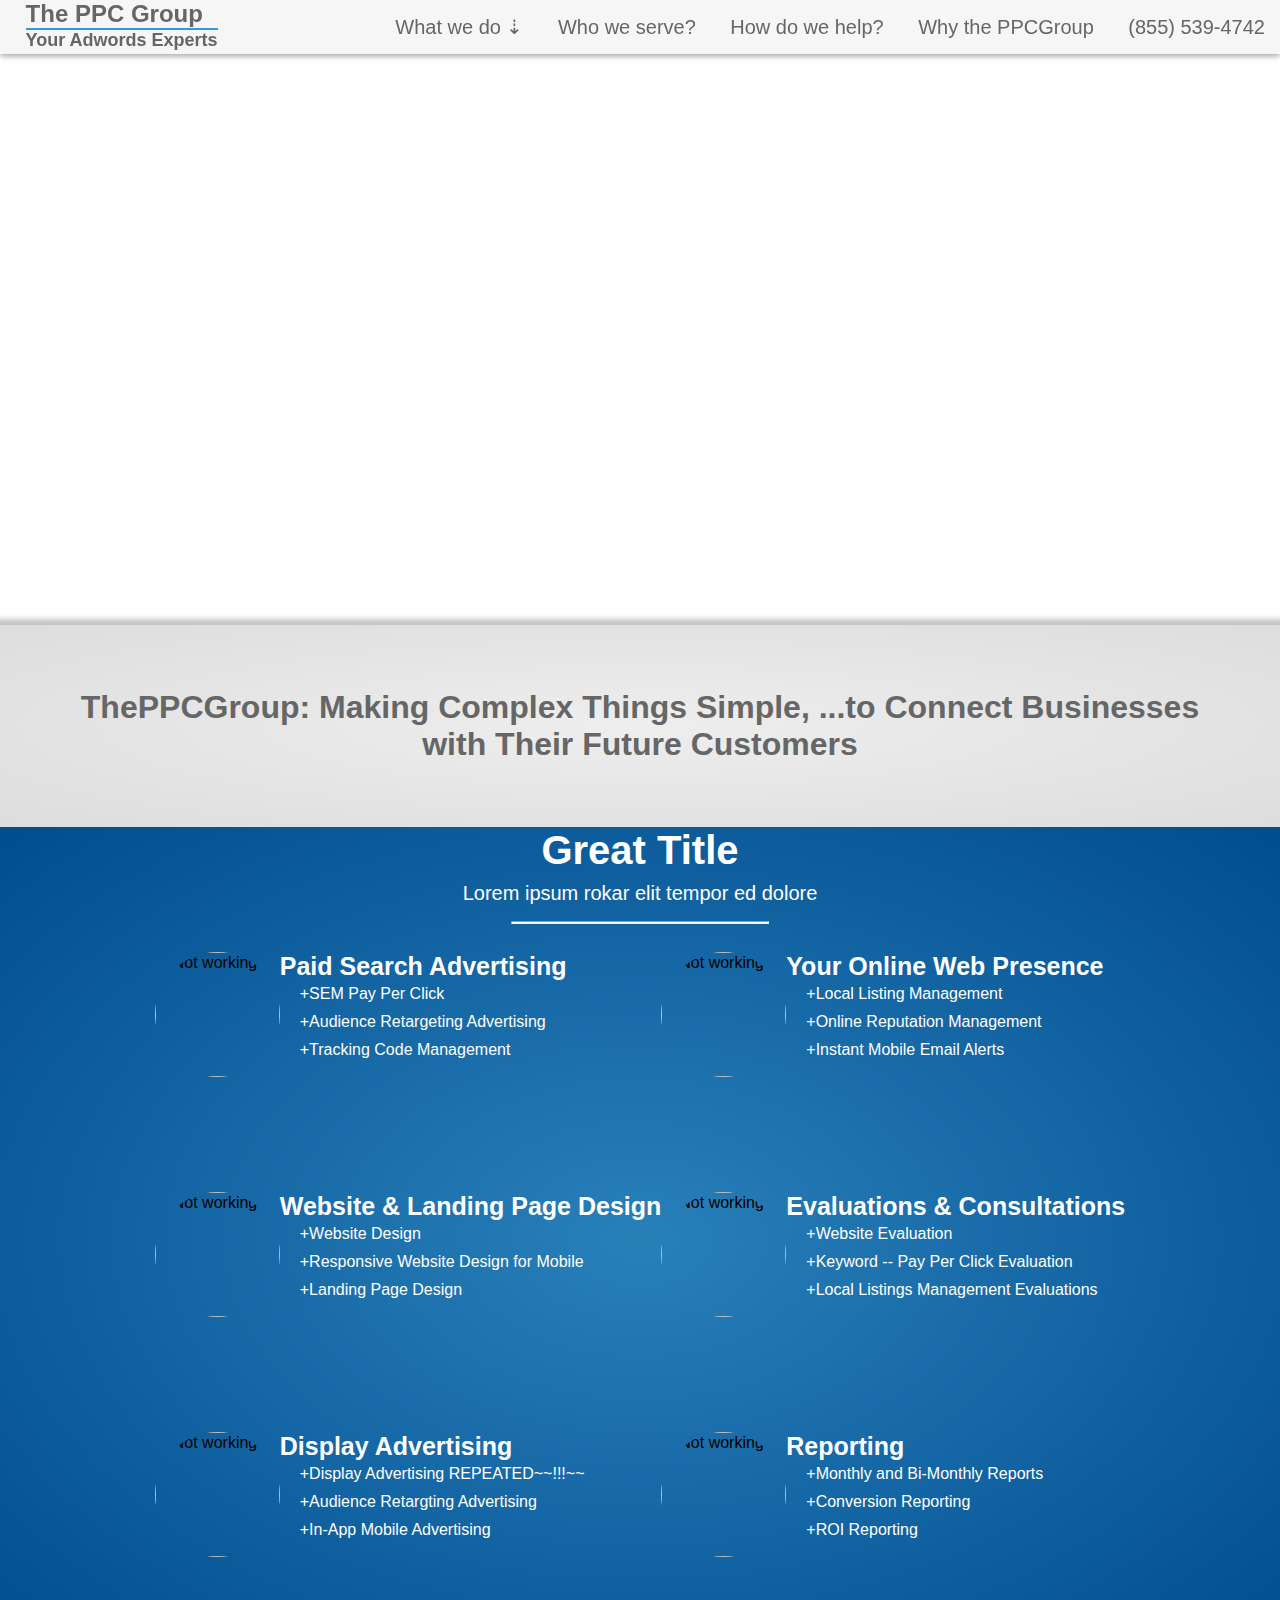
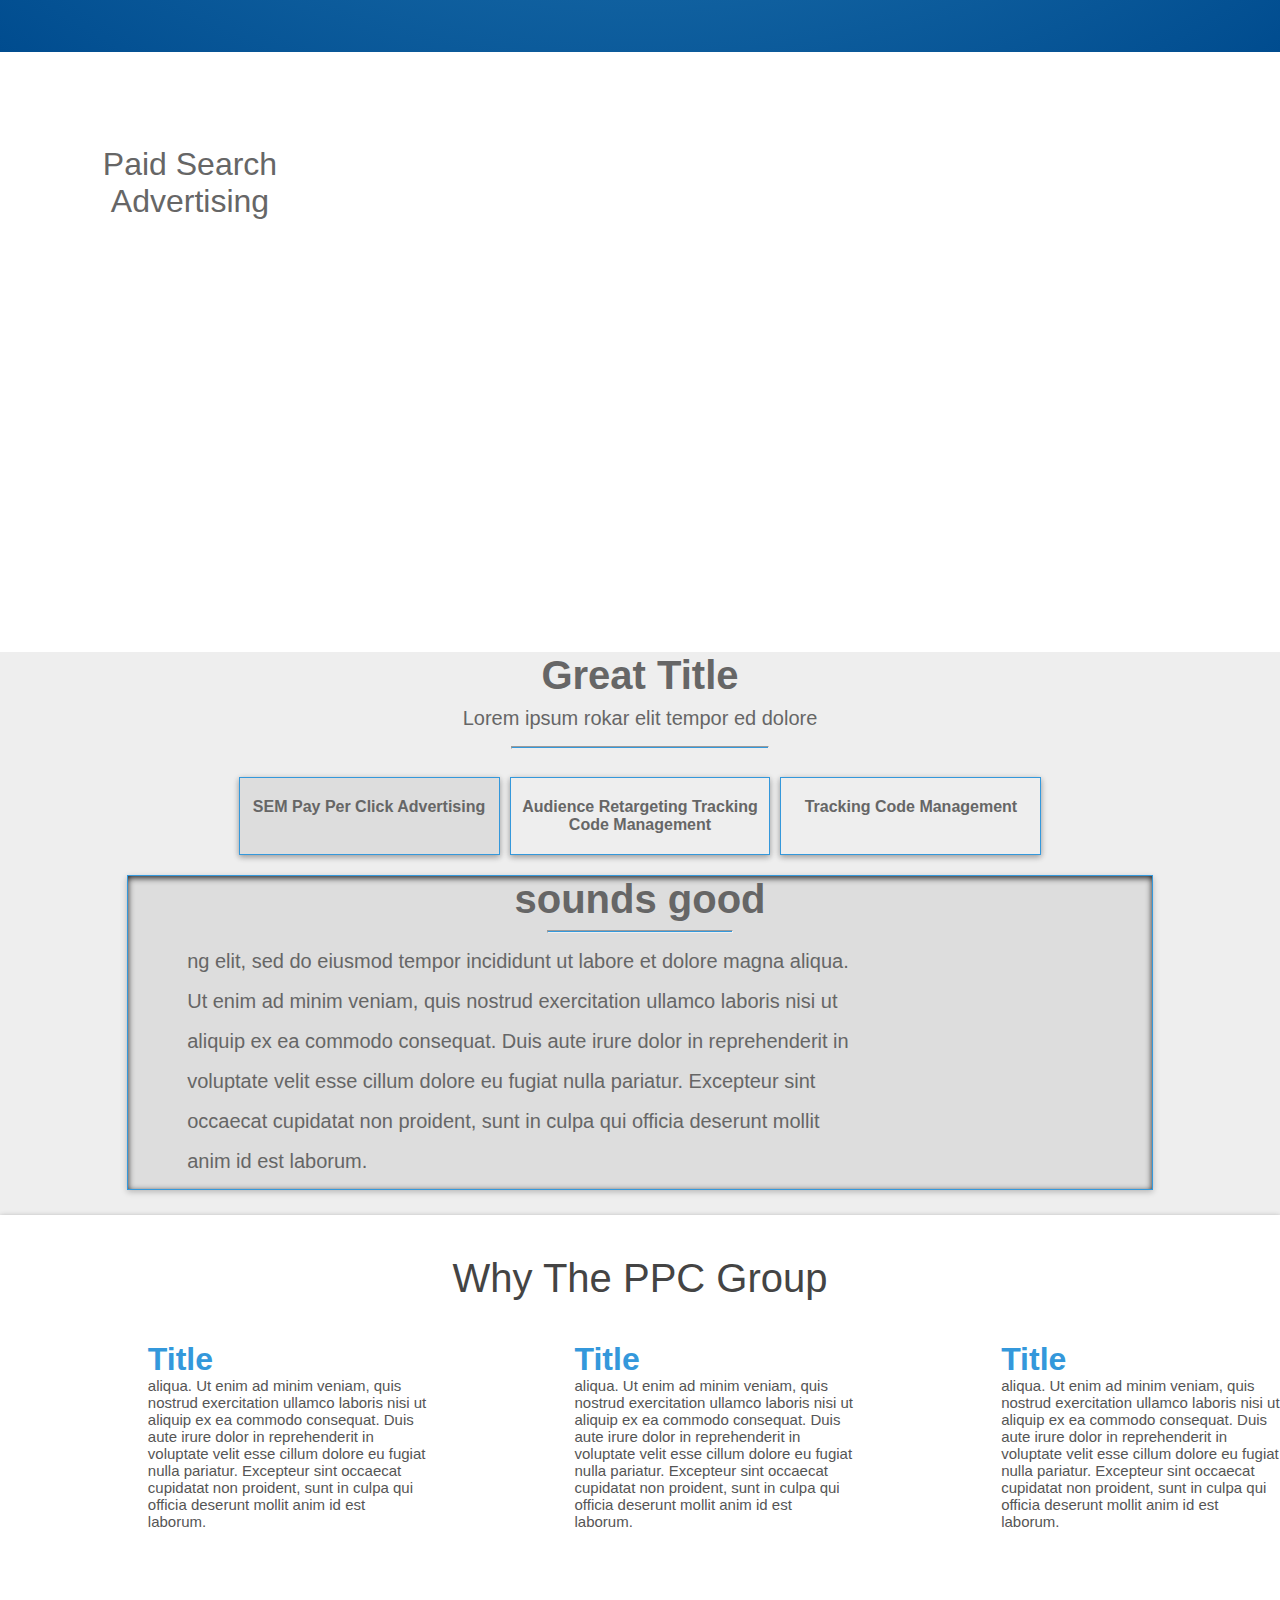
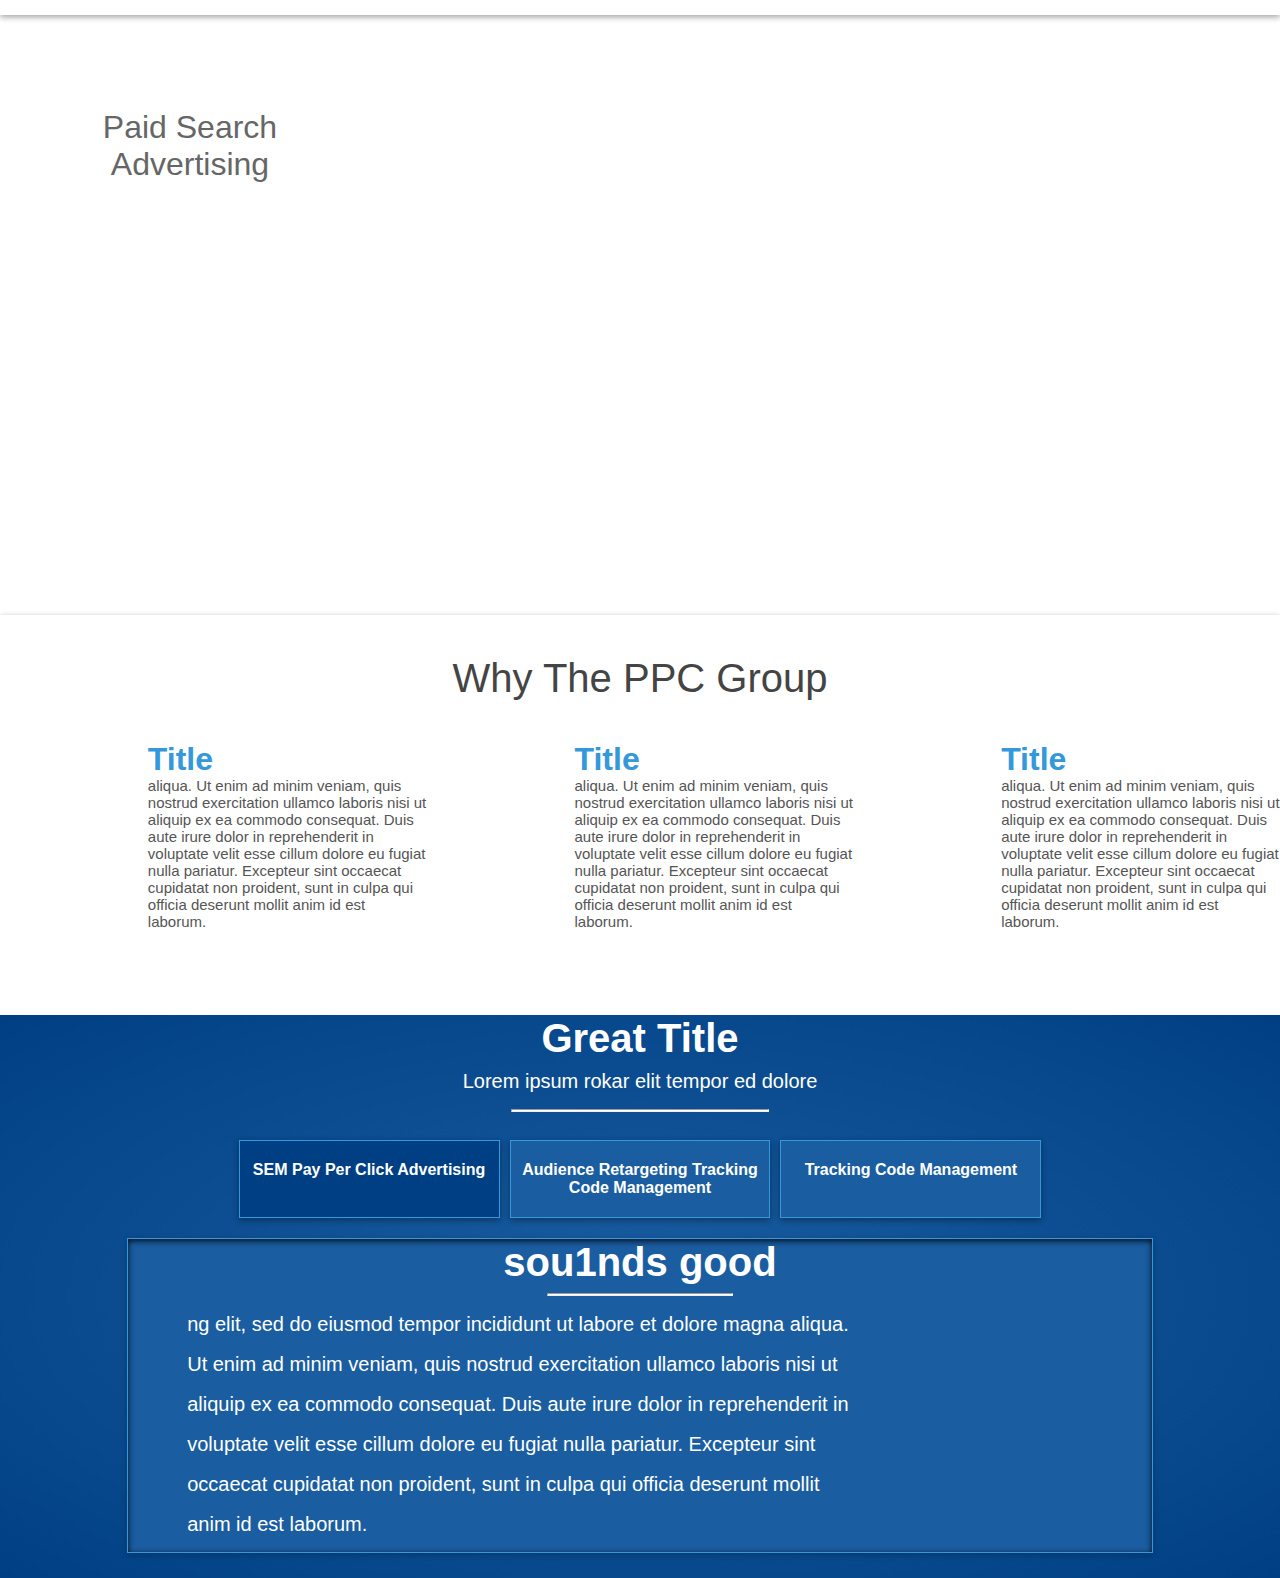
==== commit eea1c18e: "fixed slider, need onclick switch" ====
--- a/assests/html/home-page.html
+++ b/assests/html/home-page.html
@@ -41,7 +41,7 @@
     <div class="banner-container">
       <div class="banner">
         <div class="ppc-catch-phrase">
-          <h1>We know every business starts with an Entrepreneur,….</h1>
+          <h1>We know every business starts with an Entrepreneur…</h1>
           <h1 id="padding-left">and every Entrepreneur dreams of reaching the stars</h1>
         </div>
       </div>
@@ -176,7 +176,6 @@
               </div>
             </li>
 
-
       </div>
 
       <div class="parallax-content-box">
@@ -205,13 +204,6 @@
 
           <div class="parallax-content-container parallax-content-container-4">
             <h1>Lorem alrighty4</h1>
-            <p>
-              ipsum dolor sit amet, consectetur adipisicing elit, sed do eiusmod tempor incididunt ut labore et dolore magna aliqua. Ut enim ad minim veniam, quis nostrud exercitation ullamco laboris nisi ut aliquip ex ea commodo consequat.
-            </p>
-          </div>
-
-          <div class="parallax-content-container parallax-content-container-1">
-            <h1>Lorem1</h1>
             <p>
               ipsum dolor sit amet, consectetur adipisicing elit, sed do eiusmod tempor incididunt ut labore et dolore magna aliqua. Ut enim ad minim veniam, quis nostrud exercitation ullamco laboris nisi ut aliquip ex ea commodo consequat.
             </p>
@@ -306,7 +298,7 @@
   </div>
 <!--text-section-->
 
-<!--parallax section 1-->
+<!--parallax section 2-->
     <div class="parallax-container parallax-container-2" id="SEM">
       <div class="main-parallax-container">
 
@@ -340,7 +332,6 @@
               </div>
             </li>
 
-
       </div>
 
       <div class="parallax-content-box">
@@ -374,18 +365,12 @@
             </p>
           </div>
 
-          <div class="parallax-content-container parallax-content-container-1">
-            <h1>Lorem1</h1>
-            <p>
-              ipsum dolor sit amet, consectetur adipisicing elit, sed do eiusmod tempor incididunt ut labore et dolore magna aliqua. Ut enim ad minim veniam, quis nostrud exercitation ullamco laboris nisi ut aliquip ex ea commodo consequat.
-            </p>
-          </div>
-
-        </div>
-      </div>
-
-    </div>
-<!--parallax section 1~-->
+        </div>
+      </div>
+
+    </div>
+<!--parallax section 2~-->
+
 
 <!--text section-->
 <div class="main-text-section-container" id="web-presence">
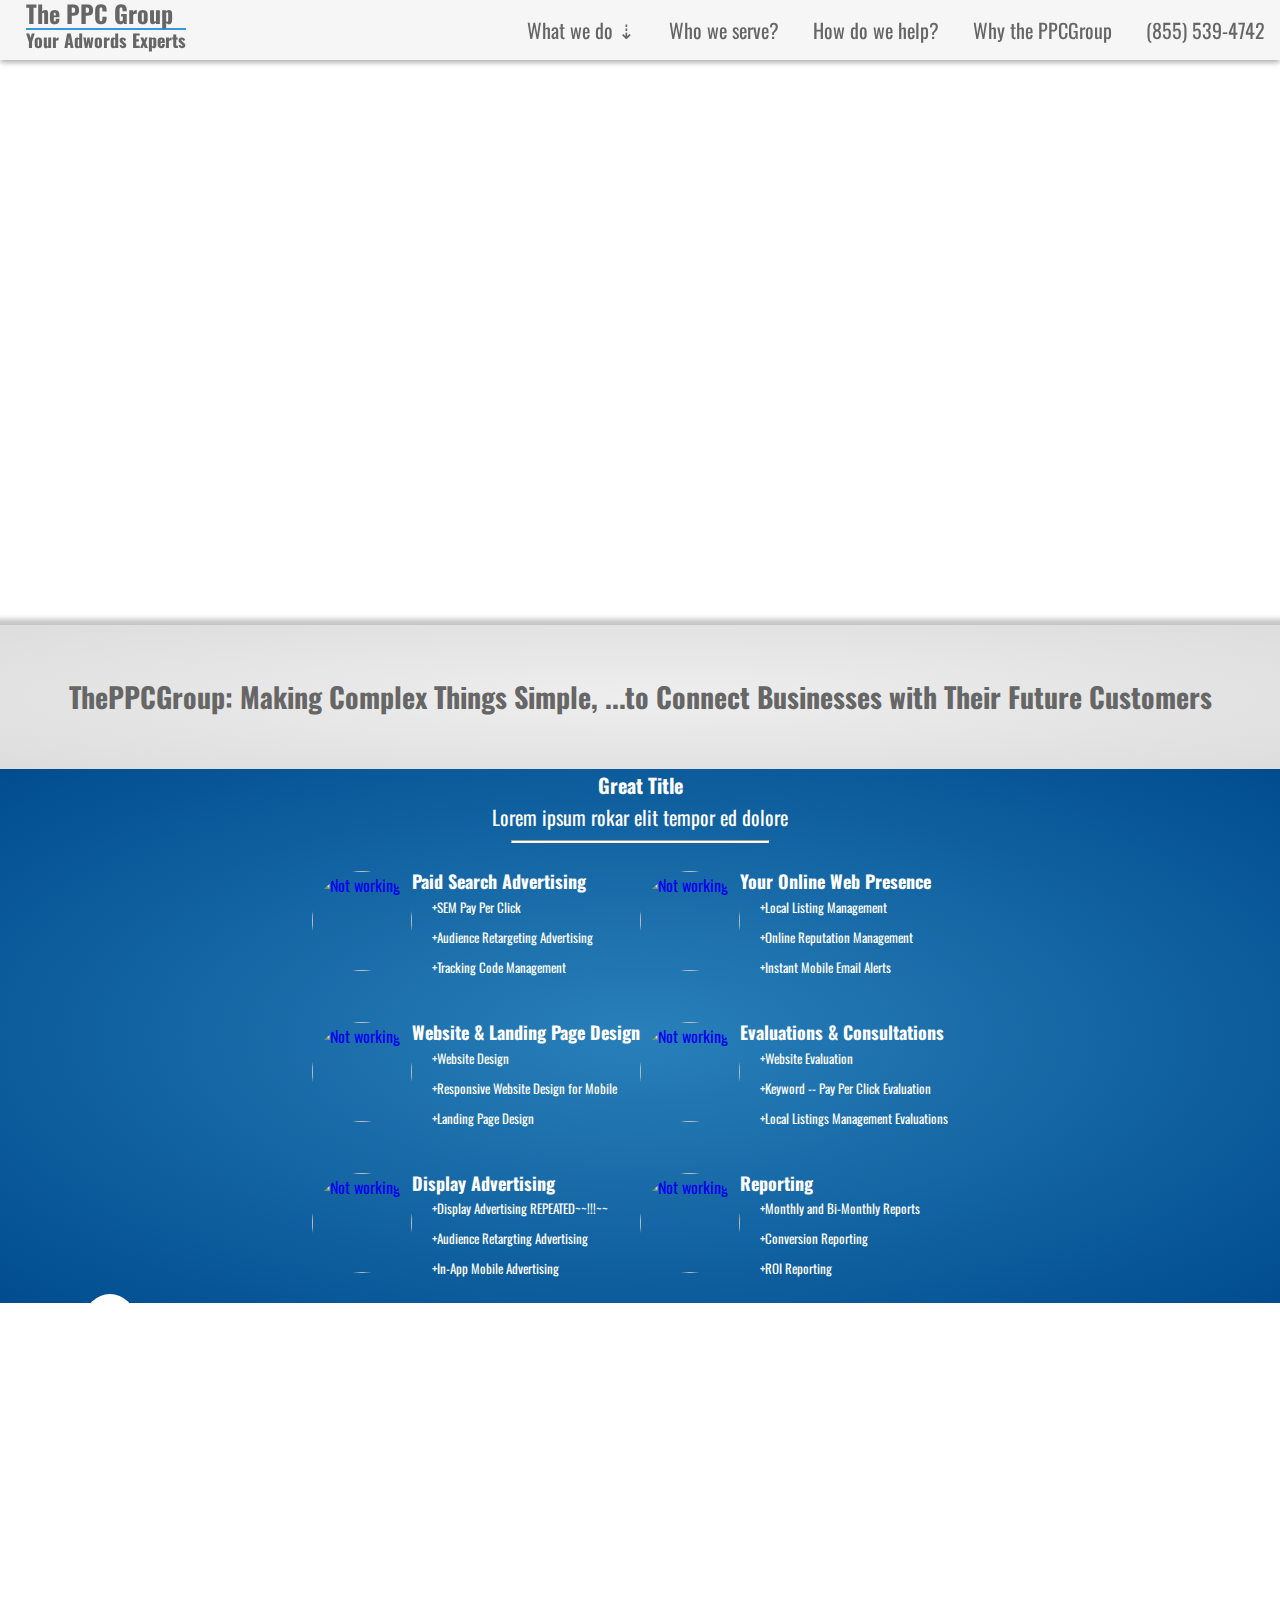
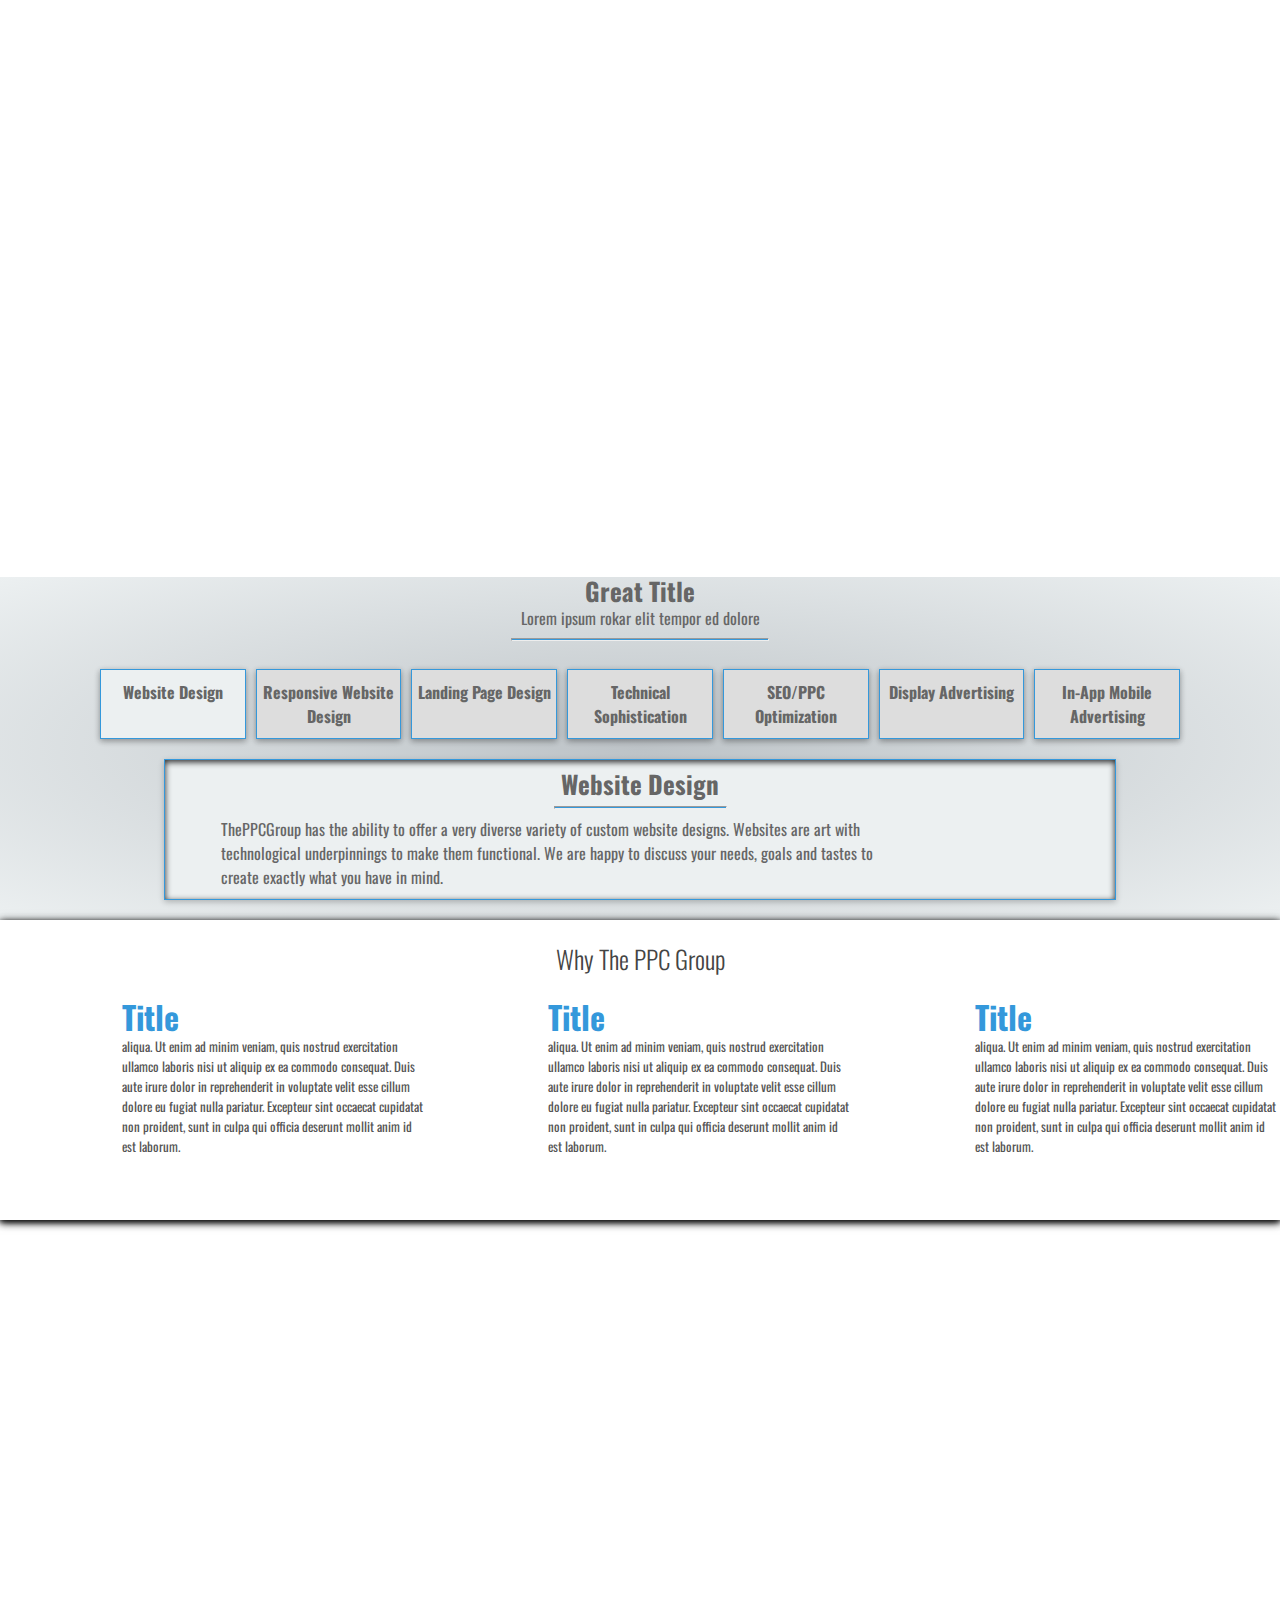
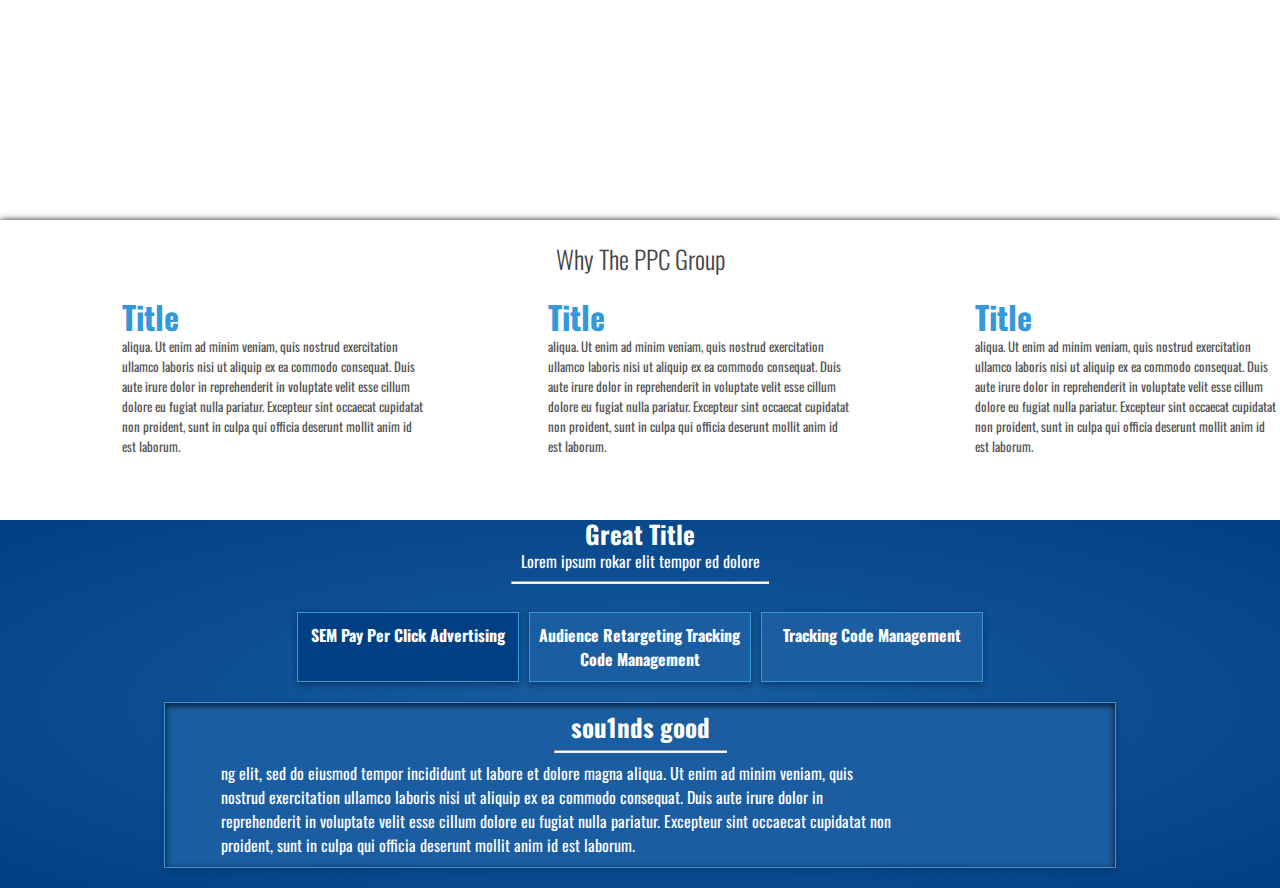
==== commit ebc04637: "almost done slider, still need on click and hover, and some smooth animations," ====
--- a/assests/html/home-page.html
+++ b/assests/html/home-page.html
@@ -62,76 +62,85 @@
       <div class="main-animated-logo-container">
 
         <div class="animated-logo-container">
-
-          <div class="logo-container">
-              <img class="logo-gif logo-gif-1" src="" alt="Not working"></img>
-              <div class="logo-text-container">
-                <h1>Paid Search Advertising</h1>
-
-                <li>SEM Pay Per Click</li>
-                <li>Audience Retargeting Advertising</li>
-                <li>Tracking Code Management</li>
-              </div>
-          </div>
-
-          <div class="logo-container">
-              <img class="logo-gif logo-gif-2" src="" alt="Not working"></img>
-              <div class="logo-text-container">
-                <h1>Website & Landing Page Design</h1>
-
-                <li>Website Design</li>
-                <li>Responsive Website Design for Mobile</li>
-                <li>Landing Page Design</li>
-              </div>
-          </div>
-
-          <div class="logo-container">
-              <img class="logo-gif logo-gif-3" src="" alt="Not working"></img>
-              <div class="logo-text-container">
-                <h1>Display Advertising</h1>
-
-                <li>Display Advertising REPEATED~~!!!~~</li>
-                <li>Audience Retargting Advertising</li>
-                <li>In-App Mobile Advertising</li>
-              </div>
-          </div>
+          <a href="#SEM">
+            <div class="logo-container">
+                <img class="logo-gif logo-gif-1" src="" alt="Not working"></img>
+                <div class="logo-text-container">
+                  <h1>Paid Search Advertising</h1>
+
+                  <li>SEM Pay Per Click</li>
+                  <li>Audience Retargeting Advertising</li>
+                  <li>Tracking Code Management</li>
+                </div>
+            </div>
+          </a>
+
+          <a href="#website-design">
+            <div class="logo-container">
+                <img class="logo-gif logo-gif-2" src="" alt="Not working"></img>
+                <div class="logo-text-container">
+                  <h1>Website & Landing Page Design</h1>
+
+                  <li>Website Design</li>
+                  <li>Responsive Website Design for Mobile</li>
+                  <li>Landing Page Design</li>
+                </div>
+            </div>
+          </a>
+          <a href="#display-advertising">
+            <div class="logo-container">
+                <img class="logo-gif logo-gif-3" src="" alt="Not working"></img>
+                <div class="logo-text-container">
+                  <h1>Display Advertising</h1>
+
+                  <li>Display Advertising REPEATED~~!!!~~</li>
+                  <li>Audience Retargting Advertising</li>
+                  <li>In-App Mobile Advertising</li>
+                </div>
+            </div>
+          </a>
         </div>
 
 
         <div class="animated-logo-container">
-
-          <div class="logo-container">
-              <img class="logo-gif logo-gif-4" src="" alt="Not working"></img>
-              <div class="logo-text-container">
-                <h1>Your Online Web Presence</h1>
-
-                <li>Local Listing Management</li>
-                <li>Online Reputation Management</li>
-                <li>Instant Mobile Email Alerts</li>
-              </div>
-          </div>
-
-          <div class="logo-container">
-              <img class="logo-gif logo-gif-5" src="" alt="Not working"></img>
-              <div class="logo-text-container">
-                <h1>Evaluations & Consultations</h1>
-
-                <li>Website Evaluation</li>
-                <li>Keyword -- Pay Per Click Evaluation</li>
-                <li>Local Listings Management Evaluations</li>
-              </div>
-          </div>
-
-          <div class="logo-container">
-              <img class="logo-gif logo-gif-6" src="" alt="Not working"></img>
-              <div class="logo-text-container">
-                <h1>Reporting</h1>
-
-                <li>Monthly and Bi-Monthly Reports</li>
-                <li>Conversion Reporting</li>
-                <li>ROI Reporting</li>
-              </div>
-          </div>
+          <a href="#web-presence">
+            <div class="logo-container">
+                <img class="logo-gif logo-gif-4" src="" alt="Not working"></img>
+                <div class="logo-text-container">
+                  <h1>Your Online Web Presence</h1>
+
+                  <li>Local Listing Management</li>
+                  <li>Online Reputation Management</li>
+                  <li>Instant Mobile Email Alerts</li>
+                </div>
+            </div>
+          </a>
+
+          <a href="#evaluation">
+            <div class="logo-container">
+                <img class="logo-gif logo-gif-5" src="" alt="Not working"></img>
+                <div class="logo-text-container">
+                  <h1>Evaluations & Consultations</h1>
+
+                  <li>Website Evaluation</li>
+                  <li>Keyword -- Pay Per Click Evaluation</li>
+                  <li>Local Listings Management Evaluations</li>
+                </div>
+            </div>
+          </a>
+
+          <a href="#reporting">
+            <div class="logo-container">
+                <img class="logo-gif logo-gif-6" src="" alt="Not working"></img>
+                <div class="logo-text-container">
+                  <h1>Reporting</h1>
+
+                  <li>Monthly and Bi-Monthly Reports</li>
+                  <li>Conversion Reporting</li>
+                  <li>ROI Reporting</li>
+                </div>
+            </div>
+          </a>
         </div>
 
 
@@ -149,14 +158,14 @@
             <li class="container-1">
               <div class="parallax-gif parallax-gif-1"></div>
               <div class="parallax-content right">
-                <h1>Paid Search Advertising</h1>
+                <h1>Search Engine Marketing (SEM) &amp;/or Pay-per- Click (PPC)</h1>
               </div>
             </li>
 
             <li class="container-2">
               <div class="parallax-gif parallax-gif-2"></div>
               <div class="parallax-content right">
-                <h1>Paid Search Advertising</h1>
+                <h1>Custom Crafting of Each Ad Campaign</h1>
               </div>
             </li>
 
@@ -165,14 +174,28 @@
             <li class="container-3">
               <div class="parallax-gif parallax-gif-3"></div>
               <div class="parallax-content">
-                <h1>Paid Search Advertising</h1>
+                <h1>Detailed Keyword Investigation/Evaluation</h1>
               </div>
             </li>
 
             <li class="container-4">
               <div class="parallax-gif parallax-gif-4"></div>
               <div class="parallax-content">
-                <h1>Paid Search Advertising</h1>
+                <h1>Efficiently Spend Money to Target ONLY the Most Likely Customers/Markets</h1>
+              </div>
+            </li>
+
+            <li class="container-5">
+              <div class="parallax-gif parallax-gif-5"></div>
+              <div class="parallax-content">
+                <h1>Efficiently Spend Money to Target ONLY the Most Likely Customers/Markets</h1>
+              </div>
+            </li>
+
+            <li class="container-6">
+              <div class="parallax-gif parallax-gif-6"></div>
+              <div class="parallax-content">
+                <h1>Audience Remarketing</h1>
               </div>
             </li>
 
@@ -182,30 +205,80 @@
         <div class="parallax-slide-container">
 
           <div class="parallax-content-container parallax-content-container-1">
-            <h1>Lorem1</h1>
-            <p>
-              ipsum dolor sit amet, consectetur adipisicing elit, sed do eiusmod tempor incididunt ut labore et dolore magna aliqua. Ut enim ad minim veniam, quis nostrud exercitation ullamco laboris nisi ut aliquip ex ea commodo consequat.
+            <h1>Search Engine Marketing (SEM) &amp;/or Pay-per- Click (PPC)</h1>
+            <p>
+              The advantage of PPC is Three-Fold:
+              1 - (When done right): Immediacy.
+              2 – Hyper-Targeting of the right customers/Audience
+              3 – In concert with #2, Efficiency – Spending money as efficiently as possible by getting the right ads in front of the right
+              people, as opposed to mass advertising that is guaranteed to reach a lot of “people”, but perhaps none that are in the
+              market for your product/service.
+              Search Engine Marketing (SEM)/Pay-per- Click (PPC) offers the ability to instantly achieve exposure for your product or
+              service in front of the most likely customers to make a purchase.
+              The best analogy is watering crops. The old way: Spray thousands of gallons of water in the air over the crops, but most of
+              it evaporated in the air, and never made it to the roots where needed. Modern Tech: Drip Hoses, with a small hole right at
+              the root of each plant.
+              Efficient drips of water now accomplish what took thousands of gallons of wasted resources before. The result:
+              Exceedingly high ROI’s.
             </p>
           </div>
 
           <div class="parallax-content-container parallax-content-container-2">
-            <h1>Lorem imspum sdoasodao2</h1>
-            <p>
-              ipsum dolor sit amet, consectetur adipisicing elit, sed do eiusmod tempor incididunt ut labore et dolore magna aliqua. Ut enim ad minim veniam, quis nostrud exercitation ullamco laboris nisi ut aliquip ex ea commodo consequat.
+            <h1>Custom Crafting of Each Ad Campaign</h1>
+            <p>
+              Each Campaign for your product/service is individually custom crafted, after an extremely thorough analysis of your target
+
+              consumer base, customer profile, geographic considerations, and goals.
+
+              Similarly, Ads and Landing Pages are hand crafted to achieve the most efficient use of your advertising dollars.
             </p>
           </div>
 
           <div class="parallax-content-container parallax-content-container-3">
-            <h1>Lorem Ipsum3</h1>
-            <p>
-              ipsum dolor sit amet, consectetur adipisicing elit, sed do eiusmod tempor incididunt ut labore et dolore magna aliqua. Ut enim ad minim veniam, quis nostrud exercitation ullamco laboris nisi ut aliquip ex ea commodo consequat.
+            <h1>Detailed Keyword Investigation/Evaluation</h1>
+            <p>
+              Extremely detailed keyword research, structuring, and evaluation is, well…The Key.
+
+              In conjunction with well written Ads and specifically composed Landing Pages, ThePPCGroup performs an entire process
+
+              of investigating and researching the exact keywords that will optimally perform for each of your campaigns, and in
+
+              conjunction with each of you ad groups.
             </p>
           </div>
 
           <div class="parallax-content-container parallax-content-container-4">
-            <h1>Lorem alrighty4</h1>
-            <p>
-              ipsum dolor sit amet, consectetur adipisicing elit, sed do eiusmod tempor incididunt ut labore et dolore magna aliqua. Ut enim ad minim veniam, quis nostrud exercitation ullamco laboris nisi ut aliquip ex ea commodo consequat.
+            <h1>Efficiently Spend Money to Target ONLY the Most Likely Customers/Markets</h1>
+            <p>
+              Once a campaign is launched, then there is rigorous ongoing evaluation and reevaluation to constantly hone and improve
+
+              the performance of all the elements so reach the most efficient ROI performance possible within the given goals of each
+
+              campaign or Ad Group.
+            </p>
+          </div>
+
+          <div class="parallax-content-container parallax-content-container-5">
+            <h1>Efficiently Spend Money to Target ONLY the Most Likely Customers/Markets</h1>
+            <p>
+              Once a campaign is launched, then there is rigorous ongoing evaluation and reevaluation to constantly hone and improve
+
+              the performance of all the elements so reach the most efficient ROI performance possible within the given goals of each
+
+              campaign or Ad Group.
+            </p>
+          </div>
+
+          <div class="parallax-content-container parallax-content-container-6">
+            <h1>Audience Remarketing</h1>
+            <p>
+              One of the most successful conversion tools in SEM is Remarketing visitors to the website. Like the keyword aspect, this
+
+              involves building different Campaigns that target based on the behavior or telltale signs of each visitor to your website.
+
+              Most customers do not make a buying decision on their first visit to a website. Deploying remarketing campaigns to keep
+
+              your presence in front of them is a vital tool to achieve sales.
             </p>
           </div>
 
@@ -216,57 +289,143 @@
 <!--parallax section 1~-->
 
 <!--whitespace-->
-    <div class="whitespace-container" id="website-design">
-        <h1 class="title">Great Title</h1>
-        <p class="paragraph">Lorem ipsum rokar  elit tempor ed dolore</p>
-        <hr class="seperator"/>
-        <div class="button-container">
-          <div class="button button-1 content-container 1">SEM Pay Per Click Advertising</div>
-          <div class="button button-2 content-container 2">Audience Retargeting Tracking Code Management</div>
-          <div class="button button-3 content-container 3">Tracking Code Management</div>
-        </div>
-        <div class="main-content-container">
-
-          <div class="content content-container-1">
-            <h1 class="title">sounds good</h1>
-            <hr class="seperator"/>
-            <div class="logo-paragraph-container">
-              <p class="paragraph">
-                ng elit, sed do eiusmod tempor incididunt ut labore et dolore magna aliqua. Ut enim ad minim veniam, quis nostrud exercitation ullamco laboris nisi ut aliquip ex ea commodo consequat. Duis aute irure dolor in reprehenderit in voluptate velit esse cillum dolore eu fugiat nulla pariatur. Excepteur sint occaecat cupidatat non proident, sunt in culpa qui officia deserunt mollit anim id est laborum.
-              </p>
-              <div class="whitespace-gif whitespace-gif-1"></div>
-            </div>
-          </div>
-
-          <div class="content content-container-2">
-            <h1 class="title">sounds good</h1>
-            <hr class="seperator"/>
-            <div class="logo-paragraph-container">
-              <p class="paragraph">
-                ng elit, sed do eiusmod tempor incididunt ut labore et dolore magna aliqua. Ut enim ad minim veniam, quis nostrud exercitation ullamco laboris nisi ut aliquip ex ea commodo consequat. Duis aute irure dolor in reprehenderit in voluptate velit esse cillum dolore eu fugiat nulla pariatur. Excepteur sint occaecat cupidatat non proident, sunt in culpa qui officia deserunt mollit anim id est laborum.
-              </p>
-              <div class="whitespace-gif whitespace-gif-2"></div>
-            </div>
-          </div>
-
-          <div class="content content-container-3">
-            <h1 class="title">sounds good</h1>
-            <hr class="seperator"/>
-            <div class="logo-paragraph-container">
-              <p class="paragraph">
-                ng elit, sed do eiusmod tempor incididunt ut labore et dolore magna aliqua. Ut enim ad minim veniam, quis nostrud exercitation ullamco laboris nisi ut aliquip ex ea commodo consequat. Duis aute irure dolor in reprehenderit in voluptate velit esse cillum dolore eu fugiat nulla pariatur. Excepteur sint occaecat cupidatat non proident, sunt in culpa qui officia deserunt mollit anim id est laborum.
-              </p>
-              <div class="whitespace-gif whitespace-gif-3"></div>
-            </div>
-          </div>
-
-        </div>
+    <div class="whitespace-1">
+      <div class="whitespace-container" id="website-design">
+          <h1 class="title">Great Title</h1>
+          <p class="paragraph">Lorem ipsum rokar  elit tempor ed dolore</p>
+          <hr class="seperator"/>
+          <div class="button-container">
+            <div class="button button-1 content-container 1">Website Design</div>
+            <div class="button button-2 content-container 2">Responsive Website Design</div>
+            <div class="button button-3 content-container 3">Landing Page Design</div>
+            <div class="button button-4 content-container 4">Technical Sophistication</div>
+            <div class="button button-5 content-container 5">SEO/PPC Optimization</div>
+            <div class="button button-6 content-container 6">Display Advertising</div>
+            <div class="button button-7 content-container 7">In-App Mobile Advertising</div>
+          </div>
+          <div class="main-content-container">
+
+            <div class="content content-container-1">
+              <h1 class="title">Website Design</h1>
+              <hr class="seperator"/>
+              <div class="logo-paragraph-container">
+                <p class="paragraph">
+                  ThePPCGroup has the ability to offer a very diverse variety of custom website designs. Websites are art with technological
+
+                  underpinnings to make them functional. We are happy to discuss your needs, goals and tastes to create exactly what you
+
+                  have in mind.
+                </p>
+                <div class="whitespace-gif whitespace-gif-1"></div>
+              </div>
+            </div>
+
+            <div class="content content-container-2">
+              <h1 class="title">Responsive Website Design</h1>
+              <hr class="seperator"/>
+              <div class="logo-paragraph-container">
+                <p class="paragraph">
+                  User devices now cover all gambits of the technology arena…. Computers, tablets, and mobile devices… Right now, over
+
+                  half of the browsing traffic has moved to Smartphones, and this trend is expected to increase. ThePPCGroup builds
+
+                  “Responsive” websites that display and function properly on all platforms.
+                </p>
+                <div class="whitespace-gif whitespace-gif-2"></div>
+              </div>
+            </div>
+
+            <div class="content content-container-3">
+              <h1 class="title">Landing Page Design</h1>
+              <hr class="seperator"/>
+              <div class="logo-paragraph-container">
+                <p class="paragraph">
+                  A vital part of a successful PPC structure is the Landing Page, both in its visual design and content. The goal is to achieve
+
+                  an initial visual Attraction, and then Engage, and Convert…. Getting the consumer to be intrigued and interested in what
+
+                  they see to want to take that next step and purchase your product, click deeper into your site, or contact you.
+                </p>
+                <div class="whitespace-gif whitespace-gif-3"></div>
+              </div>
+            </div>
+
+            <div class="content content-container-4">
+              <h1 class="title">Technical Sophistication</h1>
+              <hr class="seperator"/>
+              <div class="logo-paragraph-container">
+                <p class="paragraph">
+                  The Terminator: “I am a cybernetic organism….living tissue over and a metal endoskeleton”. Like the Terminator, websites
+
+                  today are not just a pretty face. There are extremely complex technological coding, plugins, and tracking elements to
+
+                  provide the ability to evaluate and control the performance of SEM campaigns. You need a company like ThePPCGroup,
+
+                  with the technology knowledge base and skills to both implement this on the front end, and interact/evaluate the
+
+                  information being integrated into reporting platforms on the backend.
+                </p>
+                <div class="whitespace-gif whitespace-gif-4"></div>
+              </div>
+            </div>
+
+            <div class="content content-container-5">
+              <h1 class="title">SEO/PPC Optimization</h1>
+              <hr class="seperator"/>
+              <div class="logo-paragraph-container">
+                <p class="paragraph">
+                  Your website needs to be properly optimized, be seen by search engines such as AdWords and Bing, and to specifically tie
+
+                  to your Keywords and SEO terms/categories.
+
+                  ThePPCGroup has the skills and experience to make sure your website is optimally configured and structured for its best
+
+                  possible performance.
+                </p>
+                <div class="whitespace-gif whitespace-gif-5"></div>
+              </div>
+            </div>
+
+            <div class="content content-container-6">
+              <h1 class="title">Display Advertising</h1>
+              <hr class="seperator"/>
+              <div class="logo-paragraph-container">
+                <p class="paragraph">
+                  Display advertising is an important advertising segment for both brand awareness and SEM outlets. Additionally, it
+
+                  performs an important function in Remarketing Campaigns.
+
+                  Display Campaigns can be broad to accomplish Brand Awareness, or can be targeted based on interests or buying/search
+
+                  habits of potential customers.
+                </p>
+                <div class="whitespace-gif whitespace-gif-6"></div>
+              </div>
+            </div>
+
+            <div class="content content-container-7">
+              <h1 class="title">In-App Mobile Advertising</h1>
+              <hr class="seperator"/>
+              <div class="logo-paragraph-container">
+                <p class="paragraph">
+                  In-App Mobile Advertising
+
+                  In-App advertising is another form of Display Advertising, in a different venue. It provides another avenue to reach
+
+                  potential customers.
+                </p>
+                <div class="whitespace-gif whitespace-gif-7"></div>
+              </div>
+            </div>
+
+          </div>
+      </div>
     </div>
 <!--whitespace~-->
 
 
 <!--text section-->
-  <div class="main-text-section-container" id="web-presence">
+  <div class="main-text-section-container" id="display-advertising">
     <h1 class="text-section-title">Why The PPC Group</h1>
 
     <div class="text-section-container">
@@ -279,7 +438,7 @@
         </p>
       </div>
 
-      <div class="text-section-gif text-section-gif-1"></div>
+      <div class="text-section-gif text-section-gif-2"></div>
       <div class="text-section">
         <h1>Title</h1>
         <p>
@@ -287,7 +446,7 @@
         </p>
       </div>
 
-      <div class="text-section-gif text-section-gif-1"></div>
+      <div class="text-section-gif text-section-gif-3"></div>
       <div class="text-section">
         <h1>Title</h1>
         <p>
@@ -299,7 +458,7 @@
 <!--text-section-->
 
 <!--parallax section 2-->
-    <div class="parallax-container parallax-container-2" id="SEM">
+    <div class="parallax-container parallax-container-2" id="web-presence">
       <div class="main-parallax-container">
 
             <li class="container-1">
@@ -373,12 +532,12 @@
 
 
 <!--text section-->
-<div class="main-text-section-container" id="web-presence">
+<div class="main-text-section-container" id="evaluation">
   <h1 class="text-section-title">Why The PPC Group</h1>
 
   <div class="text-section-container">
 
-    <div class="text-section-gif text-section-gif-1"></div>
+    <div class="text-section-gif text-section-gif-4"></div>
     <div class="text-section">
       <h1>Title</h1>
       <p>
@@ -386,7 +545,7 @@
       </p>
     </div>
 
-    <div class="text-section-gif text-section-gif-1"></div>
+    <div class="text-section-gif text-section-gif-5"></div>
     <div class="text-section">
       <h1>Title</h1>
       <p>
@@ -394,7 +553,7 @@
       </p>
     </div>
 
-    <div class="text-section-gif text-section-gif-1"></div>
+    <div class="text-section-gif text-section-gif-6"></div>
     <div class="text-section">
       <h1>Title</h1>
       <p>
@@ -412,42 +571,42 @@
           <p class="paragraph">Lorem ipsum rokar  elit tempor ed dolore</p>
           <hr class="seperator"/>
           <div class="button-container">
-            <div class="button button-1 content-container 1 second-button">SEM Pay Per Click Advertising</div>
-            <div class="button button-2 content-container 2 second-button">Audience Retargeting Tracking Code Management</div>
-            <div class="button button-3 content-container 3 second-button">Tracking Code Management</div>
+            <div class="button button-1 content-container 8 second-button">SEM Pay Per Click Advertising</div>
+            <div class="button button-2 content-container 9 second-button">Audience Retargeting Tracking Code Management</div>
+            <div class="button button-3 content-container 10 second-button">Tracking Code Management</div>
           </div>
           <div class="main-content-container">
 
-            <div class="content content-container-1">
+            <div class="content content-container-8">
               <h1 class="title">sou1nds good</h1>
               <hr class="seperator"/>
               <div class="logo-paragraph-container">
                 <p class="paragraph">
                   ng elit, sed do eiusmod tempor incididunt ut labore et dolore magna aliqua. Ut enim ad minim veniam, quis nostrud exercitation ullamco laboris nisi ut aliquip ex ea commodo consequat. Duis aute irure dolor in reprehenderit in voluptate velit esse cillum dolore eu fugiat nulla pariatur. Excepteur sint occaecat cupidatat non proident, sunt in culpa qui officia deserunt mollit anim id est laborum.
                 </p>
-                <div class="whitespace-gif whitespace-gif-4"></div>
-              </div>
-            </div>
-
-            <div class="content content-container-2">
+                <div class="whitespace-gif whitespace-gif-8"></div>
+              </div>
+            </div>
+
+            <div class="content content-container-9">
               <h1 class="title">sounds good</h1>
               <hr class="seperator"/>
               <div class="logo-paragraph-container">
                 <p class="paragraph">
                   ng elit, sed do eiusmod tempor incididunt ut labore et dolore magna aliqua. Ut enim ad minim veniam, quis nostrud exercitation ullamco laboris nisi ut aliquip ex ea commodo consequat. Duis aute irure dolor in reprehenderit in voluptate velit esse cillum dolore eu fugiat nulla pariatur. Excepteur sint occaecat cupidatat non proident, sunt in culpa qui officia deserunt mollit anim id est laborum.
                 </p>
-                <div class="whitespace-gif whitespace-gif-5"></div>
-              </div>
-            </div>
-
-            <div class="content content-container-3">
+                <div class="whitespace-gif whitespace-gif-9"></div>
+              </div>
+            </div>
+
+            <div class="content content-container-10">
               <h1 class="title">sounds good</h1>
               <hr class="seperator"/>
               <div class="logo-paragraph-container">
                 <p class="paragraph">
                   ng elit, sed do eiusmod tempor incididunt ut labore et dolore magna aliqua. Ut enim ad minim veniam, quis nostrud exercitation ullamco laboris nisi ut aliquip ex ea commodo consequat. Duis aute irure dolor in reprehenderit in voluptate velit esse cillum dolore eu fugiat nulla pariatur. Excepteur sint occaecat cupidatat non proident, sunt in culpa qui officia deserunt mollit anim id est laborum.
                 </p>
-                <div class="whitespace-gif whitespace-gif-6"></div>
+                <div class="whitespace-gif whitespace-gif-10"></div>
               </div>
             </div>
 
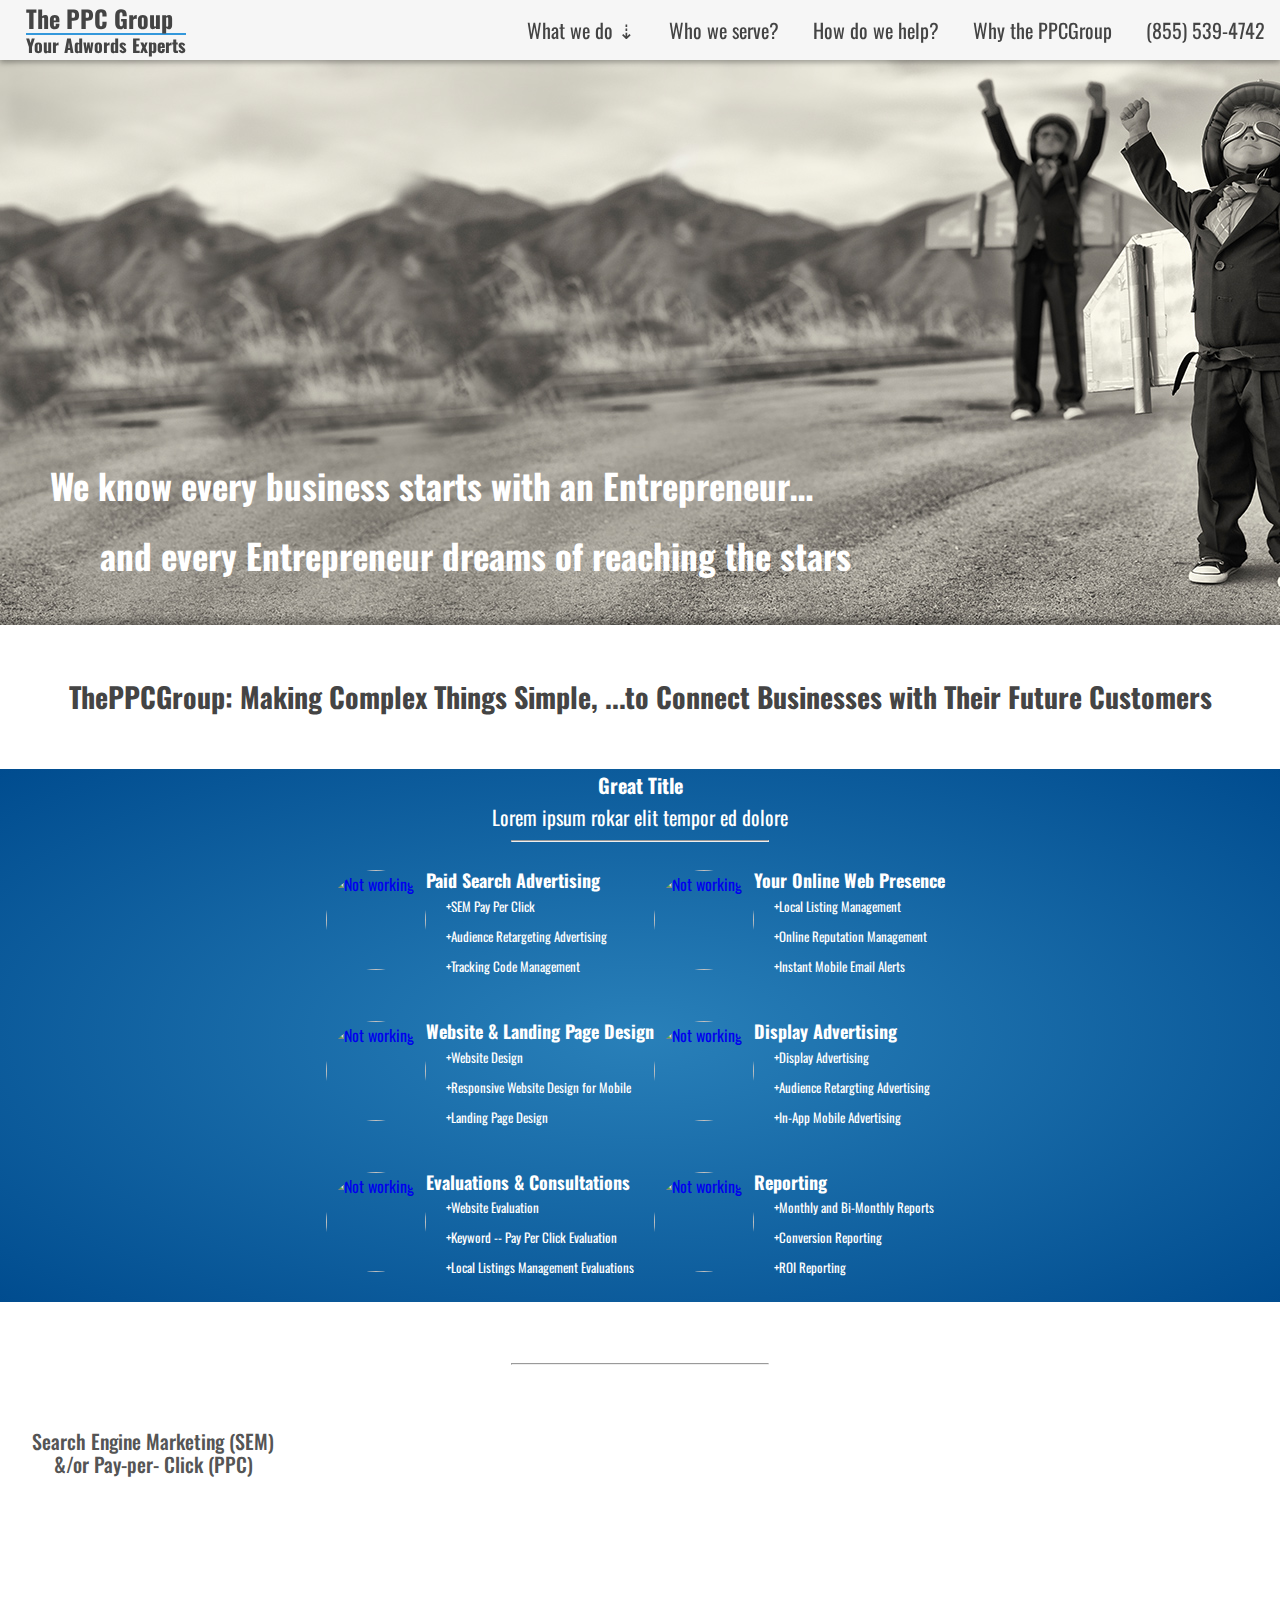
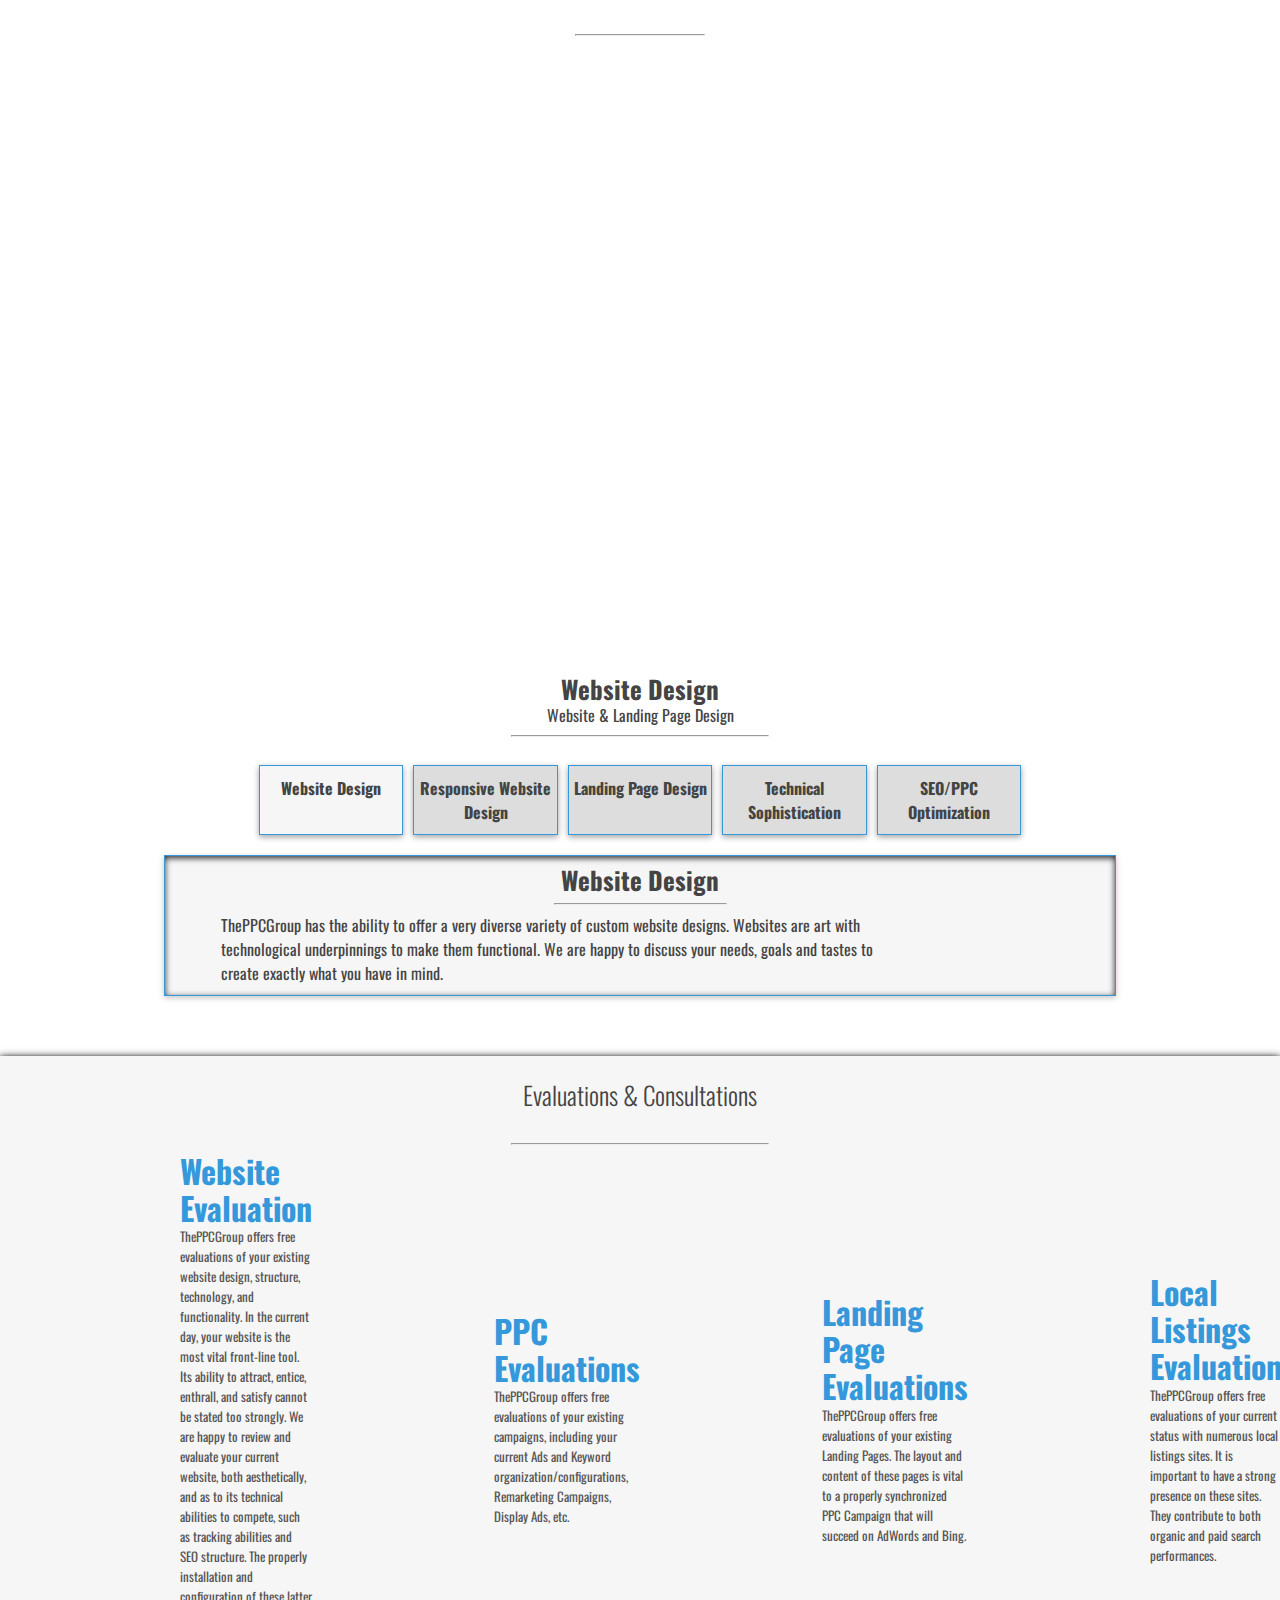
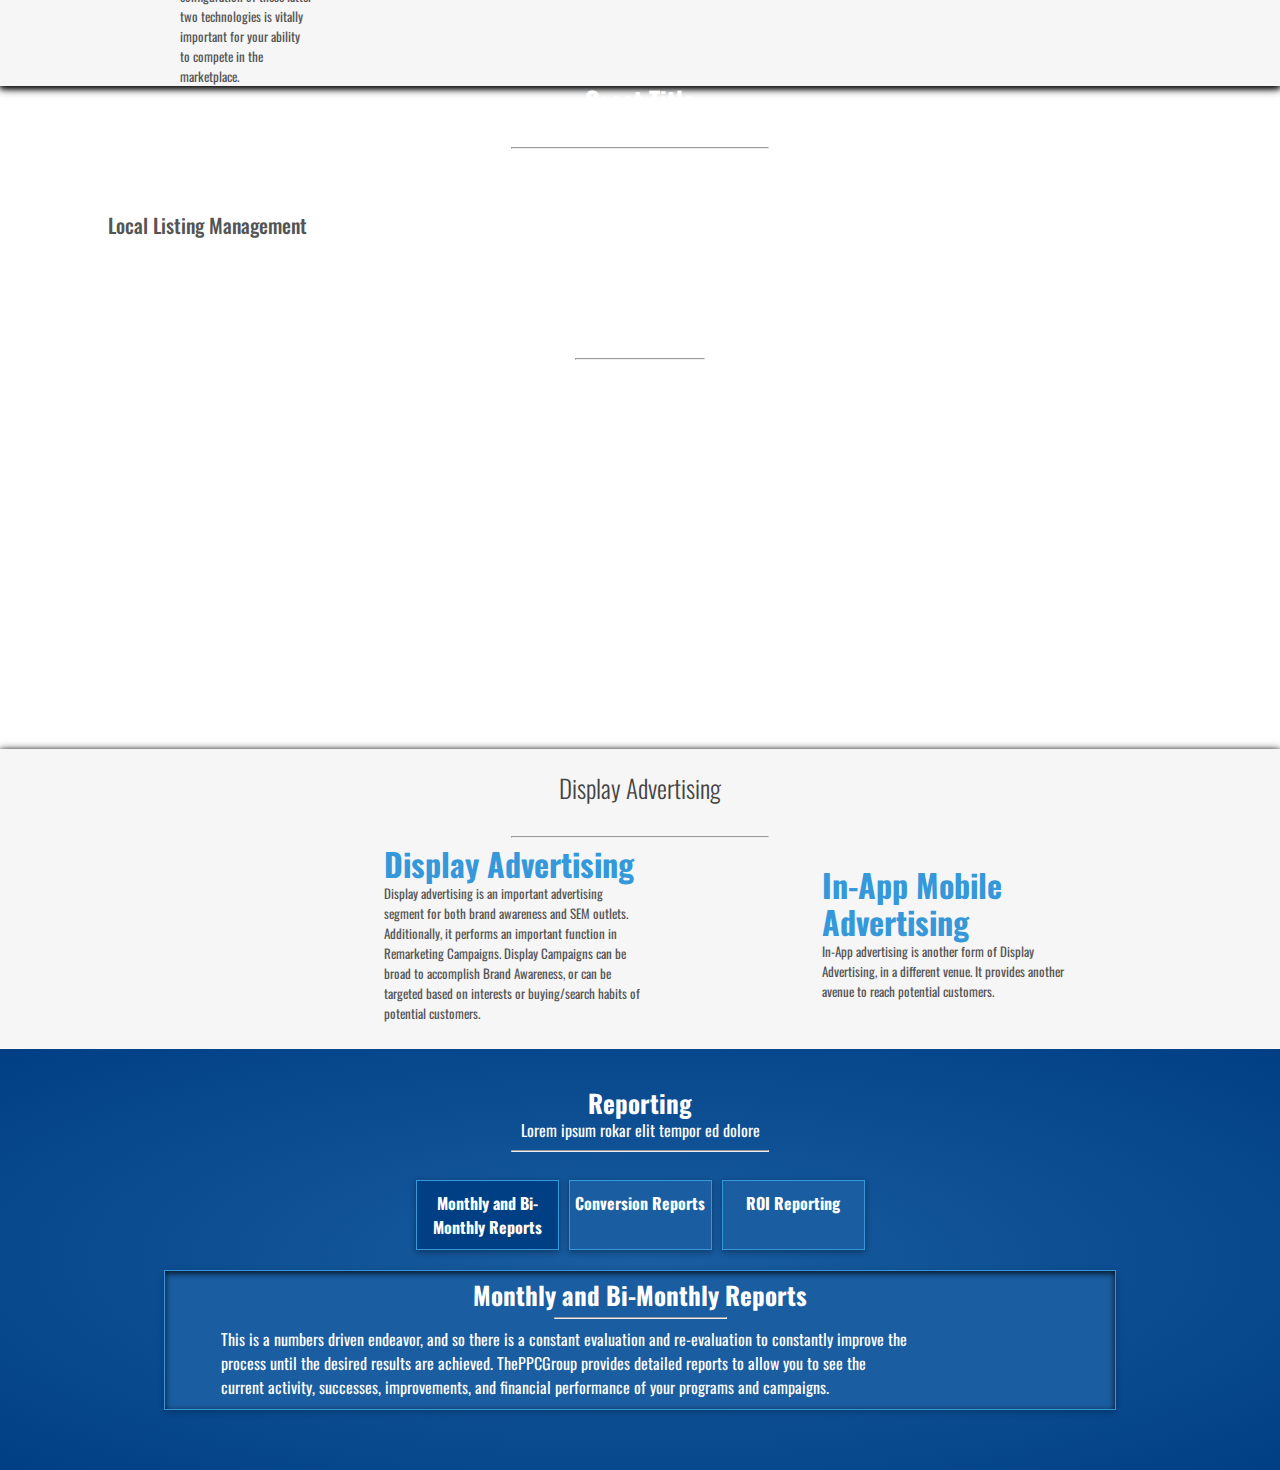
==== commit 351829c5: "slider almost done" ====
--- a/assests/html/home-page.html
+++ b/assests/html/home-page.html
@@ -21,9 +21,9 @@
           <div class="dropdown-content">
             <a href="#SEM">Paid Search Advertising</a>
             <a href="#website-design">Website & Landing Page</a>
+            <a href="#evaluation">Evaluations & Consultations</a>
+            <a href="#web-presence">Your Online Web Presence</a>
             <a href="#display-advertising">Display Advertising</a>
-            <a href="#web-presence">Your Online Web Presence</a>
-            <a href="#evaluation">Evaluations & Consultations</a>
             <a href="#reporting">Reporting</a>
           </div>
         </div>
@@ -87,15 +87,16 @@
                 </div>
             </div>
           </a>
-          <a href="#display-advertising">
+
+          <a href="#evaluation">
             <div class="logo-container">
-                <img class="logo-gif logo-gif-3" src="" alt="Not working"></img>
+                <img class="logo-gif logo-gif-5" src="" alt="Not working"></img>
                 <div class="logo-text-container">
-                  <h1>Display Advertising</h1>
-
-                  <li>Display Advertising REPEATED~~!!!~~</li>
-                  <li>Audience Retargting Advertising</li>
-                  <li>In-App Mobile Advertising</li>
+                  <h1>Evaluations & Consultations</h1>
+
+                  <li>Website Evaluation</li>
+                  <li>Keyword -- Pay Per Click Evaluation</li>
+                  <li>Local Listings Management Evaluations</li>
                 </div>
             </div>
           </a>
@@ -115,16 +116,15 @@
                 </div>
             </div>
           </a>
-
-          <a href="#evaluation">
+          <a href="#display-advertising">
             <div class="logo-container">
-                <img class="logo-gif logo-gif-5" src="" alt="Not working"></img>
+                <img class="logo-gif logo-gif-3" src="" alt="Not working"></img>
                 <div class="logo-text-container">
-                  <h1>Evaluations & Consultations</h1>
-
-                  <li>Website Evaluation</li>
-                  <li>Keyword -- Pay Per Click Evaluation</li>
-                  <li>Local Listings Management Evaluations</li>
+                  <h1>Display Advertising</h1>
+
+                  <li>Display Advertising</li>
+                  <li>Audience Retargting Advertising</li>
+                  <li>In-App Mobile Advertising</li>
                 </div>
             </div>
           </a>
@@ -153,6 +153,9 @@
 
 <!--parallax section 1-->
     <div class="parallax-container parallax-container-1" id="SEM">
+      <h1 class="title">Paid Search Advertising</h1>
+      <p class="paragraph">Lorem ipsum rokar  elit tempor ed dolore</p>
+      <hr class="seperator"/>
       <div class="main-parallax-container">
 
             <li class="container-1">
@@ -186,13 +189,6 @@
             </li>
 
             <li class="container-5">
-              <div class="parallax-gif parallax-gif-5"></div>
-              <div class="parallax-content">
-                <h1>Efficiently Spend Money to Target ONLY the Most Likely Customers/Markets</h1>
-              </div>
-            </li>
-
-            <li class="container-6">
               <div class="parallax-gif parallax-gif-6"></div>
               <div class="parallax-content">
                 <h1>Audience Remarketing</h1>
@@ -206,6 +202,7 @@
 
           <div class="parallax-content-container parallax-content-container-1">
             <h1>Search Engine Marketing (SEM) &amp;/or Pay-per- Click (PPC)</h1>
+            <hr class="seperator"/>
             <p>
               The advantage of PPC is Three-Fold:
               1 - (When done right): Immediacy.
@@ -225,6 +222,7 @@
 
           <div class="parallax-content-container parallax-content-container-2">
             <h1>Custom Crafting of Each Ad Campaign</h1>
+            <hr class="seperator"/>
             <p>
               Each Campaign for your product/service is individually custom crafted, after an extremely thorough analysis of your target
 
@@ -236,6 +234,7 @@
 
           <div class="parallax-content-container parallax-content-container-3">
             <h1>Detailed Keyword Investigation/Evaluation</h1>
+            <hr class="seperator"/>
             <p>
               Extremely detailed keyword research, structuring, and evaluation is, well…The Key.
 
@@ -249,6 +248,7 @@
 
           <div class="parallax-content-container parallax-content-container-4">
             <h1>Efficiently Spend Money to Target ONLY the Most Likely Customers/Markets</h1>
+            <hr class="seperator"/>
             <p>
               Once a campaign is launched, then there is rigorous ongoing evaluation and reevaluation to constantly hone and improve
 
@@ -259,18 +259,8 @@
           </div>
 
           <div class="parallax-content-container parallax-content-container-5">
-            <h1>Efficiently Spend Money to Target ONLY the Most Likely Customers/Markets</h1>
-            <p>
-              Once a campaign is launched, then there is rigorous ongoing evaluation and reevaluation to constantly hone and improve
-
-              the performance of all the elements so reach the most efficient ROI performance possible within the given goals of each
-
-              campaign or Ad Group.
-            </p>
-          </div>
-
-          <div class="parallax-content-container parallax-content-container-6">
             <h1>Audience Remarketing</h1>
+            <hr class="seperator"/>
             <p>
               One of the most successful conversion tools in SEM is Remarketing visitors to the website. Like the keyword aspect, this
 
@@ -291,8 +281,8 @@
 <!--whitespace-->
     <div class="whitespace-1">
       <div class="whitespace-container" id="website-design">
-          <h1 class="title">Great Title</h1>
-          <p class="paragraph">Lorem ipsum rokar  elit tempor ed dolore</p>
+          <h1 class="title">Website Design</h1>
+          <p class="paragraph">Website &amp; Landing Page Design</p>
           <hr class="seperator"/>
           <div class="button-container">
             <div class="button button-1 content-container 1">Website Design</div>
@@ -300,8 +290,6 @@
             <div class="button button-3 content-container 3">Landing Page Design</div>
             <div class="button button-4 content-container 4">Technical Sophistication</div>
             <div class="button button-5 content-container 5">SEO/PPC Optimization</div>
-            <div class="button button-6 content-container 6">Display Advertising</div>
-            <div class="button button-7 content-container 7">In-App Mobile Advertising</div>
           </div>
           <div class="main-content-container">
 
@@ -386,38 +374,6 @@
               </div>
             </div>
 
-            <div class="content content-container-6">
-              <h1 class="title">Display Advertising</h1>
-              <hr class="seperator"/>
-              <div class="logo-paragraph-container">
-                <p class="paragraph">
-                  Display advertising is an important advertising segment for both brand awareness and SEM outlets. Additionally, it
-
-                  performs an important function in Remarketing Campaigns.
-
-                  Display Campaigns can be broad to accomplish Brand Awareness, or can be targeted based on interests or buying/search
-
-                  habits of potential customers.
-                </p>
-                <div class="whitespace-gif whitespace-gif-6"></div>
-              </div>
-            </div>
-
-            <div class="content content-container-7">
-              <h1 class="title">In-App Mobile Advertising</h1>
-              <hr class="seperator"/>
-              <div class="logo-paragraph-container">
-                <p class="paragraph">
-                  In-App Mobile Advertising
-
-                  In-App advertising is another form of Display Advertising, in a different venue. It provides another avenue to reach
-
-                  potential customers.
-                </p>
-                <div class="whitespace-gif whitespace-gif-7"></div>
-              </div>
-            </div>
-
           </div>
       </div>
     </div>
@@ -425,32 +381,57 @@
 
 
 <!--text section-->
-  <div class="main-text-section-container" id="display-advertising">
-    <h1 class="text-section-title">Why The PPC Group</h1>
+  <div class="main-text-section-container" id="evaluation">
+    <h1 class="text-section-title">Evaluations &amp; Consultations</h1>
+    <hr class="seperator"/>
 
     <div class="text-section-container">
 
       <div class="text-section-gif text-section-gif-1"></div>
       <div class="text-section">
-        <h1>Title</h1>
+        <h1>Website Evaluation</h1>
         <p>
-           aliqua. Ut enim ad minim veniam, quis nostrud exercitation ullamco laboris nisi ut aliquip ex ea commodo consequat. Duis aute irure dolor in reprehenderit in voluptate velit esse cillum dolore eu fugiat nulla pariatur. Excepteur sint occaecat cupidatat non proident, sunt in culpa qui officia deserunt mollit anim id est laborum.
+          ThePPCGroup offers free evaluations of your existing website design, structure, technology, and functionality. In the
+
+          current day, your website is the most vital front-line tool. Its ability to attract, entice, enthrall, and satisfy cannot be stated
+
+          too strongly.
+
+          We are happy to review and evaluate your current website, both aesthetically, and as to its technical abilities to compete,
+
+          such as tracking abilities and SEO structure. The properly installation and configuration of these latter two technologies is
+
+          vitally important for your ability to compete in the marketplace.
         </p>
       </div>
 
       <div class="text-section-gif text-section-gif-2"></div>
       <div class="text-section">
-        <h1>Title</h1>
+        <h1>PPC Evaluations</h1>
         <p>
-           aliqua. Ut enim ad minim veniam, quis nostrud exercitation ullamco laboris nisi ut aliquip ex ea commodo consequat. Duis aute irure dolor in reprehenderit in voluptate velit esse cillum dolore eu fugiat nulla pariatur. Excepteur sint occaecat cupidatat non proident, sunt in culpa qui officia deserunt mollit anim id est laborum.
+          ThePPCGroup offers free evaluations of your existing campaigns, including your current Ads and Keyword
+
+          organization/configurations, Remarketing Campaigns, Display Ads, etc.
         </p>
       </div>
 
       <div class="text-section-gif text-section-gif-3"></div>
       <div class="text-section">
-        <h1>Title</h1>
+        <h1>Landing Page Evaluations</h1>
         <p>
-           aliqua. Ut enim ad minim veniam, quis nostrud exercitation ullamco laboris nisi ut aliquip ex ea commodo consequat. Duis aute irure dolor in reprehenderit in voluptate velit esse cillum dolore eu fugiat nulla pariatur. Excepteur sint occaecat cupidatat non proident, sunt in culpa qui officia deserunt mollit anim id est laborum.
+          ThePPCGroup offers free evaluations of your existing Landing Pages. The layout and content of these pages is vital to a
+
+          properly synchronized PPC Campaign that will succeed on AdWords and Bing.
+        </p>
+      </div>
+
+      <div class="text-section-gif text-section-gif-4"></div>
+      <div class="text-section">
+        <h1>Local Listings Evaluation</h1>
+        <p>
+          ThePPCGroup offers free evaluations of your current status with numerous local listings sites. It is important to have a
+
+          strong presence on these sites. They contribute to both organic and paid search performances.
         </p>
       </div>
     </div>
@@ -459,19 +440,22 @@
 
 <!--parallax section 2-->
     <div class="parallax-container parallax-container-2" id="web-presence">
+      <h1 class="title">Great Title</h1>
+      <p class="paragraph">Lorem ipsum rokar  elit tempor ed dolore</p>
+      <hr class="seperator"/>
       <div class="main-parallax-container">
 
             <li class="container-1">
               <div class="parallax-gif parallax-gif-1"></div>
               <div class="parallax-content right">
-                <h1>Paid Search Advertising</h1>
+                <h1>Local Listing Management</h1>
               </div>
             </li>
 
             <li class="container-2">
               <div class="parallax-gif parallax-gif-2"></div>
               <div class="parallax-content right">
-                <h1>Paid Search Advertising</h1>
+                <h1>Online Reputation Management</h1>
               </div>
             </li>
 
@@ -480,14 +464,21 @@
             <li class="container-3">
               <div class="parallax-gif parallax-gif-3"></div>
               <div class="parallax-content">
-                <h1>Paid Search Advertising</h1>
+                <h1>Instant Mobile Email Alerts</h1>
               </div>
             </li>
 
             <li class="container-4">
               <div class="parallax-gif parallax-gif-4"></div>
               <div class="parallax-content">
-                <h1>Paid Search Advertising</h1>
+                <h1>Live Chat</h1>
+              </div>
+            </li>
+
+            <li class="container-5">
+              <div class="parallax-gif parallax-gif-5"></div>
+              <div class="parallax-content">
+                <h1>Call Recording and Tracking</h1>
               </div>
             </li>
 
@@ -497,30 +488,76 @@
         <div class="parallax-slide-container">
 
           <div class="parallax-content-container parallax-content-container-1">
-            <h1>Lorem1</h1>
-            <p>
-              ipsum dolor sit amet, consectetur adipisicing elit, sed do eiusmod tempor incididunt ut labore et dolore magna aliqua. Ut enim ad minim veniam, quis nostrud exercitation ullamco laboris nisi ut aliquip ex ea commodo consequat.
+            <h1>Local Listing Management</h1>
+            <hr class="seperator"/>
+            <p>
+              The combined elements of Internet’s scope and breadth combined with the diverse search habits, methods, and
+
+              approaches, means that points of contact with and exposure to your customer base is extremely wide-ranging. One of the
+
+              venues to make sure you have covered are search, directory, and profile” sites like Yellowpages.com, Yellowbook.com,
+
+              Yelp, Manta, Hoovers, 411.Com, and the list goes on.
+
+              Being listed on these sites not only makes sure that you are found in their directories as your customer search, but it
+
+              increases your links and backlinks, helping with how Google evaluates your web presence.
             </p>
           </div>
 
           <div class="parallax-content-container parallax-content-container-2">
-            <h1>Lorem imspum sdoasodao2</h1>
-            <p>
-              ipsum dolor sit amet, consectetur adipisicing elit, sed do eiusmod tempor incididunt ut labore et dolore magna aliqua. Ut enim ad minim veniam, quis nostrud exercitation ullamco laboris nisi ut aliquip ex ea commodo consequat.
+            <h1>Online Reputation Management</h1>
+            <hr class="seperator"/>
+            <p>
+              The benefits of the new social-media, wired world cut both way. While it allows you to reach everyone, it also allows
+
+              everyone to reach you. Significantly, depending on your product and business model, you may meet your customers face to
+
+              face. Bad reviews live on to eternity on the Web. The more scathing the review, the less significant it becomes that it’s ten
+
+              years old.
+
+              It’s vital to have a process in place to communicate with your customers, resolve any issues, and defuse any brewing
+
+              trouble. Likewise, a site choked full of good reviews both improves your evaluations in the eyes of Google and potential
+
+              customers, that use reviews to evaluate the risk, or lack of, in buying your company’s products.
             </p>
           </div>
 
           <div class="parallax-content-container parallax-content-container-3">
-            <h1>Lorem Ipsum3</h1>
-            <p>
-              ipsum dolor sit amet, consectetur adipisicing elit, sed do eiusmod tempor incididunt ut labore et dolore magna aliqua. Ut enim ad minim veniam, quis nostrud exercitation ullamco laboris nisi ut aliquip ex ea commodo consequat.
+            <h1>Instant Mobile Email Alerts</h1>
+            <hr class="seperator"/>
+            <p>
+              Technologies employed by ThePPCGroup can give you instant notification of new submissions to your website or Landing
+
+              Page so you reach out to you customer asap, before they become your competitors sale.
             </p>
           </div>
 
           <div class="parallax-content-container parallax-content-container-4">
-            <h1>Lorem alrighty4</h1>
-            <p>
-              ipsum dolor sit amet, consectetur adipisicing elit, sed do eiusmod tempor incididunt ut labore et dolore magna aliqua. Ut enim ad minim veniam, quis nostrud exercitation ullamco laboris nisi ut aliquip ex ea commodo consequat.
+            <h1>Live Chat</h1>
+            <hr class="seperator"/>
+            <p>
+              Live Chat added to your website allows for your customers to have instant with your company. A quick question can turn
+
+              into a hook to a longer conversation, and a conversion into a sale.
+
+              When you are closed, 24/7 third party coverage can either increase the likelihood of the customer getting the answer and
+
+              satisfaction they need, or increase the capture of their contact information, so you can reach them the next morning.
+            </p>
+          </div>
+
+          <div class="parallax-content-container parallax-content-container-5">
+            <h1>Call Recording and Tracking</h1>
+            <hr class="seperator"/>
+            <p>
+              ThePPCGroup has the technology to offer Toll Free phone numbers, Call Tracking through the capturing of all caller
+
+              information, and Call Recording for both quality-control purposes, and to protect you by recording the facts of each
+
+              conversation.
             </p>
           </div>
 
@@ -532,32 +569,33 @@
 
 
 <!--text section-->
-<div class="main-text-section-container" id="evaluation">
-  <h1 class="text-section-title">Why The PPC Group</h1>
+<div class="main-text-section-container" id="display-advertising">
+  <h1 class="text-section-title">Display Advertising</h1>
+  <hr class="seperator" />
 
   <div class="text-section-container">
 
     <div class="text-section-gif text-section-gif-4"></div>
     <div class="text-section">
-      <h1>Title</h1>
+      <h1>Display Advertising</h1>
       <p>
-        aliqua. Ut enim ad minim veniam, quis nostrud exercitation ullamco laboris nisi ut aliquip ex ea commodo consequat. Duis aute irure dolor in reprehenderit in voluptate velit esse cillum dolore eu fugiat nulla pariatur. Excepteur sint occaecat cupidatat non proident, sunt in culpa qui officia deserunt mollit anim id est laborum.
+        Display advertising is an important advertising segment for both brand awareness and SEM outlets. Additionally, it
+
+        performs an important function in Remarketing Campaigns.
+
+        Display Campaigns can be broad to accomplish Brand Awareness, or can be targeted based on interests or buying/search
+
+        habits of potential customers.
       </p>
     </div>
 
     <div class="text-section-gif text-section-gif-5"></div>
     <div class="text-section">
-      <h1>Title</h1>
+      <h1>In-App Mobile Advertising</h1>
       <p>
-        aliqua. Ut enim ad minim veniam, quis nostrud exercitation ullamco laboris nisi ut aliquip ex ea commodo consequat. Duis aute irure dolor in reprehenderit in voluptate velit esse cillum dolore eu fugiat nulla pariatur. Excepteur sint occaecat cupidatat non proident, sunt in culpa qui officia deserunt mollit anim id est laborum.
-      </p>
-    </div>
-
-    <div class="text-section-gif text-section-gif-6"></div>
-    <div class="text-section">
-      <h1>Title</h1>
-      <p>
-        aliqua. Ut enim ad minim veniam, quis nostrud exercitation ullamco laboris nisi ut aliquip ex ea commodo consequat. Duis aute irure dolor in reprehenderit in voluptate velit esse cillum dolore eu fugiat nulla pariatur. Excepteur sint occaecat cupidatat non proident, sunt in culpa qui officia deserunt mollit anim id est laborum.
+        In-App advertising is another form of Display Advertising, in a different venue. It provides another avenue to reach
+
+        potential customers.
       </p>
     </div>
   </div>
@@ -567,44 +605,66 @@
 <!--whitespace-->
     <div class="whitespace-2">
       <div class="whitespace-container" id="reporting">
-          <h1 class="title">Great Title</h1>
+          <h1 class="title">Reporting</h1>
           <p class="paragraph">Lorem ipsum rokar  elit tempor ed dolore</p>
           <hr class="seperator"/>
           <div class="button-container">
-            <div class="button button-1 content-container 8 second-button">SEM Pay Per Click Advertising</div>
-            <div class="button button-2 content-container 9 second-button">Audience Retargeting Tracking Code Management</div>
-            <div class="button button-3 content-container 10 second-button">Tracking Code Management</div>
+            <div class="button button-1 content-container 8 second-button">Monthly and Bi-Monthly Reports</div>
+            <div class="button button-2 content-container 9 second-button">Conversion Reports</div>
+            <div class="button button-3 content-container 10 second-button">ROI Reporting</div>
           </div>
           <div class="main-content-container">
 
             <div class="content content-container-8">
-              <h1 class="title">sou1nds good</h1>
-              <hr class="seperator"/>
-              <div class="logo-paragraph-container">
-                <p class="paragraph">
-                  ng elit, sed do eiusmod tempor incididunt ut labore et dolore magna aliqua. Ut enim ad minim veniam, quis nostrud exercitation ullamco laboris nisi ut aliquip ex ea commodo consequat. Duis aute irure dolor in reprehenderit in voluptate velit esse cillum dolore eu fugiat nulla pariatur. Excepteur sint occaecat cupidatat non proident, sunt in culpa qui officia deserunt mollit anim id est laborum.
+              <h1 class="title">Monthly and Bi-Monthly Reports</h1>
+              <hr class="seperator"/>
+              <div class="logo-paragraph-container">
+                <p class="paragraph">
+                  This is a numbers driven endeavor, and so there is a constant evaluation and re-evaluation to constantly improve the
+
+                  process until the desired results are achieved.
+
+                  ThePPCGroup provides detailed reports to allow you to see the current activity, successes, improvements, and financial
+
+                  performance of your programs and campaigns.
                 </p>
                 <div class="whitespace-gif whitespace-gif-8"></div>
               </div>
             </div>
 
             <div class="content content-container-9">
-              <h1 class="title">sounds good</h1>
-              <hr class="seperator"/>
-              <div class="logo-paragraph-container">
-                <p class="paragraph">
-                  ng elit, sed do eiusmod tempor incididunt ut labore et dolore magna aliqua. Ut enim ad minim veniam, quis nostrud exercitation ullamco laboris nisi ut aliquip ex ea commodo consequat. Duis aute irure dolor in reprehenderit in voluptate velit esse cillum dolore eu fugiat nulla pariatur. Excepteur sint occaecat cupidatat non proident, sunt in culpa qui officia deserunt mollit anim id est laborum.
+              <h1 class="title">Conversion Reports</h1>
+              <hr class="seperator"/>
+              <div class="logo-paragraph-container">
+                <p class="paragraph">
+                  Two typical goals are public awareness of a product or brand, and then Conversions… This can take the form of Sales,
+
+                  Email and other contact information to build a relationship, downloads of eBooks and other material, or phone calls from a
+
+                  mobile phone.
+
+                  Among other reports, Conversion reports help gauge the success of ad campaigns, various marketing programs, website
+
+                  interactions, and other avenues of reaching your prospective customers.
                 </p>
                 <div class="whitespace-gif whitespace-gif-9"></div>
               </div>
             </div>
 
             <div class="content content-container-10">
-              <h1 class="title">sounds good</h1>
-              <hr class="seperator"/>
-              <div class="logo-paragraph-container">
-                <p class="paragraph">
-                  ng elit, sed do eiusmod tempor incididunt ut labore et dolore magna aliqua. Ut enim ad minim veniam, quis nostrud exercitation ullamco laboris nisi ut aliquip ex ea commodo consequat. Duis aute irure dolor in reprehenderit in voluptate velit esse cillum dolore eu fugiat nulla pariatur. Excepteur sint occaecat cupidatat non proident, sunt in culpa qui officia deserunt mollit anim id est laborum.
+              <h1 class="title">ROI Reporting</h1>
+              <hr class="seperator"/>
+              <div class="logo-paragraph-container">
+                <p class="paragraph">
+                  Ultimately, in a successful campaign, the advantage of online marketing over traditional marketing is a significantly better
+
+                  performing Return-on- investment (ROI). Targeting to purchasers that are specifically interested in your product/service, if
+
+                  not actually in the market ready to buy, can be exceptionally more efficient than print and other media, reaching very large
+
+                  audiences, but perhaps almost no one that is in the market for what you are selling.
+
+                  ROI Reports provide the ability to see how well your advertising dollars are performing.
                 </p>
                 <div class="whitespace-gif whitespace-gif-10"></div>
               </div>
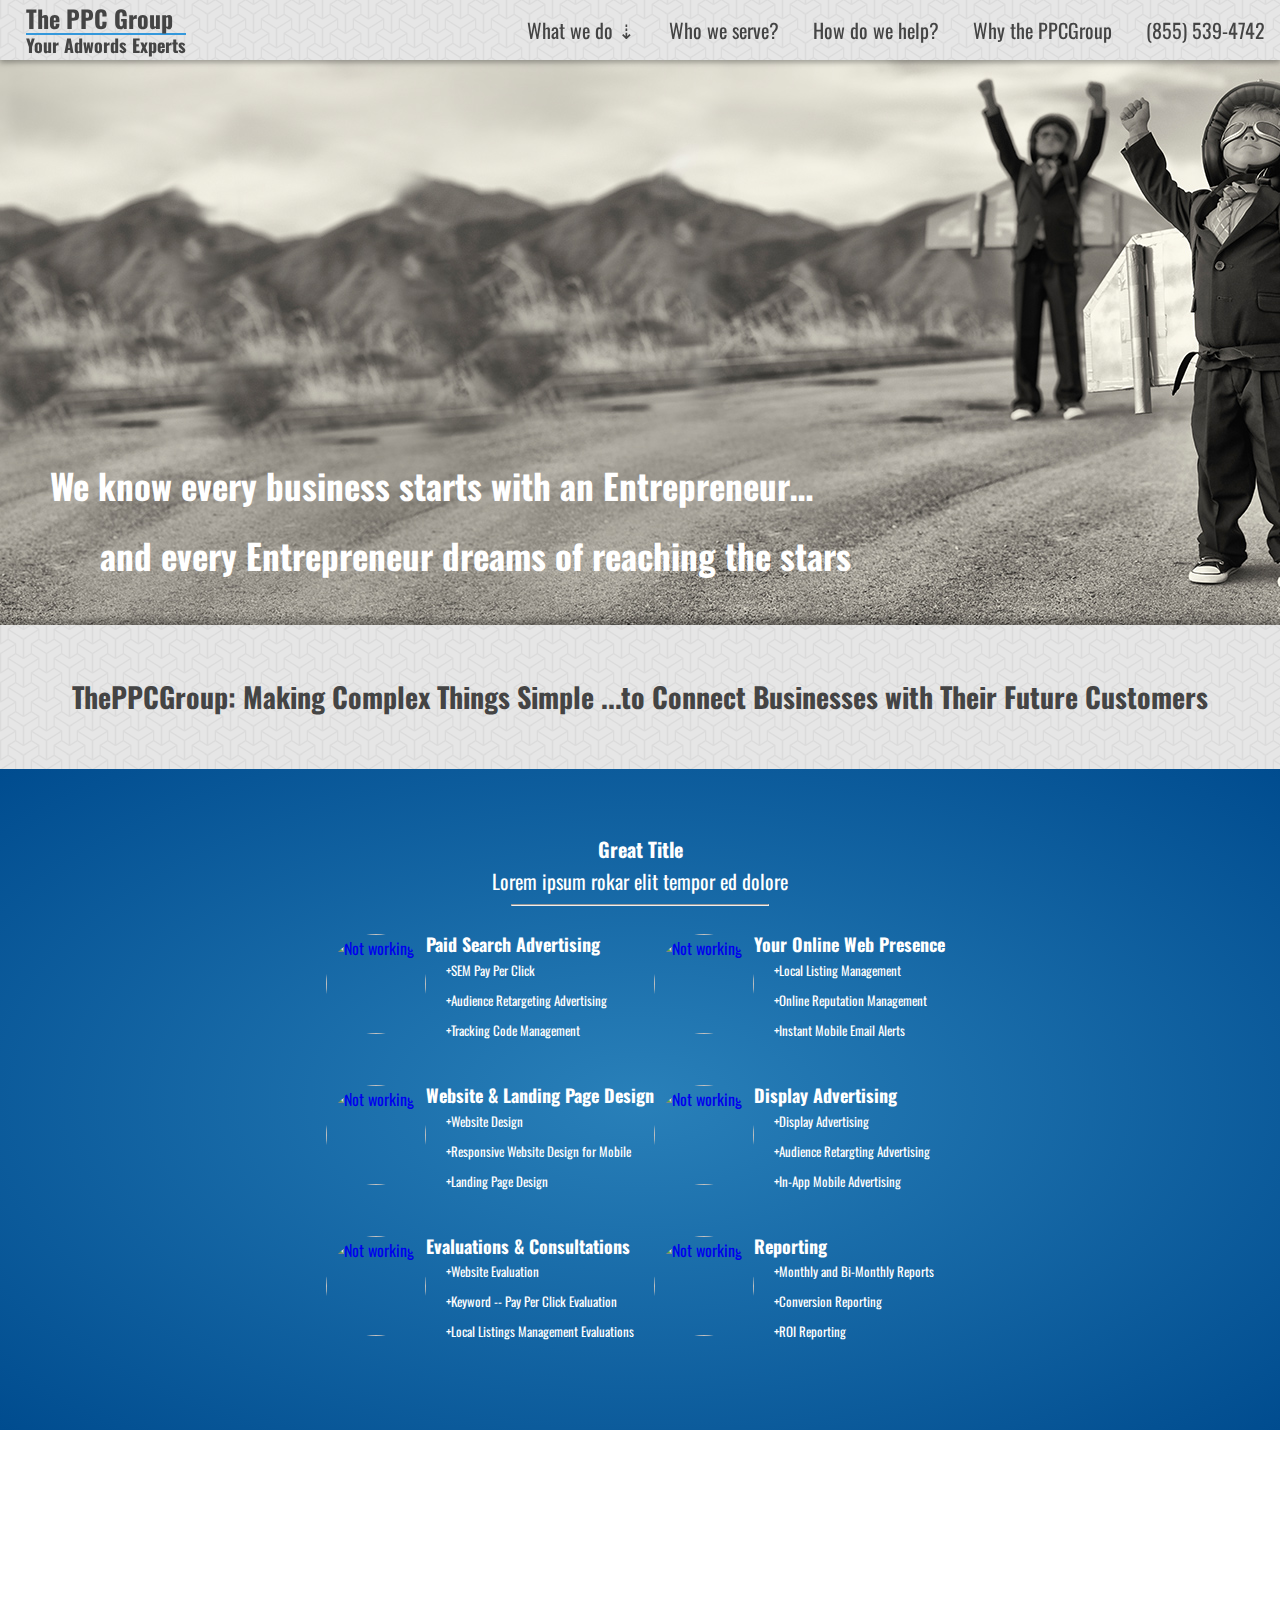
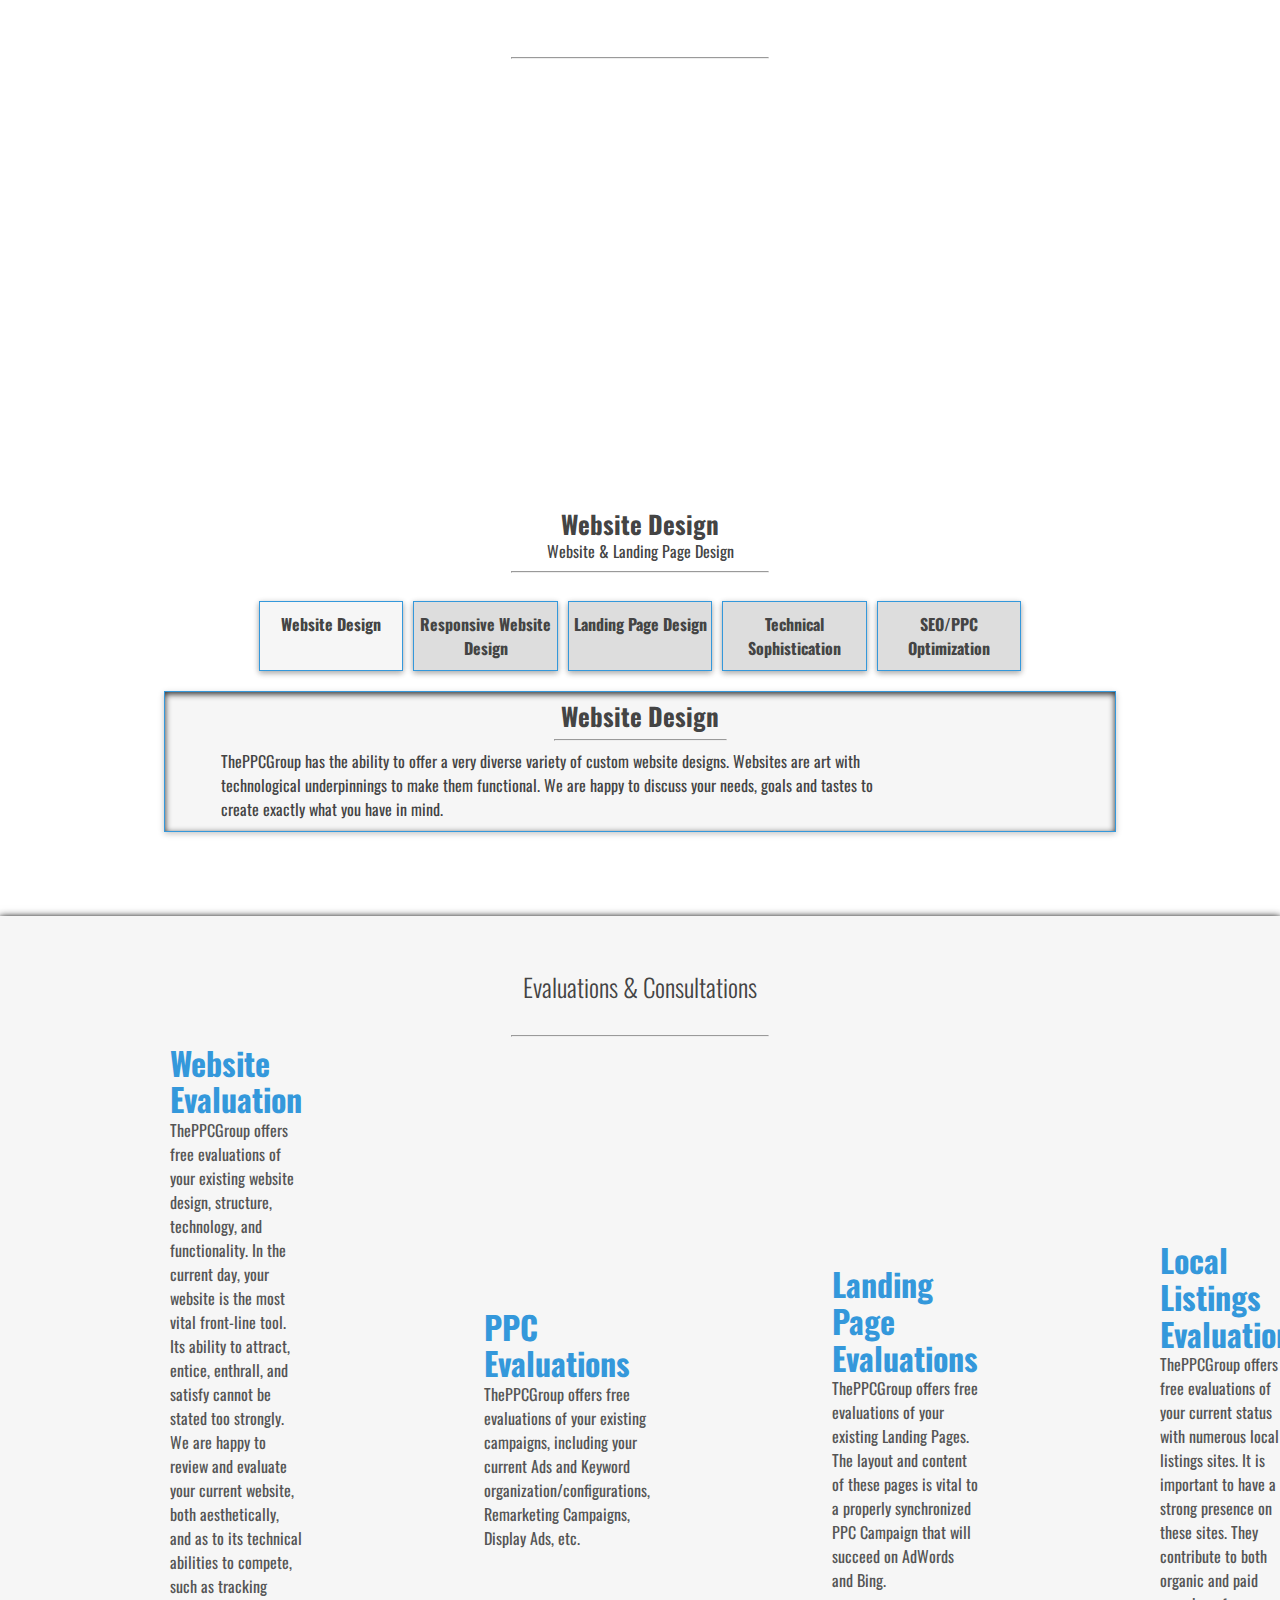
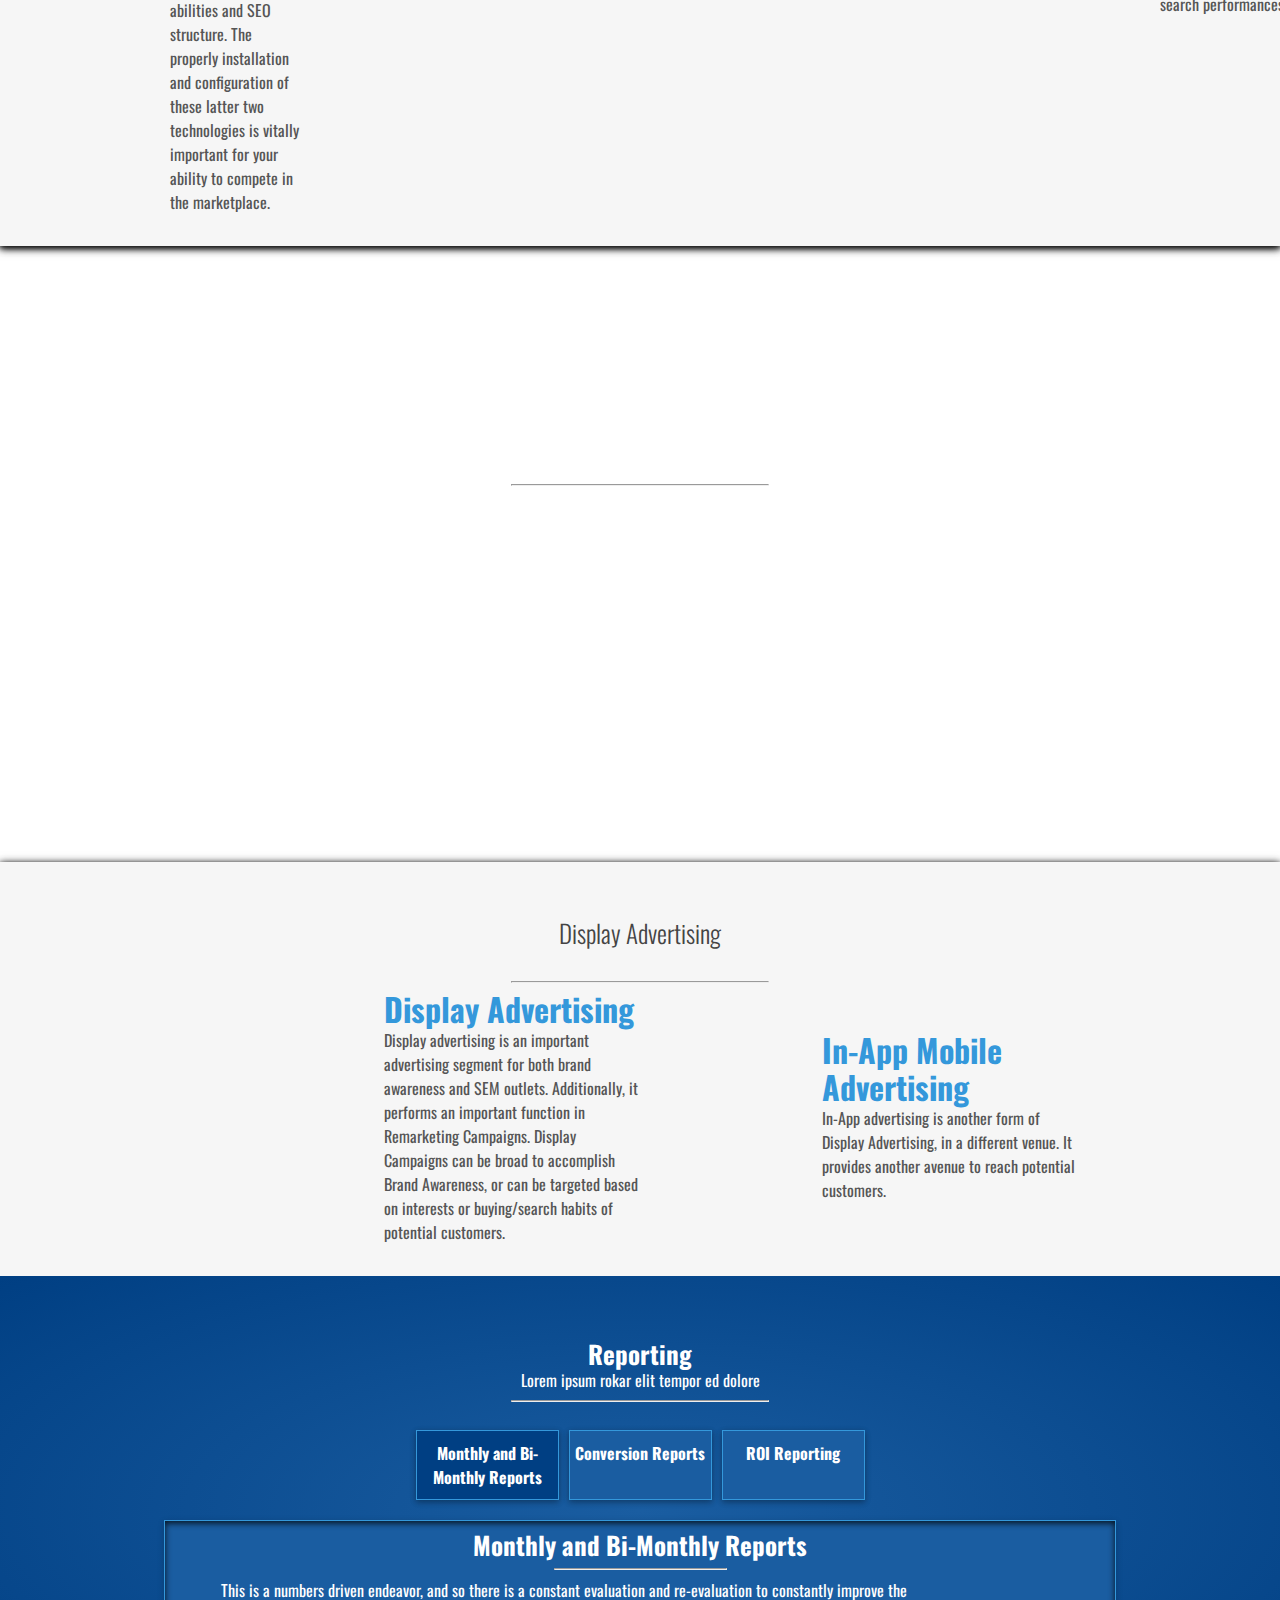
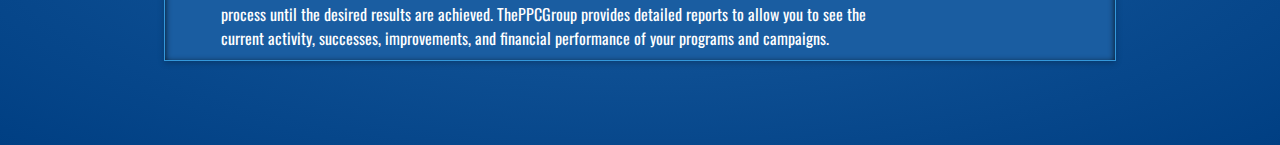
==== commit b4c63cb8: "still need to fix bug" ====
--- a/assests/html/home-page.html
+++ b/assests/html/home-page.html
@@ -50,7 +50,7 @@
 
 <!--business phrase-->
     <div class="business-phrase-container">
-      <h1>ThePPCGroup: Making Complex Things Simple, ...to Connect Businesses with Their Future Customers</h1>
+      <h1>ThePPCGroup: Making Complex Things Simple ...to Connect Businesses with Their Future Customers</h1>
     </div>
 <!--business phrase~-->
 
@@ -347,7 +347,7 @@
 
                   today are not just a pretty face. There are extremely complex technological coding, plugins, and tracking elements to
 
-                  provide the ability to evaluate and control the performance of SEM campaigns. You need a company like ThePPCGroup,
+                  provide the ability to evaluate and control the performance of SEM campaigns.<br /><br /> You need a company like ThePPCGroup,
 
                   with the technology knowledge base and skills to both implement this on the front end, and interact/evaluate the
 
@@ -395,7 +395,7 @@
 
           current day, your website is the most vital front-line tool. Its ability to attract, entice, enthrall, and satisfy cannot be stated
 
-          too strongly.
+          too strongly.<br />
 
           We are happy to review and evaluate your current website, both aesthetically, and as to its technical abilities to compete,
 
